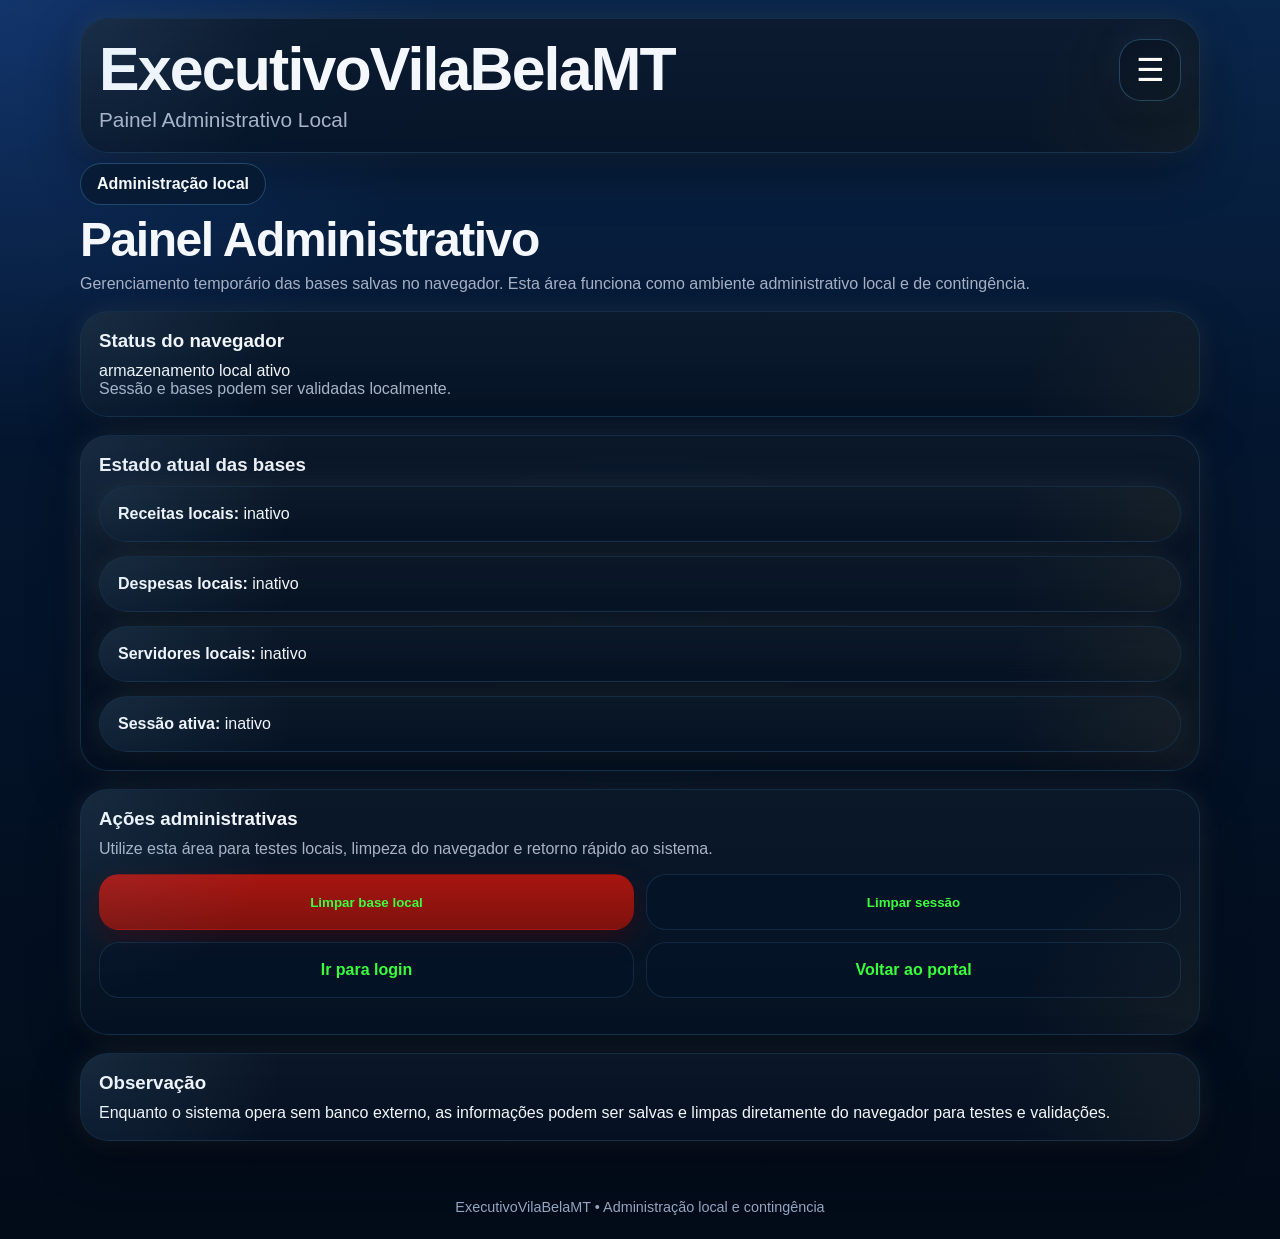
==== admin.html @ 212ea582 "Update admin.html" ====
<!DOCTYPE html>
<html lang="pt-BR">
<head>
  <meta charset="UTF-8" />
  <meta name="viewport" content="width=device-width, initial-scale=1.0" />
  <title>Admin — ExecutivoVilaBelaMT</title>
  <meta name="theme-color" content="#04162f" />
  <link rel="icon" href="favicon.png" />
  <link rel="stylesheet" href="style.css" />
</head>
<body data-page="admin">
  <header class="topbar">
    <div class="brand-block cover-glass">
      <div>
        <h1>ExecutivoVilaBelaMT</h1>
        <p>Painel Administrativo Local</p>
      </div>
      <button class="menu-toggle" id="menuToggle" aria-label="Abrir menu">☰</button>
    </div>

    <nav class="menu-panel" id="mobileMenu">
      <a href="index.html">Início</a>
      <a href="login.html">Login</a>
      <a href="admin.html" class="active">Admin</a>
      <a href="executivo.html">Executivo</a>
      <a href="legislativo.html">Legislativo</a>
      <a href="controle.html">Controle</a>
      <a href="#" id="logoutLink">Sair</a>
    </nav>
  </header>

  <main class="container">
    <section class="section">
      <div class="hero-badge">Administração local</div>
      <h2 class="panel-heading">Painel Administrativo</h2>
      <p class="muted-text">
        Gerenciamento temporário das bases salvas no navegador. Esta área funciona
        como ambiente administrativo local e de contingência.
      </p>
    </section>

    <section class="section">
      <article class="card">
        <h3>Status do navegador</h3>
        <p>armazenamento local ativo</p>
        <p class="muted-text">Sessão e bases podem ser validadas localmente.</p>
      </article>
    </section>

    <section class="section">
      <article class="card">
        <h3>Estado atual das bases</h3>
        <div id="adminStatusGrid" class="status-stack"></div>
      </article>
    </section>

    <section class="section">
      <article class="card">
        <h3>Ações administrativas</h3>
        <p class="muted-text">Utilize esta área para testes locais, limpeza do navegador e retorno rápido ao sistema.</p>
        <div class="action-stack">
          <button id="btnLimparBase" class="btn btn-primary">Limpar base local</button>
          <button id="btnLimparSessao" class="btn btn-secondary">Limpar sessão</button>
          <a href="login.html" class="btn btn-secondary">Ir para login</a>
          <a href="index.html" class="btn btn-secondary">Voltar ao portal</a>
        </div>
        <div id="adminMensagem" class="message-box"></div>
      </article>
    </section>

    <section class="section">
      <article class="card">
        <h3>Observação</h3>
        <p>
          Enquanto o sistema opera sem banco externo, as informações podem ser
          salvas e limpas diretamente do navegador para testes e validações.
        </p>
      </article>
    </section>
  </main>

  <footer class="footer">
    ExecutivoVilaBelaMT • Administração local e contingência
  </footer>

  <script src="script.js"></script>
</body>
</html>
---- style.css ----
:root{
  --bg:#020b18;
  --bg2:#04162f;
  --bg3:#09264b;
  --panel:rgba(2, 15, 33, .84);
  --panel-soft:rgba(4, 20, 40, .72);
  --line:rgba(103, 190, 255, .15);
  --line-strong:rgba(103, 190, 255, .28);
  --gold:rgba(220, 180, 70, .25);
  --text:#f4f7fb;
  --muted:#a8b3c7;
  --green:#39ff3d;
  --red:#a81510;
  --red2:#7e120d;
  --shadow:0 18px 50px rgba(0,0,0,.42);
  --glowBlue:0 0 34px rgba(86, 150, 255, .10);
  --glowGold:0 0 30px rgba(216,177,63,.08);
  --radius:28px;
}

*{box-sizing:border-box;margin:0;padding:0}
html{scroll-behavior:smooth}
body{
  font-family:Arial, Helvetica, sans-serif;
  color:var(--text);
  background:
    radial-gradient(circle at top left, rgba(60,120,255,.18), transparent 25%),
    radial-gradient(circle at center, rgba(120,180,255,.06), transparent 20%),
    linear-gradient(180deg, var(--bg3), var(--bg2) 35%, var(--bg));
  min-height:100vh;
}
body::before{
  content:"";
  position:fixed;
  inset:0;
  pointer-events:none;
  background:
    repeating-linear-gradient(
      180deg,
      rgba(255,255,255,.010) 0px,
      rgba(255,255,255,.010) 1px,
      transparent 1px,
      transparent 7px
    );
  opacity:.18;
}

.topbar,.container,.footer{
  width:min(100% - 20px, 1120px);
  margin-inline:auto;
  position:relative;
  z-index:1;
}

.topbar{padding:18px 0 10px}
.container{padding-bottom:32px}

.brand-block,
.card,
.hero-card,
.stat-card,
.chart-card,
.form-panel{
  background:
    linear-gradient(180deg, rgba(255,255,255,.04), rgba(255,255,255,.015)),
    var(--panel);
  border:1px solid var(--line);
  border-radius:var(--radius);
  box-shadow:var(--shadow), var(--glowBlue), var(--glowGold);
  backdrop-filter:blur(12px);
  -webkit-backdrop-filter:blur(12px);
  position:relative;
  overflow:hidden;
}

.cover-glass::before,
.holo-panel::before,
.card::before,
.hero-card::before,
.stat-card::before,
.chart-card::before,
.form-panel::before{
  content:"";
  position:absolute;
  inset:0;
  pointer-events:none;
  background:
    radial-gradient(circle at top left, rgba(130,200,255,.10), transparent 18%),
    radial-gradient(circle at bottom right, rgba(216,177,63,.06), transparent 16%);
}

.brand-block{
  padding:20px 18px;
  display:flex;
  align-items:flex-start;
  justify-content:space-between;
  gap:12px;
}

.brand-block h1{
  font-size:clamp(2rem, 6vw, 3.8rem);
  line-height:1;
  font-weight:900;
  letter-spacing:-.03em;
}
.brand-block p{
  color:var(--muted);
  margin-top:8px;
  font-size:clamp(.96rem, 2.8vw, 1.3rem);
}

.menu-toggle{
  width:62px;
  height:62px;
  border:none;
  border-radius:22px;
  background:rgba(6,20,38,.84);
  border:1px solid var(--line-strong);
  color:#fff;
  font-size:2rem;
  box-shadow:var(--shadow), var(--glowBlue);
}

.menu-panel{
  display:none;
  grid-template-columns:1fr;
  gap:12px;
  margin-top:12px;
  padding:16px;
  background:rgba(3,15,31,.86);
  border:1px solid var(--line);
  border-radius:24px;
  box-shadow:var(--shadow), var(--glowBlue);
}
.menu-panel.open{display:grid}
.menu-panel a{
  min-height:56px;
  display:flex;
  align-items:center;
  justify-content:center;
  border-radius:999px;
  color:var(--green);
  background:rgba(3,12,27,.72);
  border:1px solid rgba(103,190,255,.11);
  font-weight:800;
}
.menu-panel a.active{
  border-color:var(--gold);
}

.section{margin-bottom:18px}
.section-title,
.panel-heading{
  font-size:clamp(1.9rem, 5.5vw, 3rem);
  line-height:1.05;
  font-weight:900;
  letter-spacing:-.03em;
  margin:10px 0 10px;
}
.muted-text{color:var(--muted)}
.text-block p,.text-block div{margin-bottom:10px}

.hero-card,.form-panel{padding:20px 18px}
.hero-card h2{
  font-size:clamp(2.2rem, 8vw, 4.3rem);
  line-height:1.02;
  font-weight:900;
  letter-spacing:-.04em;
  margin:14px 0 12px;
}
.hero-card p,.form-panel p{color:var(--muted);font-size:1.05rem}

.hero-badge{
  display:inline-flex;
  align-items:center;
  min-height:42px;
  padding:8px 16px;
  border-radius:999px;
  background:rgba(7,25,48,.76);
  border:1px solid var(--line-strong);
  font-weight:800;
}

.action-grid,.action-stack{
  display:grid;
  grid-template-columns:1fr;
  gap:12px;
  margin-top:16px;
}

.btn{
  min-height:56px;
  display:flex;
  align-items:center;
  justify-content:center;
  border-radius:20px;
  font-weight:800;
  text-decoration:none;
  border:1px solid transparent;
}
.btn-primary{
  background:linear-gradient(180deg, var(--red), var(--red2));
  color:var(--green);
  box-shadow:0 10px 26px rgba(96,0,0,.36);
}
.btn-secondary{
  background:rgba(5,20,39,.78);
  color:var(--green);
  border-color:rgba(103,190,255,.13);
}

.stats-grid,.grid-2,.cards-list,.charts-grid,.partnership-grid,.status-stack{
  display:grid;
  grid-template-columns:1fr;
  gap:14px;
}

.stat-card,.card,.chart-card{
  padding:18px;
}
.stat-card span{
  display:block;
  color:var(--muted);
  margin-bottom:10px;
}
.stat-card strong{
  display:block;
  font-size:clamp(1.8rem, 6vw, 2.8rem);
  line-height:1;
  font-weight:900;
  letter-spacing:-.03em;
  margin-bottom:10px;
}
.stat-card small{color:var(--muted)}

.card h3,.chart-card h4{margin-bottom:10px}
.card ul{padding-left:18px;color:var(--muted)}
.card li{margin:6px 0}
.compact-card p{margin:8px 0}

.monitor-card{
  background:rgba(4,18,35,.76);
  border:1px solid rgba(103,190,255,.11);
  border-radius:24px;
  padding:18px;
  box-shadow:var(--shadow);
}
.monitor-card h4{margin-bottom:10px}
.monitor-card p{margin:4px 0;color:var(--muted)}

.badge{
  display:inline-flex;
  align-items:center;
  justify-content:center;
  padding:5px 10px;
  border-radius:999px;
  font-size:.78rem;
  font-weight:800;
  margin-top:10px;
}
.ok{background:rgba(57,255,61,.12);color:#88ff9d;border:1px solid rgba(57,255,61,.18)}
.warn{background:rgba(255,205,75,.13);color:#ffd97f;border:1px solid rgba(255,205,75,.20)}
.alert{background:rgba(255,92,92,.12);color:#ff9a9a;border:1px solid rgba(255,92,92,.18)}

.form-grid{
  display:grid;
  gap:12px;
  margin-top:18px;
}
.form-grid label{font-weight:800}
.form-grid input,.form-grid select{
  min-height:56px;
  width:100%;
  border-radius:20px;
  border:1px solid rgba(103,190,255,.12);
  background:rgba(5,20,39,.74);
  color:#fff;
  padding:0 16px;
  outline:none;
}
.message-box{
  min-height:18px;
  color:#ffd97f;
  font-weight:700;
}

.update-box{
  margin-top:12px;
  padding:14px 16px;
  border-radius:20px;
  background:rgba(3,16,31,.70);
  border:1px solid rgba(103,190,255,.12);
  display:inline-block;
}

.table-wrap{overflow:auto}
.data-table{
  width:100%;
  border-collapse:collapse;
  min-width:620px;
}
.data-table th,.data-table td{
  padding:10px;
  border-bottom:1px solid rgba(255,255,255,.08);
  text-align:left;
  font-size:.95rem;
}
.data-table th{color:#d8e4f8}

.chart-card canvas{
  width:100% !important;
  height:300px !important;
  display:block;
}

.footer{
  text-align:center;
  color:#93a5bf;
  padding:8px 0 24px;
  font-size:.9rem;
}

@media (min-width: 760px){
  .stats-grid{grid-template-columns:repeat(2,1fr)}
  .grid-2{grid-template-columns:repeat(2,1fr)}
  .charts-grid{grid-template-columns:repeat(2,1fr)}
  .cards-list{grid-template-columns:repeat(2,1fr)}
  .partnership-grid{grid-template-columns:repeat(2,1fr)}
  .action-grid,.action-stack{grid-template-columns:repeat(2,1fr)}
}

@media (min-width: 1080px){
  .stats-grid{grid-template-columns:repeat(4,1fr)}
  .cards-list{grid-template-columns:repeat(3,1fr)}
  }
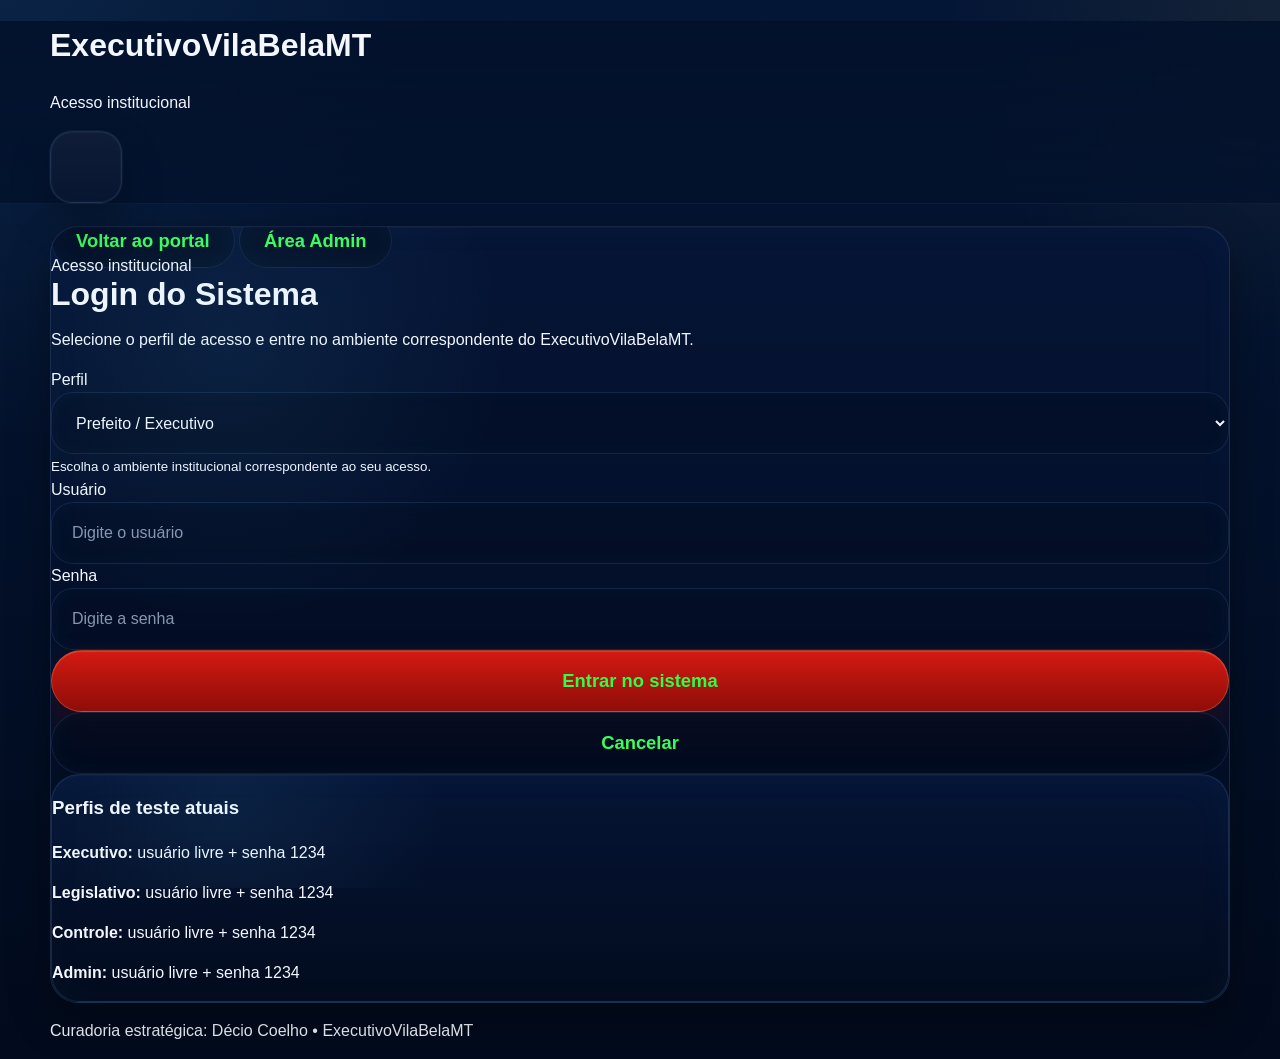
==== commit eb3435b7: "Update admin.html" ====
--- a/admin.html
+++ b/admin.html
@@ -3,84 +3,142 @@
 <head>
   <meta charset="UTF-8" />
   <meta name="viewport" content="width=device-width, initial-scale=1.0" />
-  <title>Admin — ExecutivoVilaBelaMT</title>
-  <meta name="theme-color" content="#04162f" />
-  <link rel="icon" href="favicon.png" />
+  <title>Admin | ExecutivoVilaBelaMT</title>
+  <meta
+    name="description"
+    content="Painel administrativo local do ExecutivoVilaBelaMT para controle de sessão, base de dados e operações do sistema."
+  />
+  <meta name="theme-color" content="#03112b" />
+
+  <link rel="icon" type="image/png" href="favicon.png" />
   <link rel="stylesheet" href="style.css" />
 </head>
-<body data-page="admin">
-  <header class="topbar">
-    <div class="brand-block cover-glass">
-      <div>
-        <h1>ExecutivoVilaBelaMT</h1>
-        <p>Painel Administrativo Local</p>
+<body data-require-session="false">
+  <header class="site-header ultra-shell">
+    <div class="container header-inner">
+      <div class="brand-block">
+        <h1 class="site-brand">ExecutivoVilaBelaMT</h1>
+        <p class="site-subtitle">Painel Administrativo Local</p>
       </div>
-      <button class="menu-toggle" id="menuToggle" aria-label="Abrir menu">☰</button>
+
+      <button
+        class="menu-toggle"
+        type="button"
+        aria-label="Abrir menu"
+        aria-expanded="false"
+      >
+        <span></span>
+        <span></span>
+        <span></span>
+      </button>
+
+      <nav class="main-nav">
+        <a href="index.html" data-nav="index.html">Início</a>
+        <a href="login.html" data-nav="login.html">Login</a>
+        <a href="executivo.html" data-nav="executivo.html">Executivo</a>
+        <a href="legislativo.html" data-nav="legislativo.html">Legislativo</a>
+        <a href="controle.html" data-nav="controle.html">Controle</a>
+        <a href="admin.html" data-nav="admin.html">Admin</a>
+        <a href="#" data-logout>Sair</a>
+      </nav>
     </div>
-
-    <nav class="menu-panel" id="mobileMenu">
-      <a href="index.html">Início</a>
-      <a href="login.html">Login</a>
-      <a href="admin.html" class="active">Admin</a>
-      <a href="executivo.html">Executivo</a>
-      <a href="legislativo.html">Legislativo</a>
-      <a href="controle.html">Controle</a>
-      <a href="#" id="logoutLink">Sair</a>
-    </nav>
   </header>
 
-  <main class="container">
-    <section class="section">
-      <div class="hero-badge">Administração local</div>
-      <h2 class="panel-heading">Painel Administrativo</h2>
-      <p class="muted-text">
-        Gerenciamento temporário das bases salvas no navegador. Esta área funciona
-        como ambiente administrativo local e de contingência.
-      </p>
-    </section>
+  <main>
+    <section class="section ultra-shell">
+      <div class="container narrow-container">
+        <div class="admin-shell glass-card">
 
-    <section class="section">
-      <article class="card">
-        <h3>Status do navegador</h3>
-        <p>armazenamento local ativo</p>
-        <p class="muted-text">Sessão e bases podem ser validadas localmente.</p>
-      </article>
-    </section>
+          <div class="hero-topline" data-session-label>
+            Administração local
+          </div>
 
-    <section class="section">
-      <article class="card">
-        <h3>Estado atual das bases</h3>
-        <div id="adminStatusGrid" class="status-stack"></div>
-      </article>
-    </section>
+          <h2 class="section-title">Painel Administrativo</h2>
+          <p class="section-text">
+            Gerenciamento temporário das bases salvas no navegador. Este ambiente
+            permite testes, importação/exportação de dados e controle da sessão.
+          </p>
 
-    <section class="section">
-      <article class="card">
-        <h3>Ações administrativas</h3>
-        <p class="muted-text">Utilize esta área para testes locais, limpeza do navegador e retorno rápido ao sistema.</p>
-        <div class="action-stack">
-          <button id="btnLimparBase" class="btn btn-primary">Limpar base local</button>
-          <button id="btnLimparSessao" class="btn btn-secondary">Limpar sessão</button>
-          <a href="login.html" class="btn btn-secondary">Ir para login</a>
-          <a href="index.html" class="btn btn-secondary">Voltar ao portal</a>
+          <div class="admin-grid">
+
+            <div class="info-card glass-card">
+              <h3>Status do sistema</h3>
+              <div data-admin-status></div>
+            </div>
+
+            <div class="info-card glass-card">
+              <h3>Importar base de dados</h3>
+              <p>
+                Envie um arquivo JSON para substituir os dados locais do sistema.
+              </p>
+              <input
+                type="file"
+                id="inputJsonDados"
+                accept=".json"
+              />
+            </div>
+
+            <div class="info-card glass-card">
+              <h3>Exportar dados</h3>
+              <p>Baixar a base atual do sistema em formato JSON.</p>
+              <button class="btn btn-primary" data-export-json>
+                Exportar JSON
+              </button>
+            </div>
+
+            <div class="info-card glass-card">
+              <h3>Exportar relatório</h3>
+              <p>Gerar versão para impressão ou PDF direto do navegador.</p>
+              <button class="btn btn-secondary" data-export-print>
+                Exportar Relatório
+              </button>
+            </div>
+
+            <div class="info-card glass-card">
+              <h3>Limpar base local</h3>
+              <p>
+                Remove todos os dados armazenados no navegador e restaura o padrão.
+              </p>
+              <button class="btn btn-danger" data-clear-data>
+                Limpar Dados
+              </button>
+            </div>
+
+            <div class="info-card glass-card">
+              <h3>Encerrar sessão</h3>
+              <p>Remove a sessão ativa do usuário atual.</p>
+              <button class="btn btn-secondary" data-clear-session>
+                Limpar Sessão
+              </button>
+            </div>
+
+            <div class="info-card glass-card">
+              <h3>Navegação rápida</h3>
+              <div class="admin-actions">
+                <a class="btn btn-secondary" href="login.html">Ir para Login</a>
+                <a class="btn btn-secondary" href="index.html">Voltar ao Portal</a>
+              </div>
+            </div>
+
+            <div class="info-card glass-card">
+              <h3>Observação</h3>
+              <p>
+                Esta versão opera sem banco externo. Os dados são armazenados
+                localmente no navegador e podem ser manipulados para testes,
+                simulações e validações institucionais.
+              </p>
+            </div>
+
+          </div>
         </div>
-        <div id="adminMensagem" class="message-box"></div>
-      </article>
-    </section>
-
-    <section class="section">
-      <article class="card">
-        <h3>Observação</h3>
-        <p>
-          Enquanto o sistema opera sem banco externo, as informações podem ser
-          salvas e limpas diretamente do navegador para testes e validações.
-        </p>
-      </article>
+      </div>
     </section>
   </main>
 
-  <footer class="footer">
-    ExecutivoVilaBelaMT • Administração local e contingência
+  <footer class="site-footer ultra-shell">
+    <div class="container">
+      <p>ExecutivoVilaBelaMT • Administração local e contingência</p>
+    </div>
   </footer>
 
   <script src="script.js"></script>
--- a/style.css
+++ b/style.css
@@ -1,335 +1,900 @@
-:root{
-  --bg:#020b18;
-  --bg2:#04162f;
-  --bg3:#09264b;
-  --panel:rgba(2, 15, 33, .84);
-  --panel-soft:rgba(4, 20, 40, .72);
-  --line:rgba(103, 190, 255, .15);
-  --line-strong:rgba(103, 190, 255, .28);
-  --gold:rgba(220, 180, 70, .25);
-  --text:#f4f7fb;
-  --muted:#a8b3c7;
-  --green:#39ff3d;
-  --red:#a81510;
-  --red2:#7e120d;
-  --shadow:0 18px 50px rgba(0,0,0,.42);
-  --glowBlue:0 0 34px rgba(86, 150, 255, .10);
-  --glowGold:0 0 30px rgba(216,177,63,.08);
-  --radius:28px;
-}
-
-*{box-sizing:border-box;margin:0;padding:0}
-html{scroll-behavior:smooth}
-body{
-  font-family:Arial, Helvetica, sans-serif;
-  color:var(--text);
+:root {
+  --bg: #03132f;
+  --bg-2: #061b45;
+  --panel: rgba(4, 18, 49, 0.82);
+  --panel-strong: rgba(3, 14, 38, 0.94);
+  --line: rgba(120, 180, 255, 0.16);
+  --line-strong: rgba(255, 208, 72, 0.45);
+  --text: #f3f7ff;
+  --muted: #b6c3df;
+  --soft: #8fa6d8;
+  --green: #39ff5a;
+  --green-soft: #16d94f;
+  --red: #b30f0f;
+  --red-soft: #e24040;
+  --gold: #d8b847;
+  --cyan: #54c7ff;
+  --shadow: 0 18px 40px rgba(0, 0, 0, 0.34);
+  --shadow-soft: 0 10px 24px rgba(0, 0, 0, 0.22);
+  --radius-xl: 28px;
+  --radius-lg: 22px;
+  --radius-md: 16px;
+  --radius-sm: 12px;
+  --max: 1180px;
+  --header-h: 92px;
+}
+
+* {
+  box-sizing: border-box;
+}
+
+html {
+  scroll-behavior: smooth;
+}
+
+html,
+body {
+  margin: 0;
+  padding: 0;
   background:
-    radial-gradient(circle at top left, rgba(60,120,255,.18), transparent 25%),
-    radial-gradient(circle at center, rgba(120,180,255,.06), transparent 20%),
-    linear-gradient(180deg, var(--bg3), var(--bg2) 35%, var(--bg));
-  min-height:100vh;
-}
-body::before{
-  content:"";
-  position:fixed;
-  inset:0;
-  pointer-events:none;
+    radial-gradient(circle at top left, rgba(84, 199, 255, 0.08), transparent 26%),
+    radial-gradient(circle at top right, rgba(216, 184, 71, 0.08), transparent 20%),
+    linear-gradient(180deg, #041636 0%, #03112b 42%, #020b1d 100%);
+  color: var(--text);
+  font-family: Arial, Helvetica, sans-serif;
+  min-height: 100%;
+}
+
+body {
+  line-height: 1.5;
+  overflow-x: hidden;
+}
+
+img {
+  max-width: 100%;
+  display: block;
+}
+
+a {
+  color: inherit;
+  text-decoration: none;
+}
+
+button,
+input,
+select,
+textarea {
+  font: inherit;
+}
+
+button {
+  cursor: pointer;
+  border: 0;
+}
+
+.container {
+  width: min(calc(100% - 28px), var(--max));
+  margin: 0 auto;
+}
+
+.page-shell {
+  padding-top: 20px;
+  padding-bottom: 42px;
+}
+
+.site-header {
+  position: sticky;
+  top: 0;
+  z-index: 80;
+  backdrop-filter: blur(14px);
+  -webkit-backdrop-filter: blur(14px);
+  background: linear-gradient(180deg, rgba(3, 17, 43, 0.92), rgba(3, 17, 43, 0.72));
+  border-bottom: 1px solid rgba(255, 255, 255, 0.05);
+}
+
+.site-header__inner {
+  min-height: var(--header-h);
+  display: flex;
+  align-items: center;
+  justify-content: space-between;
+  gap: 18px;
+  width: min(calc(100% - 28px), var(--max));
+  margin: 0 auto;
+  padding: 14px 0;
+}
+
+.brand {
+  min-width: 0;
+}
+
+.brand__title {
+  margin: 0;
+  font-size: clamp(2rem, 4vw, 3.3rem);
+  line-height: 0.98;
+  font-weight: 900;
+  letter-spacing: -0.03em;
+}
+
+.brand__subtitle {
+  margin-top: 8px;
+  color: var(--muted);
+  font-size: clamp(1rem, 2vw, 1.15rem);
+  line-height: 1.2;
+}
+
+.menu-toggle {
+  flex: 0 0 auto;
+  width: 72px;
+  height: 72px;
+  border-radius: 22px;
   background:
-    repeating-linear-gradient(
-      180deg,
-      rgba(255,255,255,.010) 0px,
-      rgba(255,255,255,.010) 1px,
-      transparent 1px,
-      transparent 7px
-    );
-  opacity:.18;
-}
-
-.topbar,.container,.footer{
-  width:min(100% - 20px, 1120px);
-  margin-inline:auto;
-  position:relative;
-  z-index:1;
-}
-
-.topbar{padding:18px 0 10px}
-.container{padding-bottom:32px}
-
-.brand-block,
-.card,
+    linear-gradient(180deg, rgba(255, 255, 255, 0.05), rgba(255, 255, 255, 0.015)),
+    rgba(5, 18, 47, 0.74);
+  border: 1px solid rgba(130, 175, 255, 0.15);
+  box-shadow:
+    inset 0 0 0 1px rgba(255, 255, 255, 0.03),
+    0 0 0 1px rgba(84, 199, 255, 0.06),
+    0 18px 40px rgba(0, 0, 0, 0.28);
+  display: inline-flex;
+  align-items: center;
+  justify-content: center;
+  position: relative;
+}
+
+.menu-toggle:hover {
+  border-color: rgba(216, 184, 71, 0.34);
+}
+
+.menu-toggle__bars,
+.menu-toggle__bars::before,
+.menu-toggle__bars::after {
+  width: 30px;
+  height: 4px;
+  border-radius: 999px;
+  background: #f3f7ff;
+  display: block;
+  content: "";
+  transition: 0.25s ease;
+}
+
+.menu-toggle__bars {
+  position: relative;
+}
+
+.menu-toggle__bars::before {
+  position: absolute;
+  top: -10px;
+  left: 0;
+}
+
+.menu-toggle__bars::after {
+  position: absolute;
+  top: 10px;
+  left: 0;
+}
+
+.menu-toggle.is-open .menu-toggle__bars {
+  background: transparent;
+}
+
+.menu-toggle.is-open .menu-toggle__bars::before {
+  transform: translateY(10px) rotate(45deg);
+}
+
+.menu-toggle.is-open .menu-toggle__bars::after {
+  transform: translateY(-10px) rotate(-45deg);
+}
+
+.main-nav {
+  display: none;
+  width: min(calc(100% - 28px), var(--max));
+  margin: 0 auto 10px;
+  padding-bottom: 12px;
+}
+
+.main-nav.is-open {
+  display: block;
+}
+
+.main-nav__panel {
+  background:
+    linear-gradient(180deg, rgba(5, 19, 49, 0.86), rgba(3, 12, 31, 0.94)),
+    rgba(3, 13, 33, 0.9);
+  border: 1px solid rgba(108, 170, 255, 0.12);
+  border-radius: 28px;
+  padding: 18px;
+  box-shadow:
+    inset 0 0 0 1px rgba(255, 255, 255, 0.02),
+    0 24px 60px rgba(0, 0, 0, 0.32);
+}
+
+.main-nav__list {
+  display: grid;
+  gap: 14px;
+}
+
+.nav-btn {
+  display: flex;
+  align-items: center;
+  justify-content: center;
+  min-height: 66px;
+  padding: 16px 20px;
+  border-radius: 999px;
+  background: rgba(2, 10, 28, 0.72);
+  border: 1px solid rgba(104, 169, 255, 0.14);
+  color: var(--green);
+  font-size: 1.18rem;
+  font-weight: 700;
+  text-align: center;
+  box-shadow: inset 0 0 20px rgba(84, 199, 255, 0.04);
+  transition: 0.2s ease;
+}
+
+.nav-btn:hover,
+.nav-btn:focus-visible {
+  border-color: rgba(216, 184, 71, 0.42);
+  box-shadow:
+    inset 0 0 22px rgba(84, 199, 255, 0.08),
+    0 0 0 1px rgba(216, 184, 71, 0.12);
+}
+
+.nav-btn.is-active {
+  border-color: var(--line-strong);
+}
+
+.nav-btn.is-muted {
+  color: #d8dee9;
+  opacity: 0.82;
+}
+
 .hero-card,
-.stat-card,
+.glass-card,
+.section-card,
+.metric-card,
 .chart-card,
-.form-panel{
+.monitor-card,
+.login-card,
+.admin-card,
+.status-card,
+.reading-card,
+.footer-card {
+  position: relative;
+  overflow: hidden;
+  border-radius: var(--radius-xl);
   background:
-    linear-gradient(180deg, rgba(255,255,255,.04), rgba(255,255,255,.015)),
-    var(--panel);
-  border:1px solid var(--line);
-  border-radius:var(--radius);
-  box-shadow:var(--shadow), var(--glowBlue), var(--glowGold);
-  backdrop-filter:blur(12px);
-  -webkit-backdrop-filter:blur(12px);
-  position:relative;
-  overflow:hidden;
-}
-
-.cover-glass::before,
-.holo-panel::before,
-.card::before,
+    linear-gradient(180deg, rgba(6, 22, 58, 0.84), rgba(3, 11, 29, 0.96)),
+    rgba(3, 14, 35, 0.9);
+  border: 1px solid var(--line);
+  box-shadow:
+    inset 0 0 40px rgba(84, 199, 255, 0.03),
+    inset 0 1px 0 rgba(255, 255, 255, 0.03),
+    var(--shadow);
+}
+
 .hero-card::before,
-.stat-card::before,
+.glass-card::before,
+.section-card::before,
+.metric-card::before,
 .chart-card::before,
-.form-panel::before{
-  content:"";
-  position:absolute;
-  inset:0;
-  pointer-events:none;
-  background:
-    radial-gradient(circle at top left, rgba(130,200,255,.10), transparent 18%),
-    radial-gradient(circle at bottom right, rgba(216,177,63,.06), transparent 16%);
-}
-
-.brand-block{
-  padding:20px 18px;
-  display:flex;
-  align-items:flex-start;
-  justify-content:space-between;
-  gap:12px;
-}
-
-.brand-block h1{
-  font-size:clamp(2rem, 6vw, 3.8rem);
-  line-height:1;
-  font-weight:900;
-  letter-spacing:-.03em;
-}
-.brand-block p{
-  color:var(--muted);
-  margin-top:8px;
-  font-size:clamp(.96rem, 2.8vw, 1.3rem);
-}
-
-.menu-toggle{
-  width:62px;
-  height:62px;
-  border:none;
-  border-radius:22px;
-  background:rgba(6,20,38,.84);
-  border:1px solid var(--line-strong);
-  color:#fff;
-  font-size:2rem;
-  box-shadow:var(--shadow), var(--glowBlue);
-}
-
-.menu-panel{
-  display:none;
-  grid-template-columns:1fr;
-  gap:12px;
-  margin-top:12px;
-  padding:16px;
-  background:rgba(3,15,31,.86);
-  border:1px solid var(--line);
-  border-radius:24px;
-  box-shadow:var(--shadow), var(--glowBlue);
-}
-.menu-panel.open{display:grid}
-.menu-panel a{
-  min-height:56px;
-  display:flex;
-  align-items:center;
-  justify-content:center;
-  border-radius:999px;
-  color:var(--green);
-  background:rgba(3,12,27,.72);
-  border:1px solid rgba(103,190,255,.11);
-  font-weight:800;
-}
-.menu-panel a.active{
-  border-color:var(--gold);
-}
-
-.section{margin-bottom:18px}
-.section-title,
-.panel-heading{
-  font-size:clamp(1.9rem, 5.5vw, 3rem);
-  line-height:1.05;
-  font-weight:900;
-  letter-spacing:-.03em;
-  margin:10px 0 10px;
-}
-.muted-text{color:var(--muted)}
-.text-block p,.text-block div{margin-bottom:10px}
-
-.hero-card,.form-panel{padding:20px 18px}
-.hero-card h2{
-  font-size:clamp(2.2rem, 8vw, 4.3rem);
-  line-height:1.02;
-  font-weight:900;
-  letter-spacing:-.04em;
-  margin:14px 0 12px;
-}
-.hero-card p,.form-panel p{color:var(--muted);font-size:1.05rem}
-
-.hero-badge{
-  display:inline-flex;
-  align-items:center;
-  min-height:42px;
-  padding:8px 16px;
-  border-radius:999px;
-  background:rgba(7,25,48,.76);
-  border:1px solid var(--line-strong);
-  font-weight:800;
-}
-
-.action-grid,.action-stack{
-  display:grid;
-  grid-template-columns:1fr;
-  gap:12px;
-  margin-top:16px;
-}
-
-.btn{
-  min-height:56px;
-  display:flex;
-  align-items:center;
-  justify-content:center;
-  border-radius:20px;
-  font-weight:800;
-  text-decoration:none;
-  border:1px solid transparent;
-}
-.btn-primary{
-  background:linear-gradient(180deg, var(--red), var(--red2));
-  color:var(--green);
-  box-shadow:0 10px 26px rgba(96,0,0,.36);
-}
-.btn-secondary{
-  background:rgba(5,20,39,.78);
-  color:var(--green);
-  border-color:rgba(103,190,255,.13);
-}
-
-.stats-grid,.grid-2,.cards-list,.charts-grid,.partnership-grid,.status-stack{
-  display:grid;
-  grid-template-columns:1fr;
-  gap:14px;
-}
-
-.stat-card,.card,.chart-card{
-  padding:18px;
-}
-.stat-card span{
-  display:block;
-  color:var(--muted);
-  margin-bottom:10px;
-}
-.stat-card strong{
-  display:block;
-  font-size:clamp(1.8rem, 6vw, 2.8rem);
-  line-height:1;
-  font-weight:900;
-  letter-spacing:-.03em;
-  margin-bottom:10px;
-}
-.stat-card small{color:var(--muted)}
-
-.card h3,.chart-card h4{margin-bottom:10px}
-.card ul{padding-left:18px;color:var(--muted)}
-.card li{margin:6px 0}
-.compact-card p{margin:8px 0}
-
-.monitor-card{
-  background:rgba(4,18,35,.76);
-  border:1px solid rgba(103,190,255,.11);
-  border-radius:24px;
-  padding:18px;
-  box-shadow:var(--shadow);
-}
-.monitor-card h4{margin-bottom:10px}
-.monitor-card p{margin:4px 0;color:var(--muted)}
-
-.badge{
-  display:inline-flex;
-  align-items:center;
-  justify-content:center;
-  padding:5px 10px;
-  border-radius:999px;
-  font-size:.78rem;
-  font-weight:800;
-  margin-top:10px;
-}
-.ok{background:rgba(57,255,61,.12);color:#88ff9d;border:1px solid rgba(57,255,61,.18)}
-.warn{background:rgba(255,205,75,.13);color:#ffd97f;border:1px solid rgba(255,205,75,.20)}
-.alert{background:rgba(255,92,92,.12);color:#ff9a9a;border:1px solid rgba(255,92,92,.18)}
-
-.form-grid{
-  display:grid;
-  gap:12px;
-  margin-top:18px;
-}
-.form-grid label{font-weight:800}
-.form-grid input,.form-grid select{
-  min-height:56px;
-  width:100%;
-  border-radius:20px;
-  border:1px solid rgba(103,190,255,.12);
-  background:rgba(5,20,39,.74);
-  color:#fff;
-  padding:0 16px;
-  outline:none;
-}
-.message-box{
-  min-height:18px;
-  color:#ffd97f;
-  font-weight:700;
-}
-
-.update-box{
-  margin-top:12px;
-  padding:14px 16px;
-  border-radius:20px;
-  background:rgba(3,16,31,.70);
-  border:1px solid rgba(103,190,255,.12);
-  display:inline-block;
-}
-
-.table-wrap{overflow:auto}
-.data-table{
-  width:100%;
-  border-collapse:collapse;
-  min-width:620px;
-}
-.data-table th,.data-table td{
-  padding:10px;
-  border-bottom:1px solid rgba(255,255,255,.08);
-  text-align:left;
-  font-size:.95rem;
-}
-.data-table th{color:#d8e4f8}
-
-.chart-card canvas{
-  width:100% !important;
-  height:300px !important;
-  display:block;
-}
-
-.footer{
-  text-align:center;
-  color:#93a5bf;
-  padding:8px 0 24px;
-  font-size:.9rem;
-}
-
-@media (min-width: 760px){
-  .stats-grid{grid-template-columns:repeat(2,1fr)}
-  .grid-2{grid-template-columns:repeat(2,1fr)}
-  .charts-grid{grid-template-columns:repeat(2,1fr)}
-  .cards-list{grid-template-columns:repeat(2,1fr)}
-  .partnership-grid{grid-template-columns:repeat(2,1fr)}
-  .action-grid,.action-stack{grid-template-columns:repeat(2,1fr)}
-}
-
-@media (min-width: 1080px){
-  .stats-grid{grid-template-columns:repeat(4,1fr)}
-  .cards-list{grid-template-columns:repeat(3,1fr)}
-  }
+.monitor-card::before,
+.login-card::before,
+.admin-card::before,
+.status-card::before,
+.reading-card::before,
+.footer-card::before {
+  content: "";
+  position: absolute;
+  inset: -20% auto auto -10%;
+  width: 50%;
+  height: 70%;
+  background: radial-gradient(circle, rgba(84, 199, 255, 0.08), transparent 70%);
+  pointer-events: none;
+}
+
+.hero-card {
+  padding: clamp(26px, 5vw, 42px);
+  margin-top: 18px;
+}
+
+.hero-card--compact {
+  padding-top: 24px;
+}
+
+.hero-chip,
+.section-chip,
+.panel-chip,
+.status-chip,
+.risk-chip {
+  display: inline-flex;
+  align-items: center;
+  justify-content: center;
+  min-height: 42px;
+  padding: 10px 18px;
+  border-radius: 999px;
+  font-weight: 700;
+  font-size: 0.98rem;
+  letter-spacing: 0.01em;
+  border: 1px solid rgba(113, 180, 255, 0.22);
+  background: rgba(4, 18, 46, 0.6);
+  color: var(--text);
+}
+
+.hero-chip,
+.panel-chip {
+  border-color: rgba(216, 184, 71, 0.34);
+}
+
+.section-chip {
+  color: #dff4ff;
+}
+
+.hero-title {
+  margin: 18px 0 14px;
+  font-size: clamp(2.3rem, 8vw, 4.9rem);
+  line-height: 0.96;
+  letter-spacing: -0.04em;
+  font-weight: 900;
+}
+
+.hero-text {
+  max-width: 720px;
+  color: var(--muted);
+  font-size: clamp(1.06rem, 2.2vw, 1.3rem);
+}
+
+.hero-actions,
+.login-actions,
+.admin-actions,
+.cta-stack {
+  display: grid;
+  gap: 14px;
+  margin-top: 22px;
+}
+
+.btn,
+.btn-secondary,
+.btn-danger,
+.btn-ghost,
+.btn-success {
+  min-height: 62px;
+  width: 100%;
+  border-radius: 999px;
+  padding: 16px 24px;
+  font-size: 1.15rem;
+  font-weight: 800;
+  text-align: center;
+  transition: 0.2s ease;
+}
+
+.btn {
+  color: #0c280e;
+  background: linear-gradient(180deg, #d31a12 0%, #8f0d09 100%);
+  color: #2cff46;
+  border: 1px solid rgba(255, 215, 120, 0.22);
+  box-shadow:
+    inset 0 1px 0 rgba(255, 255, 255, 0.15),
+    0 16px 34px rgba(119, 11, 9, 0.26);
+}
+
+.btn:hover,
+.btn:focus-visible {
+  transform: translateY(-1px);
+  filter: brightness(1.03);
+}
+
+.btn-secondary,
+.btn-ghost,
+.btn-success {
+  background: rgba(2, 11, 29, 0.66);
+  border: 1px solid rgba(104, 169, 255, 0.14);
+  color: var(--green);
+  box-shadow: inset 0 0 24px rgba(84, 199, 255, 0.04);
+}
+
+.btn-secondary:hover,
+.btn-ghost:hover,
+.btn-success:hover {
+  border-color: rgba(216, 184, 71, 0.34);
+}
+
+.btn-danger {
+  background: linear-gradient(180deg, #b30f0f 0%, #7d0909 100%);
+  border: 1px solid rgba(255, 205, 130, 0.22);
+  color: #8cff61;
+}
+
+.section {
+  margin-top: 22px;
+}
+
+.section-title {
+  margin: 0 0 16px;
+  font-size: clamp(1.5rem, 3vw, 2rem);
+  line-height: 1.05;
+  font-weight: 900;
+}
+
+.section-subtitle {
+  margin: 8px 0 0;
+  color: var(--muted);
+}
+
+.section-card,
+.reading-card,
+.footer-card,
+.login-card,
+.admin-card {
+  padding: 24px;
+}
+
+.metrics-grid,
+.readings-grid,
+.monitor-grid,
+.access-grid,
+.charts-grid {
+  display: grid;
+  gap: 16px;
+}
+
+.metrics-grid {
+  grid-template-columns: repeat(2, minmax(0, 1fr));
+}
+
+.metric-card {
+  padding: 24px;
+  min-height: 180px;
+}
+
+.metric-label {
+  color: var(--muted);
+  font-size: 1rem;
+  margin-bottom: 10px;
+}
+
+.metric-value {
+  font-size: clamp(2rem, 5vw, 3rem);
+  line-height: 1;
+  font-weight: 900;
+  letter-spacing: -0.04em;
+  margin: 0 0 10px;
+}
+
+.metric-note {
+  color: var(--muted);
+  margin: 0;
+}
+
+.list-clean {
+  margin: 0;
+  padding-left: 18px;
+  color: var(--muted);
+}
+
+.list-clean li + li {
+  margin-top: 8px;
+}
+
+.reading-card h3,
+.chart-card h3,
+.monitor-card h3,
+.login-card h3,
+.admin-card h3 {
+  margin: 0 0 10px;
+  font-size: 1.15rem;
+}
+
+.monitor-card {
+  padding: 22px;
+}
+
+.monitor-card__stats {
+  display: grid;
+  gap: 4px;
+  margin: 10px 0 14px;
+  color: var(--muted);
+}
+
+.risk-chip {
+  min-height: 38px;
+  padding: 8px 14px;
+  font-size: 0.92rem;
+  font-weight: 800;
+}
+
+.risk-chip.estavel {
+  color: #7fff90;
+  border-color: rgba(40, 210, 90, 0.24);
+  background: rgba(10, 64, 29, 0.36);
+}
+
+.risk-chip.atencao {
+  color: #ffe28d;
+  border-color: rgba(235, 186, 60, 0.22);
+  background: rgba(73, 58, 14, 0.32);
+}
+
+.risk-chip.risco {
+  color: #ff8f8f;
+  border-color: rgba(226, 66, 66, 0.24);
+  background: rgba(84, 15, 15, 0.34);
+}
+
+.table-wrap {
+  width: 100%;
+  overflow-x: auto;
+  border-radius: 18px;
+}
+
+.table {
+  width: 100%;
+  min-width: 720px;
+  border-collapse: collapse;
+  color: var(--text);
+}
+
+.table th,
+.table td {
+  text-align: left;
+  padding: 12px 10px;
+  border-bottom: 1px solid rgba(255, 255, 255, 0.06);
+  vertical-align: top;
+}
+
+.table th {
+  color: #dce7ff;
+  font-size: 0.98rem;
+}
+
+.table td {
+  color: var(--muted);
+}
+
+.table strong {
+  color: var(--text);
+}
+
+.form-grid {
+  display: grid;
+  gap: 16px;
+}
+
+.field {
+  display: grid;
+  gap: 8px;
+}
+
+.field label {
+  font-weight: 800;
+  font-size: 1rem;
+}
+
+.input,
+.select,
+.textarea,
+input[type="text"],
+input[type="password"],
+input[type="email"],
+select,
+textarea {
+  width: 100%;
+  min-height: 62px;
+  border-radius: 22px;
+  padding: 16px 20px;
+  border: 1px solid rgba(104, 169, 255, 0.14);
+  background: rgba(3, 15, 38, 0.7);
+  color: var(--text);
+  outline: none;
+  box-shadow: inset 0 0 20px rgba(84, 199, 255, 0.035);
+}
+
+textarea,
+.textarea {
+  min-height: 130px;
+  resize: vertical;
+}
+
+.input::placeholder,
+textarea::placeholder,
+input::placeholder {
+  color: rgba(182, 195, 223, 0.75);
+}
+
+.input:focus,
+.select:focus,
+.textarea:focus,
+input:focus,
+select:focus,
+textarea:focus {
+  border-color: rgba(216, 184, 71, 0.45);
+  box-shadow:
+    0 0 0 2px rgba(216, 184, 71, 0.1),
+    inset 0 0 24px rgba(84, 199, 255, 0.05);
+}
+
+.helper {
+  color: var(--muted);
+  font-size: 0.97rem;
+}
+
+.login-card,
+.admin-card {
+  max-width: 760px;
+  margin: 18px auto 0;
+}
+
+.status-stack {
+  display: grid;
+  gap: 14px;
+}
+
+.status-card {
+  padding: 18px 20px;
+}
+
+.status-card strong {
+  display: block;
+  margin-bottom: 4px;
+}
+
+.alerts-stack {
+  display: grid;
+  gap: 12px;
+}
+
+.alert-card {
+  padding: 18px;
+  border-radius: 18px;
+  background: rgba(4, 18, 48, 0.7);
+  border: 1px solid rgba(104, 169, 255, 0.12);
+}
+
+.alert-card strong {
+  color: #ffffff;
+}
+
+.alert-card.is-danger {
+  border-left: 4px solid #ff3d3d;
+}
+
+.alert-card.is-warning {
+  border-left: 4px solid #ffc84d;
+}
+
+.alert-card.is-success {
+  border-left: 4px solid #3cff72;
+}
+
+.charts-grid {
+  grid-template-columns: repeat(2, minmax(0, 1fr));
+}
+
+.chart-card {
+  padding: 18px;
+}
+
+.chart-card canvas {
+  width: 100% !important;
+  max-width: 100%;
+  height: 320px !important;
+  display: block;
+}
+
+.footer-card {
+  margin-top: 22px;
+  text-align: center;
+  color: var(--muted);
+}
+
+.footer-card strong {
+  color: var(--text);
+}
+
+.hidden {
+  display: none !important;
+}
+
+.center {
+  text-align: center;
+}
+
+.mt-0 { margin-top: 0 !important; }
+.mt-1 { margin-top: 10px !important; }
+.mt-2 { margin-top: 16px !important; }
+.mt-3 { margin-top: 22px !important; }
+.mt-4 { margin-top: 30px !important; }
+
+@media (max-width: 980px) {
+  .metrics-grid,
+  .readings-grid,
+  .monitor-grid,
+  .access-grid,
+  .charts-grid {
+    grid-template-columns: 1fr;
+  }
+
+  .chart-card canvas {
+    height: 280px !important;
+  }
+}
+
+@media (max-width: 720px) {
+  :root {
+    --header-h: 84px;
+  }
+
+  .site-header__inner {
+    align-items: flex-start;
+    padding-top: 16px;
+    padding-bottom: 16px;
+  }
+
+  .menu-toggle {
+    width: 62px;
+    height: 62px;
+    border-radius: 18px;
+  }
+
+  .main-nav__panel {
+    padding: 14px;
+    border-radius: 24px;
+  }
+
+  .nav-btn {
+    min-height: 62px;
+    font-size: 1.08rem;
+  }
+
+  .hero-card,
+  .section-card,
+  .reading-card,
+  .metric-card,
+  .chart-card,
+  .monitor-card,
+  .login-card,
+  .admin-card,
+  .footer-card {
+    border-radius: 24px;
+  }
+
+  .hero-card,
+  .section-card,
+  .reading-card,
+  .login-card,
+  .admin-card,
+  .footer-card {
+    padding: 20px;
+  }
+
+  .metric-card {
+    padding: 20px;
+    min-height: auto;
+  }
+
+  .btn,
+  .btn-secondary,
+  .btn-danger,
+  .btn-ghost,
+  .btn-success {
+    min-height: 58px;
+    font-size: 1.06rem;
+  }
+
+  .metric-value {
+    font-size: clamp(2rem, 8vw, 2.7rem);
+  }
+
+  .brand__title {
+    font-size: clamp(1.65rem, 8vw, 2.8rem);
+  }
+
+  .brand__subtitle {
+    font-size: 0.98rem;
+  }
+
+  .hero-title {
+    font-size: clamp(2rem, 11vw, 3.6rem);
+  }
+
+  .hero-text {
+    font-size: 1.02rem;
+  }
+
+  .table {
+    min-width: 640px;
+  }
+}
+
+@media (max-width: 520px) {
+  .container,
+  .site-header__inner,
+  .main-nav {
+    width: min(calc(100% - 18px), var(--max));
+  }
+
+  .page-shell {
+    padding-top: 12px;
+  }
+
+  .brand__title {
+    font-size: clamp(1.55rem, 9vw, 2.2rem);
+  }
+
+  .brand__subtitle {
+    line-height: 1.25;
+  }
+
+  .menu-toggle {
+    width: 56px;
+    height: 56px;
+  }
+
+  .menu-toggle__bars,
+  .menu-toggle__bars::before,
+  .menu-toggle__bars::after {
+    width: 24px;
+    height: 3px;
+  }
+
+  .menu-toggle__bars::before {
+    top: -8px;
+  }
+
+  .menu-toggle__bars::after {
+    top: 8px;
+  }
+
+  .hero-card,
+  .section-card,
+  .reading-card,
+  .metric-card,
+  .chart-card,
+  .monitor-card,
+  .login-card,
+  .admin-card,
+  .footer-card {
+    border-radius: 22px;
+  }
+
+  .hero-card,
+  .section-card,
+  .reading-card,
+  .login-card,
+  .admin-card,
+  .footer-card,
+  .metric-card,
+  .monitor-card,
+  .chart-card {
+    padding: 18px;
+  }
+
+  .hero-chip,
+  .section-chip,
+  .panel-chip,
+  .status-chip,
+  .risk-chip {
+    min-height: 38px;
+    padding: 8px 14px;
+    font-size: 0.92rem;
+  }
+
+  .btn,
+  .btn-secondary,
+  .btn-danger,
+  .btn-ghost,
+  .btn-success {
+    min-height: 56px;
+    padding: 14px 18px;
+  }
+
+  .charts-grid {
+    gap: 14px;
+  }
+
+  .chart-card canvas {
+    height: 240px !important;
+  }
+
+  .table {
+    min-width: 580px;
+  }
+}
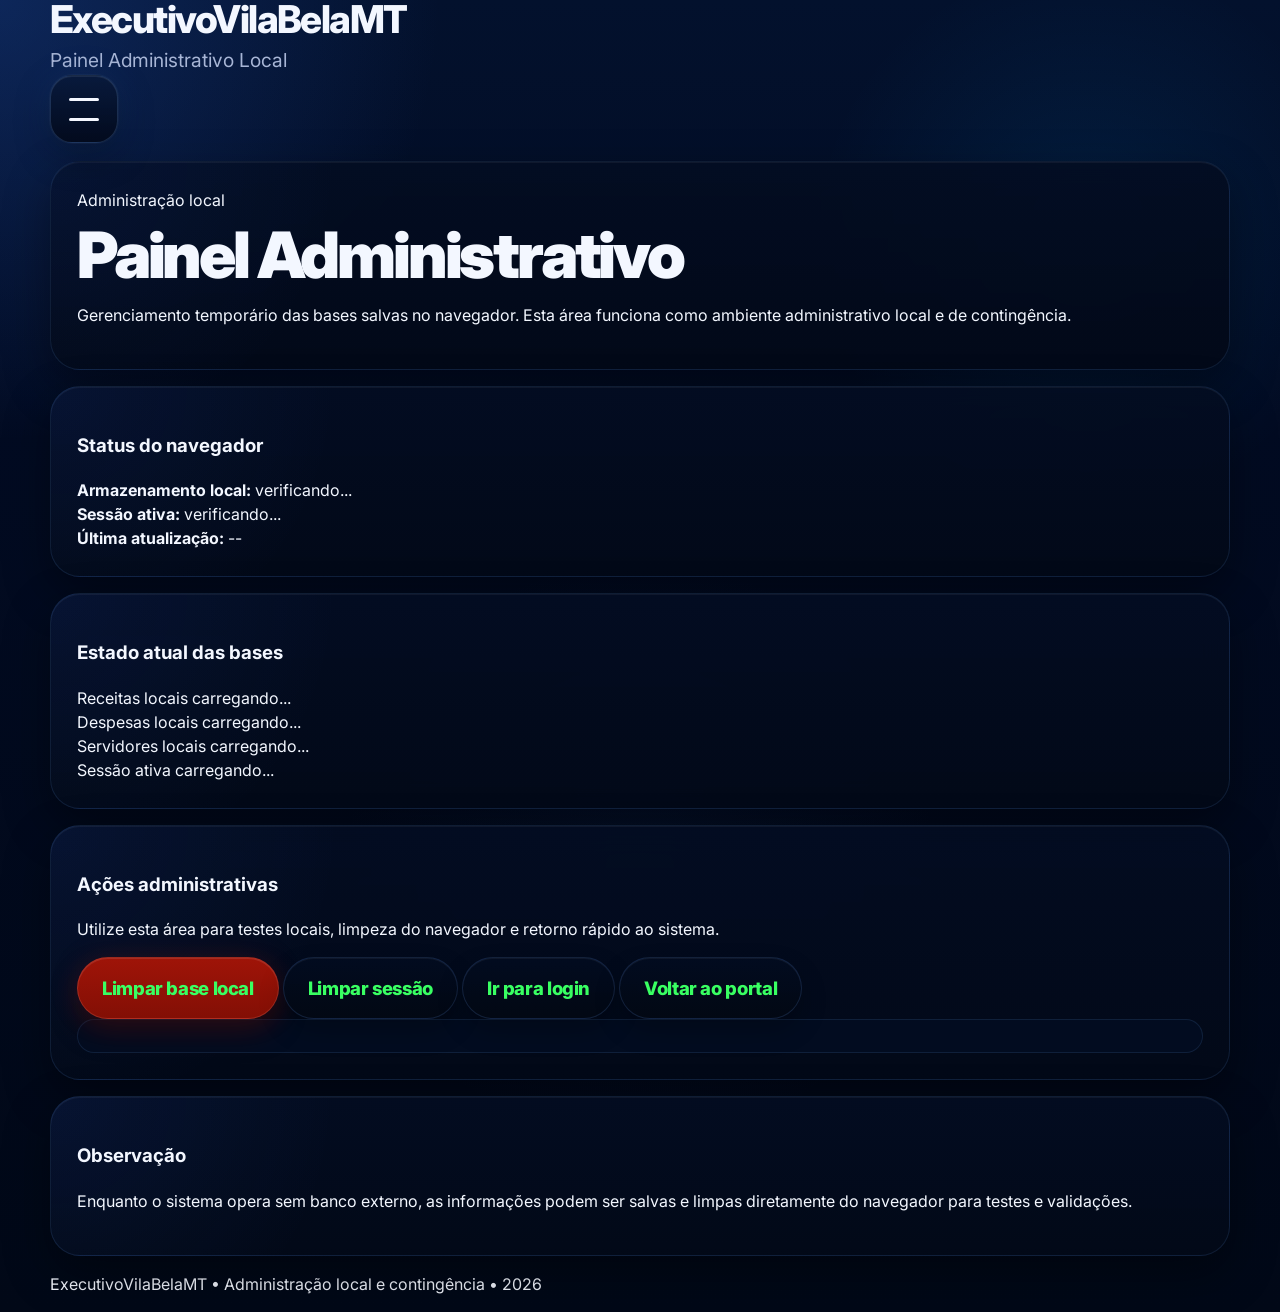
==== commit 37d5f52e: "Update admin.html" ====
--- a/admin.html
+++ b/admin.html
@@ -3,22 +3,30 @@
 <head>
   <meta charset="UTF-8" />
   <meta name="viewport" content="width=device-width, initial-scale=1.0" />
-  <title>Admin | ExecutivoVilaBelaMT</title>
+  <title>Admin — ExecutivoVilaBelaMT</title>
   <meta
     name="description"
-    content="Painel administrativo local do ExecutivoVilaBelaMT para controle de sessão, base de dados e operações do sistema."
+    content="Painel administrativo local do ExecutivoVilaBelaMT para validação de sessão, limpeza de base local e contingência operacional."
   />
-  <meta name="theme-color" content="#03112b" />
+  <meta name="theme-color" content="#04143a" />
 
-  <link rel="icon" type="image/png" href="favicon.png" />
+  <link rel="preconnect" href="https://fonts.googleapis.com" />
+  <link rel="preconnect" href="https://fonts.gstatic.com" crossorigin />
+  <link
+    href="https://fonts.googleapis.com/css2?family=Inter:wght@400;500;600;700;800&display=swap"
+    rel="stylesheet"
+  />
+
   <link rel="stylesheet" href="style.css" />
 </head>
-<body data-require-session="false">
-  <header class="site-header ultra-shell">
-    <div class="container header-inner">
+<body data-page="admin">
+  <div class="site-bg-glow"></div>
+
+  <header class="topbar topbar--hero">
+    <div class="container topbar__inner">
       <div class="brand-block">
-        <h1 class="site-brand">ExecutivoVilaBelaMT</h1>
-        <p class="site-subtitle">Painel Administrativo Local</p>
+        <h1 class="brand-title">ExecutivoVilaBelaMT</h1>
+        <p class="brand-subtitle">Painel Administrativo Local</p>
       </div>
 
       <button
@@ -26,121 +34,128 @@
         type="button"
         aria-label="Abrir menu"
         aria-expanded="false"
+        data-menu-toggle
       >
         <span></span>
         <span></span>
         <span></span>
       </button>
-
-      <nav class="main-nav">
-        <a href="index.html" data-nav="index.html">Início</a>
-        <a href="login.html" data-nav="login.html">Login</a>
-        <a href="executivo.html" data-nav="executivo.html">Executivo</a>
-        <a href="legislativo.html" data-nav="legislativo.html">Legislativo</a>
-        <a href="controle.html" data-nav="controle.html">Controle</a>
-        <a href="admin.html" data-nav="admin.html">Admin</a>
-        <a href="#" data-logout>Sair</a>
-      </nav>
     </div>
   </header>
 
+  <div class="menu-overlay" data-menu-overlay data-menu-close></div>
+
+  <aside class="menu-drawer" data-menu-drawer>
+    <div class="menu-drawer__head">
+      <strong>Menu institucional</strong>
+      <button class="menu-close" type="button" aria-label="Fechar menu" data-menu-close>×</button>
+    </div>
+
+    <nav class="menu-nav">
+      <a href="index.html">Início</a>
+      <a href="login.html">Login</a>
+      <a href="executivo.html">Executivo</a>
+      <a href="legislativo.html">Legislativo</a>
+      <a href="controle.html">Controle</a>
+      <a href="admin.html">Admin</a>
+    </nav>
+  </aside>
+
   <main>
-    <section class="section ultra-shell">
-      <div class="container narrow-container">
-        <div class="admin-shell glass-card">
+    <section class="section">
+      <div class="container">
+        <div class="page-shell">
+          <article class="glass-card">
+            <div class="hero-chip">Administração local</div>
+            <h2 class="page-title">Painel Administrativo</h2>
+            <p class="page-text">
+              Gerenciamento temporário das bases salvas no navegador. Esta área funciona
+              como ambiente administrativo local e de contingência.
+            </p>
+          </article>
 
-          <div class="hero-topline" data-session-label>
-            Administração local
-          </div>
+          <article class="glass-card">
+            <h3>Status do navegador</h3>
+            <div class="status-panel">
+              <div class="status-line">
+                <strong>Armazenamento local:</strong>
+                <span id="adminStorageStatus">verificando...</span>
+              </div>
+              <div class="status-line">
+                <strong>Sessão ativa:</strong>
+                <span id="adminSessionStatus">verificando...</span>
+              </div>
+              <div class="status-line">
+                <strong>Última atualização:</strong>
+                <span id="adminLastUpdate">--</span>
+              </div>
+            </div>
+          </article>
 
-          <h2 class="section-title">Painel Administrativo</h2>
-          <p class="section-text">
-            Gerenciamento temporário das bases salvas no navegador. Este ambiente
-            permite testes, importação/exportação de dados e controle da sessão.
-          </p>
+          <article class="glass-card">
+            <h3>Estado atual das bases</h3>
+            <div id="adminBasesStatus" class="status-grid">
+              <div class="status-item">
+                <span class="status-item__label">Receitas locais</span>
+                <span class="status-pill status-pill--neutral" id="statusReceitasLocais">carregando...</span>
+              </div>
+              <div class="status-item">
+                <span class="status-item__label">Despesas locais</span>
+                <span class="status-pill status-pill--neutral" id="statusDespesasLocais">carregando...</span>
+              </div>
+              <div class="status-item">
+                <span class="status-item__label">Servidores locais</span>
+                <span class="status-pill status-pill--neutral" id="statusServidoresLocais">carregando...</span>
+              </div>
+              <div class="status-item">
+                <span class="status-item__label">Sessão ativa</span>
+                <span class="status-pill status-pill--neutral" id="statusSessaoAtiva">carregando...</span>
+              </div>
+            </div>
+          </article>
 
-          <div class="admin-grid">
+          <article class="glass-card">
+            <h3>Ações administrativas</h3>
+            <p class="page-text">
+              Utilize esta área para testes locais, limpeza do navegador e retorno
+              rápido ao sistema.
+            </p>
 
-            <div class="info-card glass-card">
-              <h3>Status do sistema</h3>
-              <div data-admin-status></div>
+            <div class="action-stack">
+              <button type="button" class="btn btn-primary btn-block" id="btnLimparBaseLocal">
+                Limpar base local
+              </button>
+              <button type="button" class="btn btn-secondary btn-block" id="btnLimparSessao">
+                Limpar sessão
+              </button>
+              <a href="login.html" class="btn btn-secondary btn-block">Ir para login</a>
+              <a href="index.html" class="btn btn-secondary btn-block">Voltar ao portal</a>
             </div>
 
-            <div class="info-card glass-card">
-              <h3>Importar base de dados</h3>
-              <p>
-                Envie um arquivo JSON para substituir os dados locais do sistema.
-              </p>
-              <input
-                type="file"
-                id="inputJsonDados"
-                accept=".json"
-              />
-            </div>
+            <div id="adminMensagem" class="status-box status-box--hidden" aria-live="polite"></div>
+          </article>
 
-            <div class="info-card glass-card">
-              <h3>Exportar dados</h3>
-              <p>Baixar a base atual do sistema em formato JSON.</p>
-              <button class="btn btn-primary" data-export-json>
-                Exportar JSON
-              </button>
-            </div>
-
-            <div class="info-card glass-card">
-              <h3>Exportar relatório</h3>
-              <p>Gerar versão para impressão ou PDF direto do navegador.</p>
-              <button class="btn btn-secondary" data-export-print>
-                Exportar Relatório
-              </button>
-            </div>
-
-            <div class="info-card glass-card">
-              <h3>Limpar base local</h3>
-              <p>
-                Remove todos os dados armazenados no navegador e restaura o padrão.
-              </p>
-              <button class="btn btn-danger" data-clear-data>
-                Limpar Dados
-              </button>
-            </div>
-
-            <div class="info-card glass-card">
-              <h3>Encerrar sessão</h3>
-              <p>Remove a sessão ativa do usuário atual.</p>
-              <button class="btn btn-secondary" data-clear-session>
-                Limpar Sessão
-              </button>
-            </div>
-
-            <div class="info-card glass-card">
-              <h3>Navegação rápida</h3>
-              <div class="admin-actions">
-                <a class="btn btn-secondary" href="login.html">Ir para Login</a>
-                <a class="btn btn-secondary" href="index.html">Voltar ao Portal</a>
-              </div>
-            </div>
-
-            <div class="info-card glass-card">
-              <h3>Observação</h3>
-              <p>
-                Esta versão opera sem banco externo. Os dados são armazenados
-                localmente no navegador e podem ser manipulados para testes,
-                simulações e validações institucionais.
-              </p>
-            </div>
-
-          </div>
+          <article class="glass-card">
+            <h3>Observação</h3>
+            <p class="page-text">
+              Enquanto o sistema opera sem banco externo, as informações podem ser
+              salvas e limpas diretamente do navegador para testes e validações.
+            </p>
+          </article>
         </div>
       </div>
     </section>
   </main>
 
-  <footer class="site-footer ultra-shell">
+  <footer class="site-footer">
     <div class="container">
-      <p>ExecutivoVilaBelaMT • Administração local e contingência</p>
+      <p>
+        ExecutivoVilaBelaMT • Administração local e contingência •
+        <span data-ano-atual></span>
+      </p>
     </div>
   </footer>
 
   <script src="script.js"></script>
 </body>
-</html>
+                </html>
--- a/style.css
+++ b/style.css
@@ -1,27 +1,34 @@
 :root {
-  --bg: #03132f;
-  --bg-2: #061b45;
-  --panel: rgba(4, 18, 49, 0.82);
-  --panel-strong: rgba(3, 14, 38, 0.94);
-  --line: rgba(120, 180, 255, 0.16);
-  --line-strong: rgba(255, 208, 72, 0.45);
+  --bg: #020b22;
+  --bg-2: #04142f;
+  --bg-3: #071d42;
+  --surface: rgba(4, 15, 38, 0.82);
+  --surface-strong: rgba(3, 10, 28, 0.94);
+  --surface-soft: rgba(8, 25, 58, 0.72);
+  --line: rgba(110, 170, 255, 0.18);
+  --line-strong: rgba(255, 210, 84, 0.28);
   --text: #f3f7ff;
-  --muted: #b6c3df;
-  --soft: #8fa6d8;
-  --green: #39ff5a;
-  --green-soft: #16d94f;
-  --red: #b30f0f;
-  --red-soft: #e24040;
-  --gold: #d8b847;
-  --cyan: #54c7ff;
-  --shadow: 0 18px 40px rgba(0, 0, 0, 0.34);
-  --shadow-soft: 0 10px 24px rgba(0, 0, 0, 0.22);
-  --radius-xl: 28px;
-  --radius-lg: 22px;
-  --radius-md: 16px;
-  --radius-sm: 12px;
-  --max: 1180px;
-  --header-h: 92px;
+  --muted: #a8b6d6;
+  --muted-2: #7f92bb;
+  --green: #39ff62;
+  --green-soft: rgba(57, 255, 98, 0.12);
+  --green-line: rgba(57, 255, 98, 0.28);
+  --gold: #d9b236;
+  --gold-soft: rgba(217, 178, 54, 0.12);
+  --red: #9f1408;
+  --red-2: #c21f10;
+  --red-soft: rgba(194, 31, 16, 0.18);
+  --blue-glow: rgba(63, 140, 255, 0.22);
+  --shadow-xl: 0 30px 80px rgba(0, 0, 0, 0.42);
+  --shadow-lg: 0 18px 46px rgba(0, 0, 0, 0.36);
+  --shadow-md: 0 10px 26px rgba(0, 0, 0, 0.26);
+  --radius-xl: 30px;
+  --radius-lg: 24px;
+  --radius-md: 18px;
+  --radius-sm: 14px;
+  --maxw: 1180px;
+  --header-h: 88px;
+  --font: Inter, ui-sans-serif, system-ui, -apple-system, BlinkMacSystemFont, "Segoe UI", sans-serif;
 }
 
 * {
@@ -30,24 +37,25 @@
 
 html {
   scroll-behavior: smooth;
-}
-
-html,
+  -webkit-text-size-adjust: 100%;
+}
+
 body {
   margin: 0;
-  padding: 0;
+  min-height: 100vh;
+  color: var(--text);
+  font-family: var(--font);
   background:
-    radial-gradient(circle at top left, rgba(84, 199, 255, 0.08), transparent 26%),
-    radial-gradient(circle at top right, rgba(216, 184, 71, 0.08), transparent 20%),
-    linear-gradient(180deg, #041636 0%, #03112b 42%, #020b1d 100%);
-  color: var(--text);
-  font-family: Arial, Helvetica, sans-serif;
-  min-height: 100%;
-}
-
-body {
+    radial-gradient(circle at top left, rgba(33, 81, 176, 0.34), transparent 24%),
+    radial-gradient(circle at 85% 18%, rgba(0, 157, 255, 0.10), transparent 18%),
+    radial-gradient(circle at 50% 65%, rgba(39, 82, 160, 0.08), transparent 28%),
+    linear-gradient(180deg, #03112d 0%, #020b22 32%, #010817 100%);
   line-height: 1.5;
   overflow-x: hidden;
+}
+
+body.menu-open {
+  overflow: hidden;
 }
 
 img {
@@ -72,396 +80,513 @@
   border: 0;
 }
 
+canvas {
+  display: block;
+  width: 100% !important;
+  max-width: 100%;
+  height: 320px !important;
+}
+
+.site-shell {
+  position: relative;
+  min-height: 100vh;
+}
+
+.bg-grid {
+  position: fixed;
+  inset: 0;
+  pointer-events: none;
+  opacity: 0.18;
+  background-image:
+    linear-gradient(rgba(255,255,255,0.03) 1px, transparent 1px),
+    linear-gradient(90deg, rgba(255,255,255,0.03) 1px, transparent 1px);
+  background-size: 36px 36px;
+  mask-image: linear-gradient(180deg, rgba(0,0,0,0.75), transparent 88%);
+}
+
+.bg-orb {
+  position: fixed;
+  border-radius: 999px;
+  filter: blur(40px);
+  pointer-events: none;
+  opacity: 0.55;
+}
+
+.bg-orb.orb-1 {
+  width: 280px;
+  height: 280px;
+  top: 90px;
+  left: -70px;
+  background: rgba(54, 120, 255, 0.20);
+}
+
+.bg-orb.orb-2 {
+  width: 260px;
+  height: 260px;
+  top: 30%;
+  right: -90px;
+  background: rgba(0, 132, 255, 0.12);
+}
+
+.bg-orb.orb-3 {
+  width: 220px;
+  height: 220px;
+  bottom: 10%;
+  left: 50%;
+  transform: translateX(-50%);
+  background: rgba(217, 178, 54, 0.08);
+}
+
 .container {
-  width: min(calc(100% - 28px), var(--max));
+  width: min(100% - 28px, var(--maxw));
   margin: 0 auto;
-}
-
-.page-shell {
-  padding-top: 20px;
-  padding-bottom: 42px;
 }
 
 .site-header {
   position: sticky;
   top: 0;
-  z-index: 80;
-  backdrop-filter: blur(14px);
-  -webkit-backdrop-filter: blur(14px);
-  background: linear-gradient(180deg, rgba(3, 17, 43, 0.92), rgba(3, 17, 43, 0.72));
-  border-bottom: 1px solid rgba(255, 255, 255, 0.05);
-}
-
-.site-header__inner {
+  z-index: 1200;
+  backdrop-filter: blur(16px);
+  -webkit-backdrop-filter: blur(16px);
+  background: linear-gradient(180deg, rgba(2, 10, 26, 0.92), rgba(2, 10, 26, 0.72));
+  border-bottom: 1px solid rgba(255,255,255,0.06);
+}
+
+.site-header-inner {
   min-height: var(--header-h);
   display: flex;
   align-items: center;
   justify-content: space-between;
-  gap: 18px;
-  width: min(calc(100% - 28px), var(--max));
-  margin: 0 auto;
-  padding: 14px 0;
+  gap: 16px;
 }
 
 .brand {
   min-width: 0;
 }
 
-.brand__title {
+.brand-title {
   margin: 0;
-  font-size: clamp(2rem, 4vw, 3.3rem);
-  line-height: 0.98;
-  font-weight: 900;
-  letter-spacing: -0.03em;
-}
-
-.brand__subtitle {
-  margin-top: 8px;
-  color: var(--muted);
-  font-size: clamp(1rem, 2vw, 1.15rem);
-  line-height: 1.2;
+  font-size: clamp(1.65rem, 3vw, 2.6rem);
+  line-height: 1;
+  letter-spacing: -0.04em;
+  font-weight: 800;
+}
+
+.brand-subtitle {
+  margin: 8px 0 0;
+  color: var(--muted);
+  font-size: clamp(0.95rem, 1.8vw, 1.2rem);
 }
 
 .menu-toggle {
-  flex: 0 0 auto;
-  width: 72px;
-  height: 72px;
+  position: relative;
+  width: 68px;
+  height: 68px;
+  flex: 0 0 68px;
   border-radius: 22px;
   background:
-    linear-gradient(180deg, rgba(255, 255, 255, 0.05), rgba(255, 255, 255, 0.015)),
-    rgba(5, 18, 47, 0.74);
-  border: 1px solid rgba(130, 175, 255, 0.15);
+    linear-gradient(180deg, rgba(8, 25, 58, 0.86), rgba(3, 10, 28, 0.96));
+  border: 1px solid rgba(128, 180, 255, 0.18);
   box-shadow:
-    inset 0 0 0 1px rgba(255, 255, 255, 0.03),
-    0 0 0 1px rgba(84, 199, 255, 0.06),
-    0 18px 40px rgba(0, 0, 0, 0.28);
+    inset 0 1px 0 rgba(255,255,255,0.08),
+    0 0 0 1px rgba(255,255,255,0.03),
+    0 12px 34px rgba(0,0,0,0.34),
+    0 0 35px rgba(64, 138, 255, 0.12);
   display: inline-flex;
   align-items: center;
   justify-content: center;
-  position: relative;
-}
-
-.menu-toggle:hover {
-  border-color: rgba(216, 184, 71, 0.34);
-}
-
-.menu-toggle__bars,
-.menu-toggle__bars::before,
-.menu-toggle__bars::after {
+  z-index: 1400;
+}
+
+.menu-toggle:hover,
+.menu-toggle:focus-visible {
+  outline: none;
+  transform: translateY(-1px);
+  box-shadow:
+    inset 0 1px 0 rgba(255,255,255,0.08),
+    0 0 0 1px rgba(255,255,255,0.03),
+    0 14px 38px rgba(0,0,0,0.36),
+    0 0 42px rgba(64, 138, 255, 0.18);
+}
+
+.menu-toggle .bar,
+.menu-toggle::before,
+.menu-toggle::after {
+  content: "";
+  position: absolute;
   width: 30px;
-  height: 4px;
+  height: 3px;
   border-radius: 999px;
-  background: #f3f7ff;
-  display: block;
-  content: "";
-  transition: 0.25s ease;
-}
-
-.menu-toggle__bars {
-  position: relative;
-}
-
-.menu-toggle__bars::before {
-  position: absolute;
-  top: -10px;
-  left: 0;
-}
-
-.menu-toggle__bars::after {
-  position: absolute;
-  top: 10px;
-  left: 0;
-}
-
-.menu-toggle.is-open .menu-toggle__bars {
-  background: transparent;
-}
-
-.menu-toggle.is-open .menu-toggle__bars::before {
-  transform: translateY(10px) rotate(45deg);
-}
-
-.menu-toggle.is-open .menu-toggle__bars::after {
-  transform: translateY(-10px) rotate(-45deg);
-}
-
-.main-nav {
-  display: none;
-  width: min(calc(100% - 28px), var(--max));
-  margin: 0 auto 10px;
-  padding-bottom: 12px;
-}
-
-.main-nav.is-open {
-  display: block;
-}
-
-.main-nav__panel {
-  background:
-    linear-gradient(180deg, rgba(5, 19, 49, 0.86), rgba(3, 12, 31, 0.94)),
-    rgba(3, 13, 33, 0.9);
-  border: 1px solid rgba(108, 170, 255, 0.12);
+  background: #f4f7ff;
+  transition: transform 0.28s ease, opacity 0.2s ease, top 0.28s ease;
+}
+
+.menu-toggle .bar {
+  top: 32px;
+}
+
+.menu-toggle::before {
+  top: 22px;
+}
+
+.menu-toggle::after {
+  top: 42px;
+}
+
+.menu-toggle.is-active .bar {
+  opacity: 0;
+}
+
+.menu-toggle.is-active::before {
+  top: 32px;
+  transform: rotate(45deg);
+}
+
+.menu-toggle.is-active::after {
+  top: 32px;
+  transform: rotate(-45deg);
+}
+
+.menu-overlay {
+  position: fixed;
+  inset: 0;
+  z-index: 1300;
+  background: rgba(2, 8, 20, 0.62);
+  backdrop-filter: blur(8px);
+  -webkit-backdrop-filter: blur(8px);
+  opacity: 0;
+  visibility: hidden;
+  transition: opacity 0.28s ease, visibility 0.28s ease;
+}
+
+.menu-overlay.is-open {
+  opacity: 1;
+  visibility: visible;
+}
+
+.menu-drawer {
+  position: fixed;
+  top: calc(var(--header-h) + 10px);
+  right: 14px;
+  left: 14px;
+  z-index: 1350;
   border-radius: 28px;
   padding: 18px;
-  box-shadow:
-    inset 0 0 0 1px rgba(255, 255, 255, 0.02),
-    0 24px 60px rgba(0, 0, 0, 0.32);
-}
-
-.main-nav__list {
+  background:
+    radial-gradient(circle at top left, rgba(57, 255, 98, 0.04), transparent 22%),
+    radial-gradient(circle at bottom right, rgba(217, 178, 54, 0.06), transparent 24%),
+    linear-gradient(180deg, rgba(3, 12, 32, 0.96), rgba(2, 9, 24, 0.98));
+  border: 1px solid rgba(122, 166, 255, 0.14);
+  box-shadow: var(--shadow-xl);
+  transform: translateY(-12px) scale(0.985);
+  opacity: 0;
+  pointer-events: none;
+  transition: transform 0.28s ease, opacity 0.28s ease;
+  max-height: calc(100vh - var(--header-h) - 24px);
+  overflow-y: auto;
+}
+
+.menu-drawer.is-open {
+  transform: translateY(0) scale(1);
+  opacity: 1;
+  pointer-events: auto;
+}
+
+.menu-title {
+  margin: 0 0 14px;
+  font-size: 0.95rem;
+  color: var(--muted);
+  text-transform: uppercase;
+  letter-spacing: 0.12em;
+}
+
+.menu-grid {
   display: grid;
-  gap: 14px;
-}
-
-.nav-btn {
+  gap: 12px;
+}
+
+.menu-link {
+  min-height: 62px;
+  padding: 16px 22px;
+  border-radius: 999px;
   display: flex;
   align-items: center;
   justify-content: center;
-  min-height: 66px;
-  padding: 16px 20px;
+  text-align: center;
+  font-size: clamp(1rem, 2vw, 1.2rem);
+  font-weight: 700;
+  color: var(--green);
+  border: 1px solid rgba(88, 148, 255, 0.16);
+  background: linear-gradient(180deg, rgba(2, 11, 30, 0.92), rgba(2, 9, 23, 0.98));
+  box-shadow:
+    inset 0 1px 0 rgba(255,255,255,0.06),
+    0 10px 26px rgba(0,0,0,0.24),
+    0 0 20px rgba(45, 123, 255, 0.07);
+}
+
+.menu-link:hover,
+.menu-link:focus-visible {
+  outline: none;
+  transform: translateY(-1px);
+  border-color: rgba(217, 178, 54, 0.26);
+}
+
+.menu-link.is-current {
+  color: #fff3c2;
+  border-color: rgba(217, 178, 54, 0.42);
+  box-shadow:
+    inset 0 1px 0 rgba(255,255,255,0.06),
+    0 10px 26px rgba(0,0,0,0.24),
+    0 0 26px rgba(217, 178, 54, 0.10);
+}
+
+.menu-link.is-muted {
+  color: var(--muted);
+}
+
+.page-main {
+  padding: 22px 0 80px;
+}
+
+.hero-cover {
+  position: relative;
+  overflow: hidden;
+  margin-bottom: 24px;
+  border-radius: 34px;
+  border: 1px solid rgba(112, 164, 255, 0.12);
+  background:
+    radial-gradient(circle at 0% 0%, rgba(71, 127, 255, 0.22), transparent 30%),
+    radial-gradient(circle at 100% 0%, rgba(0, 140, 255, 0.11), transparent 25%),
+    linear-gradient(135deg, rgba(3, 15, 42, 0.98), rgba(2, 9, 24, 0.98));
+  box-shadow: var(--shadow-xl);
+}
+
+.hero-cover::after {
+  content: "";
+  position: absolute;
+  inset: 0;
+  background:
+    linear-gradient(120deg, transparent 0%, rgba(255,255,255,0.06) 18%, transparent 34%);
+  opacity: 0.65;
+  pointer-events: none;
+}
+
+.hero-cover-inner {
+  position: relative;
+  z-index: 1;
+  padding: 28px 24px;
+}
+
+.badge {
+  display: inline-flex;
+  align-items: center;
+  gap: 10px;
+  min-height: 46px;
+  padding: 0 18px;
   border-radius: 999px;
-  background: rgba(2, 10, 28, 0.72);
-  border: 1px solid rgba(104, 169, 255, 0.14);
+  font-size: 0.98rem;
+  font-weight: 700;
+  color: #eef5ff;
+  border: 1px solid rgba(100, 165, 255, 0.18);
+  background: rgba(3, 14, 36, 0.68);
+  box-shadow:
+    inset 0 1px 0 rgba(255,255,255,0.05),
+    0 6px 20px rgba(0,0,0,0.22);
+}
+
+.badge.gold {
+  color: #fff1c4;
+  border-color: rgba(217, 178, 54, 0.28);
+  background: rgba(40, 28, 3, 0.22);
+}
+
+.badge.green {
+  color: #e8ffef;
+  border-color: var(--green-line);
+  background: var(--green-soft);
+}
+
+.hero-grid {
+  display: grid;
+  gap: 22px;
+}
+
+.hero-card {
+  position: relative;
+  overflow: hidden;
+  border-radius: 34px;
+  padding: 30px 24px;
+  border: 1px solid rgba(110, 170, 255, 0.12);
+  background:
+    radial-gradient(circle at top left, rgba(83, 138, 255, 0.10), transparent 28%),
+    linear-gradient(180deg, rgba(3, 14, 36, 0.94), rgba(2, 9, 24, 0.98));
+  box-shadow: var(--shadow-xl);
+}
+
+.hero-card::before {
+  content: "";
+  position: absolute;
+  inset: 0;
+  pointer-events: none;
+  border-radius: inherit;
+  box-shadow:
+    inset 0 0 0 1px rgba(255,255,255,0.03),
+    inset 0 1px 0 rgba(255,255,255,0.05);
+}
+
+.hero-title {
+  margin: 18px 0 14px;
+  font-size: clamp(2.3rem, 7vw, 4.8rem);
+  line-height: 0.98;
+  letter-spacing: -0.055em;
+  font-weight: 900;
+}
+
+.hero-text {
+  margin: 0;
+  color: var(--muted);
+  font-size: clamp(1rem, 2.3vw, 1.34rem);
+  max-width: 840px;
+}
+
+.hero-actions {
+  margin-top: 24px;
+  display: grid;
+  gap: 12px;
+}
+
+.btn {
+  min-height: 62px;
+  border-radius: 999px;
+  padding: 14px 24px;
+  display: inline-flex;
+  align-items: center;
+  justify-content: center;
+  text-align: center;
+  font-size: clamp(1rem, 2.2vw, 1.16rem);
+  font-weight: 800;
+  letter-spacing: -0.02em;
+  transition: transform 0.2s ease, box-shadow 0.2s ease, border-color 0.2s ease;
+}
+
+.btn:hover,
+.btn:focus-visible {
+  outline: none;
+  transform: translateY(-1px);
+}
+
+.btn-primary {
   color: var(--green);
-  font-size: 1.18rem;
-  font-weight: 700;
-  text-align: center;
-  box-shadow: inset 0 0 20px rgba(84, 199, 255, 0.04);
-  transition: 0.2s ease;
-}
-
-.nav-btn:hover,
-.nav-btn:focus-visible {
-  border-color: rgba(216, 184, 71, 0.42);
+  background: linear-gradient(180deg, #9f1408, #830f05);
+  border: 1px solid rgba(255, 144, 124, 0.20);
   box-shadow:
-    inset 0 0 22px rgba(84, 199, 255, 0.08),
-    0 0 0 1px rgba(216, 184, 71, 0.12);
-}
-
-.nav-btn.is-active {
-  border-color: var(--line-strong);
-}
-
-.nav-btn.is-muted {
-  color: #d8dee9;
-  opacity: 0.82;
-}
-
-.hero-card,
-.glass-card,
-.section-card,
-.metric-card,
-.chart-card,
-.monitor-card,
-.login-card,
-.admin-card,
-.status-card,
-.reading-card,
-.footer-card {
+    inset 0 1px 0 rgba(255,255,255,0.10),
+    0 14px 28px rgba(73, 8, 2, 0.36),
+    0 0 30px rgba(194, 31, 16, 0.16);
+}
+
+.btn-secondary {
+  color: var(--green);
+  background: linear-gradient(180deg, rgba(2, 12, 32, 0.95), rgba(2, 8, 20, 0.98));
+  border: 1px solid rgba(104, 161, 255, 0.16);
+  box-shadow:
+    inset 0 1px 0 rgba(255,255,255,0.05),
+    0 12px 26px rgba(0,0,0,0.22);
+}
+
+.btn-gold {
+  color: #0a1222;
+  background: linear-gradient(180deg, #dfbf4f, #c8a022);
+  border: 1px solid rgba(255, 245, 201, 0.22);
+  box-shadow:
+    inset 0 1px 0 rgba(255,255,255,0.20),
+    0 14px 28px rgba(92, 64, 0, 0.30);
+}
+
+.section {
+  margin-top: 18px;
+}
+
+.card,
+.glass-card {
   position: relative;
   overflow: hidden;
   border-radius: var(--radius-xl);
+  padding: 22px 20px;
+  border: 1px solid rgba(110, 170, 255, 0.12);
   background:
-    linear-gradient(180deg, rgba(6, 22, 58, 0.84), rgba(3, 11, 29, 0.96)),
-    rgba(3, 14, 35, 0.9);
-  border: 1px solid var(--line);
+    radial-gradient(circle at top left, rgba(50, 110, 255, 0.08), transparent 24%),
+    linear-gradient(180deg, rgba(3, 13, 34, 0.92), rgba(2, 9, 24, 0.98));
   box-shadow:
-    inset 0 0 40px rgba(84, 199, 255, 0.03),
-    inset 0 1px 0 rgba(255, 255, 255, 0.03),
-    var(--shadow);
-}
-
-.hero-card::before,
-.glass-card::before,
-.section-card::before,
-.metric-card::before,
-.chart-card::before,
-.monitor-card::before,
-.login-card::before,
-.admin-card::before,
-.status-card::before,
-.reading-card::before,
-.footer-card::before {
-  content: "";
-  position: absolute;
-  inset: -20% auto auto -10%;
-  width: 50%;
-  height: 70%;
-  background: radial-gradient(circle, rgba(84, 199, 255, 0.08), transparent 70%);
-  pointer-events: none;
-}
-
-.hero-card {
-  padding: clamp(26px, 5vw, 42px);
-  margin-top: 18px;
-}
-
-.hero-card--compact {
-  padding-top: 24px;
-}
-
-.hero-chip,
-.section-chip,
-.panel-chip,
-.status-chip,
-.risk-chip {
-  display: inline-flex;
-  align-items: center;
-  justify-content: center;
-  min-height: 42px;
-  padding: 10px 18px;
-  border-radius: 999px;
-  font-weight: 700;
-  font-size: 0.98rem;
-  letter-spacing: 0.01em;
-  border: 1px solid rgba(113, 180, 255, 0.22);
-  background: rgba(4, 18, 46, 0.6);
-  color: var(--text);
-}
-
-.hero-chip,
-.panel-chip {
-  border-color: rgba(216, 184, 71, 0.34);
-}
-
-.section-chip {
-  color: #dff4ff;
-}
-
-.hero-title {
-  margin: 18px 0 14px;
-  font-size: clamp(2.3rem, 8vw, 4.9rem);
-  line-height: 0.96;
-  letter-spacing: -0.04em;
-  font-weight: 900;
-}
-
-.hero-text {
-  max-width: 720px;
-  color: var(--muted);
-  font-size: clamp(1.06rem, 2.2vw, 1.3rem);
-}
-
-.hero-actions,
-.login-actions,
-.admin-actions,
-.cta-stack {
-  display: grid;
-  gap: 14px;
-  margin-top: 22px;
-}
-
-.btn,
-.btn-secondary,
-.btn-danger,
-.btn-ghost,
-.btn-success {
-  min-height: 62px;
-  width: 100%;
-  border-radius: 999px;
-  padding: 16px 24px;
-  font-size: 1.15rem;
+    inset 0 1px 0 rgba(255,255,255,0.05),
+    var(--shadow-lg);
+}
+
+.glass-card {
+  backdrop-filter: blur(14px);
+  -webkit-backdrop-filter: blur(14px);
+}
+
+.card + .card,
+.glass-card + .glass-card {
+  margin-top: 16px;
+}
+
+.section-title {
+  margin: 0 0 14px;
+  font-size: clamp(1.4rem, 3vw, 2rem);
+  line-height: 1.08;
   font-weight: 800;
-  text-align: center;
-  transition: 0.2s ease;
-}
-
-.btn {
-  color: #0c280e;
-  background: linear-gradient(180deg, #d31a12 0%, #8f0d09 100%);
-  color: #2cff46;
-  border: 1px solid rgba(255, 215, 120, 0.22);
-  box-shadow:
-    inset 0 1px 0 rgba(255, 255, 255, 0.15),
-    0 16px 34px rgba(119, 11, 9, 0.26);
-}
-
-.btn:hover,
-.btn:focus-visible {
-  transform: translateY(-1px);
-  filter: brightness(1.03);
-}
-
-.btn-secondary,
-.btn-ghost,
-.btn-success {
-  background: rgba(2, 11, 29, 0.66);
-  border: 1px solid rgba(104, 169, 255, 0.14);
-  color: var(--green);
-  box-shadow: inset 0 0 24px rgba(84, 199, 255, 0.04);
-}
-
-.btn-secondary:hover,
-.btn-ghost:hover,
-.btn-success:hover {
-  border-color: rgba(216, 184, 71, 0.34);
-}
-
-.btn-danger {
-  background: linear-gradient(180deg, #b30f0f 0%, #7d0909 100%);
-  border: 1px solid rgba(255, 205, 130, 0.22);
-  color: #8cff61;
-}
-
-.section {
-  margin-top: 22px;
-}
-
-.section-title {
-  margin: 0 0 16px;
-  font-size: clamp(1.5rem, 3vw, 2rem);
-  line-height: 1.05;
-  font-weight: 900;
+  letter-spacing: -0.035em;
 }
 
 .section-subtitle {
-  margin: 8px 0 0;
-  color: var(--muted);
-}
-
-.section-card,
-.reading-card,
-.footer-card,
-.login-card,
-.admin-card {
-  padding: 24px;
-}
-
-.metrics-grid,
-.readings-grid,
-.monitor-grid,
-.access-grid,
-.charts-grid {
+  margin: 0;
+  color: var(--muted);
+  font-size: 1rem;
+}
+
+.kpis-grid,
+.info-grid,
+.links-grid,
+.charts-grid,
+.profile-grid,
+.partners-grid,
+.sources-grid,
+.layers-grid,
+.monitor-grid {
   display: grid;
   gap: 16px;
 }
 
-.metrics-grid {
-  grid-template-columns: repeat(2, minmax(0, 1fr));
-}
-
-.metric-card {
-  padding: 24px;
-  min-height: 180px;
-}
-
-.metric-label {
-  color: var(--muted);
-  font-size: 1rem;
-  margin-bottom: 10px;
-}
-
-.metric-value {
+.kpi-card {
+  border-radius: 24px;
+  padding: 18px;
+  border: 1px solid rgba(110, 170, 255, 0.12);
+  background:
+    radial-gradient(circle at top left, rgba(70, 125, 255, 0.08), transparent 24%),
+    linear-gradient(180deg, rgba(3, 13, 34, 0.92), rgba(2, 9, 24, 0.98));
+  box-shadow: var(--shadow-md);
+}
+
+.kpi-label {
+  color: var(--muted);
+  font-size: 0.98rem;
+  margin: 0 0 8px;
+}
+
+.kpi-value {
+  margin: 0;
   font-size: clamp(2rem, 5vw, 3rem);
   line-height: 1;
+  letter-spacing: -0.045em;
   font-weight: 900;
-  letter-spacing: -0.04em;
-  margin: 0 0 10px;
-}
-
-.metric-note {
-  color: var(--muted);
-  margin: 0;
+}
+
+.kpi-note {
+  margin: 10px 0 0;
+  color: var(--muted-2);
+  font-size: 0.96rem;
 }
 
 .list-clean {
@@ -474,49 +599,66 @@
   margin-top: 8px;
 }
 
-.reading-card h3,
-.chart-card h3,
-.monitor-card h3,
-.login-card h3,
-.admin-card h3 {
-  margin: 0 0 10px;
-  font-size: 1.15rem;
+.label-chip {
+  display: inline-flex;
+  align-items: center;
+  min-height: 34px;
+  padding: 0 14px;
+  border-radius: 999px;
+  font-size: 0.9rem;
+  font-weight: 700;
+  border: 1px solid rgba(110, 170, 255, 0.14);
+  background: rgba(2, 11, 30, 0.84);
+}
+
+.label-chip.stable {
+  color: #7cff99;
+  border-color: rgba(76, 255, 125, 0.24);
+  background: rgba(10, 59, 24, 0.34);
+}
+
+.label-chip.attention {
+  color: #ffd56c;
+  border-color: rgba(255, 205, 79, 0.24);
+  background: rgba(92, 64, 0, 0.28);
+}
+
+.label-chip.risk {
+  color: #ff8f87;
+  border-color: rgba(255, 120, 120, 0.24);
+  background: rgba(94, 14, 14, 0.30);
 }
 
 .monitor-card {
-  padding: 22px;
-}
-
-.monitor-card__stats {
-  display: grid;
-  gap: 4px;
-  margin: 10px 0 14px;
-  color: var(--muted);
-}
-
-.risk-chip {
-  min-height: 38px;
-  padding: 8px 14px;
-  font-size: 0.92rem;
+  display: flex;
+  flex-direction: column;
+  gap: 10px;
+}
+
+.monitor-card h3 {
+  margin: 0;
+  font-size: 1.22rem;
+}
+
+.monitor-card p {
+  margin: 0;
+  color: var(--muted);
+}
+
+.muted {
+  color: var(--muted);
+}
+
+.small {
+  font-size: 0.94rem;
+}
+
+.tiny {
+  font-size: 0.86rem;
+}
+
+.strong {
   font-weight: 800;
-}
-
-.risk-chip.estavel {
-  color: #7fff90;
-  border-color: rgba(40, 210, 90, 0.24);
-  background: rgba(10, 64, 29, 0.36);
-}
-
-.risk-chip.atencao {
-  color: #ffe28d;
-  border-color: rgba(235, 186, 60, 0.22);
-  background: rgba(73, 58, 14, 0.32);
-}
-
-.risk-chip.risco {
-  color: #ff8f8f;
-  border-color: rgba(226, 66, 66, 0.24);
-  background: rgba(84, 15, 15, 0.34);
 }
 
 .table-wrap {
@@ -525,168 +667,309 @@
   border-radius: 18px;
 }
 
-.table {
+.data-table {
   width: 100%;
+  border-collapse: collapse;
   min-width: 720px;
-  border-collapse: collapse;
+}
+
+.data-table th,
+.data-table td {
+  padding: 12px 14px;
+  border-bottom: 1px solid rgba(255,255,255,0.06);
+  text-align: left;
+  white-space: nowrap;
+}
+
+.data-table th {
+  color: var(--muted);
+  font-size: 0.9rem;
+  font-weight: 700;
+}
+
+.data-table td {
   color: var(--text);
 }
 
-.table th,
-.table td {
-  text-align: left;
-  padding: 12px 10px;
-  border-bottom: 1px solid rgba(255, 255, 255, 0.06);
-  vertical-align: top;
-}
-
-.table th {
-  color: #dce7ff;
+.form-card {
+  max-width: 780px;
+  margin: 0 auto;
+}
+
+.form-row {
+  display: grid;
+  gap: 10px;
+  margin-bottom: 18px;
+}
+
+.form-row label {
+  font-size: 1rem;
+  font-weight: 700;
+}
+
+.form-help {
+  color: var(--muted);
   font-size: 0.98rem;
-}
-
-.table td {
-  color: var(--muted);
-}
-
-.table strong {
-  color: var(--text);
-}
-
-.form-grid {
-  display: grid;
-  gap: 16px;
-}
-
-.field {
-  display: grid;
-  gap: 8px;
-}
-
-.field label {
-  font-weight: 800;
-  font-size: 1rem;
+  margin-top: -4px;
 }
 
 .input,
 .select,
-.textarea,
-input[type="text"],
-input[type="password"],
-input[type="email"],
-select,
 textarea {
   width: 100%;
   min-height: 62px;
   border-radius: 22px;
-  padding: 16px 20px;
-  border: 1px solid rgba(104, 169, 255, 0.14);
-  background: rgba(3, 15, 38, 0.7);
+  padding: 16px 18px;
   color: var(--text);
-  outline: none;
-  box-shadow: inset 0 0 20px rgba(84, 199, 255, 0.035);
-}
-
-textarea,
-.textarea {
-  min-height: 130px;
+  background: rgba(5, 18, 46, 0.92);
+  border: 1px solid rgba(89, 146, 255, 0.18);
+  box-shadow:
+    inset 0 1px 0 rgba(255,255,255,0.03),
+    0 8px 20px rgba(0,0,0,0.18);
+}
+
+textarea {
+  min-height: 140px;
   resize: vertical;
 }
 
 .input::placeholder,
-textarea::placeholder,
-input::placeholder {
-  color: rgba(182, 195, 223, 0.75);
+textarea::placeholder {
+  color: #6e85b0;
 }
 
 .input:focus,
 .select:focus,
-.textarea:focus,
-input:focus,
-select:focus,
 textarea:focus {
-  border-color: rgba(216, 184, 71, 0.45);
+  outline: none;
+  border-color: rgba(217, 178, 54, 0.35);
   box-shadow:
-    0 0 0 2px rgba(216, 184, 71, 0.1),
-    inset 0 0 24px rgba(84, 199, 255, 0.05);
-}
-
-.helper {
-  color: var(--muted);
-  font-size: 0.97rem;
-}
-
-.login-card,
-.admin-card {
-  max-width: 760px;
-  margin: 18px auto 0;
-}
-
-.status-stack {
+    0 0 0 3px rgba(217, 178, 54, 0.10),
+    0 10px 24px rgba(0,0,0,0.22);
+}
+
+.form-actions {
+  display: grid;
+  gap: 12px;
+  margin-top: 8px;
+}
+
+.status-box {
+  padding: 16px 18px;
+  border-radius: 22px;
+  border: 1px solid rgba(110, 170, 255, 0.12);
+  background: rgba(3, 13, 34, 0.88);
+}
+
+.status-box strong {
+  display: block;
+  margin-bottom: 6px;
+}
+
+.footer-note {
+  margin-top: 24px;
+  text-align: center;
+  color: var(--muted-2);
+  font-size: 0.95rem;
+}
+
+.hologram-card {
+  position: relative;
+  overflow: hidden;
+}
+
+.hologram-card::before {
+  content: "";
+  position: absolute;
+  inset: 0;
+  background:
+    repeating-linear-gradient(
+      180deg,
+      rgba(112, 175, 255, 0.025) 0px,
+      rgba(112, 175, 255, 0.025) 2px,
+      transparent 2px,
+      transparent 8px
+    );
+  opacity: 0.6;
+  pointer-events: none;
+}
+
+.layers-grid {
+  grid-template-columns: 1fr;
+}
+
+.layer-item {
+  border-radius: 22px;
+  padding: 18px;
+  border: 1px solid rgba(110, 170, 255, 0.12);
+  background:
+    radial-gradient(circle at top left, rgba(70, 125, 255, 0.08), transparent 22%),
+    linear-gradient(180deg, rgba(3, 13, 34, 0.86), rgba(2, 9, 24, 0.98));
+}
+
+.layer-kicker {
+  margin: 0 0 8px;
+  color: var(--gold);
+  text-transform: uppercase;
+  letter-spacing: 0.08em;
+  font-size: 0.82rem;
+  font-weight: 800;
+}
+
+.layer-title {
+  margin: 0 0 8px;
+  font-size: 1.12rem;
+  font-weight: 800;
+}
+
+.layer-text {
+  margin: 0;
+  color: var(--muted);
+}
+
+.partner-card,
+.source-card {
+  min-height: 100%;
+}
+
+.partner-card h3,
+.source-card h3 {
+  margin: 0 0 12px;
+  font-size: 1.14rem;
+}
+
+.partner-card ul,
+.source-card ul {
+  margin: 0;
+  padding-left: 18px;
+  color: var(--muted);
+}
+
+.partner-card li + li,
+.source-card li + li {
+  margin-top: 7px;
+}
+
+.charts-grid {
+  grid-template-columns: 1fr;
+}
+
+.chart-card {
+  border-radius: 24px;
+  padding: 18px;
+  border: 1px solid rgba(110, 170, 255, 0.12);
+  background:
+    radial-gradient(circle at top left, rgba(70, 125, 255, 0.08), transparent 22%),
+    linear-gradient(180deg, rgba(3, 13, 34, 0.92), rgba(2, 9, 24, 0.98));
+  box-shadow: var(--shadow-md);
+}
+
+.chart-card h3 {
+  margin: 0 0 12px;
+  font-size: 1.1rem;
+}
+
+.portal-links {
+  display: grid;
+  gap: 12px;
+}
+
+.portal-card {
+  border-radius: 24px;
+  padding: 20px;
+  border: 1px solid rgba(110, 170, 255, 0.12);
+  background:
+    radial-gradient(circle at top left, rgba(70, 125, 255, 0.08), transparent 24%),
+    linear-gradient(180deg, rgba(3, 13, 34, 0.92), rgba(2, 9, 24, 0.98));
+}
+
+.portal-card h3 {
+  margin: 0 0 8px;
+  font-size: 1.16rem;
+}
+
+.portal-card p {
+  margin: 0 0 14px;
+  color: var(--muted);
+}
+
+.page-intro {
+  margin-bottom: 18px;
+}
+
+.page-title {
+  margin: 12px 0 10px;
+  font-size: clamp(2.1rem, 6vw, 4rem);
+  line-height: 0.98;
+  font-weight: 900;
+  letter-spacing: -0.05em;
+}
+
+.page-desc {
+  margin: 0;
+  color: var(--muted);
+  font-size: clamp(1rem, 2.2vw, 1.18rem);
+}
+
+.page-actions {
+  display: grid;
+  gap: 12px;
+  margin-top: 20px;
+}
+
+.inline-stats {
   display: grid;
   gap: 14px;
 }
 
-.status-card {
-  padding: 18px 20px;
-}
-
-.status-card strong {
-  display: block;
-  margin-bottom: 4px;
-}
-
-.alerts-stack {
+.inline-stat {
+  border-radius: 20px;
+  padding: 16px;
+  border: 1px solid rgba(110, 170, 255, 0.12);
+  background: rgba(2, 11, 30, 0.84);
+}
+
+.inline-stat .label {
+  color: var(--muted);
+  font-size: 0.95rem;
+}
+
+.inline-stat .value {
+  margin-top: 8px;
+  font-size: clamp(1.7rem, 4.6vw, 2.4rem);
+  font-weight: 900;
+  letter-spacing: -0.04em;
+}
+
+.alert-list {
   display: grid;
   gap: 12px;
 }
 
-.alert-card {
-  padding: 18px;
+.alert-item {
+  border-left: 4px solid #39ff62;
   border-radius: 18px;
-  background: rgba(4, 18, 48, 0.7);
-  border: 1px solid rgba(104, 169, 255, 0.12);
-}
-
-.alert-card strong {
-  color: #ffffff;
-}
-
-.alert-card.is-danger {
-  border-left: 4px solid #ff3d3d;
-}
-
-.alert-card.is-warning {
-  border-left: 4px solid #ffc84d;
-}
-
-.alert-card.is-success {
-  border-left: 4px solid #3cff72;
-}
-
-.charts-grid {
-  grid-template-columns: repeat(2, minmax(0, 1fr));
-}
-
-.chart-card {
-  padding: 18px;
-}
-
-.chart-card canvas {
-  width: 100% !important;
-  max-width: 100%;
-  height: 320px !important;
-  display: block;
-}
-
-.footer-card {
-  margin-top: 22px;
-  text-align: center;
-  color: var(--muted);
-}
-
-.footer-card strong {
-  color: var(--text);
+  padding: 14px 16px;
+  background: rgba(2, 11, 30, 0.84);
+  border-top: 1px solid rgba(255,255,255,0.04);
+  border-right: 1px solid rgba(255,255,255,0.04);
+  border-bottom: 1px solid rgba(255,255,255,0.04);
+}
+
+.alert-item.risk {
+  border-left-color: #ff5b52;
+}
+
+.alert-item.attention {
+  border-left-color: #ffd257;
+}
+
+.alert-item p {
+  margin: 0;
+}
+
+.hero-compact {
+  padding-top: 18px;
 }
 
 .hidden {
@@ -698,203 +981,258 @@
 }
 
 .mt-0 { margin-top: 0 !important; }
-.mt-1 { margin-top: 10px !important; }
+.mt-1 { margin-top: 8px !important; }
 .mt-2 { margin-top: 16px !important; }
-.mt-3 { margin-top: 22px !important; }
-.mt-4 { margin-top: 30px !important; }
-
-@media (max-width: 980px) {
-  .metrics-grid,
-  .readings-grid,
+.mt-3 { margin-top: 24px !important; }
+.mt-4 { margin-top: 32px !important; }
+
+@media (min-width: 700px) {
+  .hero-actions,
+  .page-actions,
+  .form-actions,
+  .portal-links,
+  .menu-grid {
+    grid-template-columns: repeat(2, minmax(0, 1fr));
+  }
+
+  .kpis-grid,
+  .info-grid,
+  .links-grid,
+  .sources-grid,
+  .partners-grid,
   .monitor-grid,
-  .access-grid,
+  .inline-stats {
+    grid-template-columns: repeat(2, minmax(0, 1fr));
+  }
+
   .charts-grid {
+    grid-template-columns: repeat(2, minmax(0, 1fr));
+  }
+
+  .layers-grid {
+    grid-template-columns: repeat(2, minmax(0, 1fr));
+  }
+
+  .hero-cover-inner,
+  .hero-card,
+  .card,
+  .glass-card {
+    padding: 26px;
+  }
+}
+
+@media (min-width: 980px) {
+  .hero-grid {
+    grid-template-columns: 1.2fr 0.8fr;
+    align-items: stretch;
+  }
+
+  .kpis-grid {
+    grid-template-columns: repeat(4, minmax(0, 1fr));
+  }
+
+  .info-grid {
+    grid-template-columns: repeat(3, minmax(0, 1fr));
+  }
+
+  .partners-grid,
+  .sources-grid {
+    grid-template-columns: repeat(2, minmax(0, 1fr));
+  }
+
+  .monitor-grid {
+    grid-template-columns: repeat(3, minmax(0, 1fr));
+  }
+
+  .menu-drawer {
+    left: auto;
+    width: 420px;
+  }
+}
+
+@media (max-width: 899px) {
+  canvas {
+    height: 280px !important;
+  }
+}
+
+@media (max-width: 640px) {
+  :root {
+    --header-h: 82px;
+  }
+
+  .container {
+    width: min(100% - 18px, var(--maxw));
+  }
+
+  .site-header-inner {
+    align-items: flex-start;
+    padding-top: 14px;
+    padding-bottom: 14px;
+  }
+
+  .brand-title {
+    font-size: clamp(1.85rem, 10vw, 3.4rem);
+  }
+
+  .brand-subtitle {
+    font-size: 0.94rem;
+    max-width: 230px;
+  }
+
+  .menu-toggle {
+    width: 60px;
+    height: 60px;
+    flex-basis: 60px;
+    border-radius: 20px;
+  }
+
+  .menu-toggle .bar {
+    top: 28px;
+  }
+
+  .menu-toggle::before {
+    top: 19px;
+  }
+
+  .menu-toggle::after {
+    top: 37px;
+  }
+
+  .menu-toggle.is-active::before,
+  .menu-toggle.is-active::after {
+    top: 28px;
+  }
+
+  .hero-cover,
+  .hero-card,
+  .card,
+  .glass-card {
+    border-radius: 28px;
+  }
+
+  .hero-cover-inner,
+  .hero-card,
+  .card,
+  .glass-card {
+    padding: 20px 16px;
+  }
+
+  .hero-title,
+  .page-title {
+    font-size: clamp(2.3rem, 12vw, 4rem);
+  }
+
+  .hero-text,
+  .page-desc {
+    font-size: 1rem;
+  }
+
+  .btn,
+  .menu-link {
+    min-height: 58px;
+  }
+
+  .badge {
+    min-height: 42px;
+    padding: 0 15px;
+    font-size: 0.88rem;
+  }
+
+  .section-title {
+    font-size: 1.8rem;
+  }
+
+  .kpi-value {
+    font-size: 2.2rem;
+  }
+
+  .form-card {
+    max-width: 100%;
+  }
+
+  canvas {
+    height: 240px !important;
+  }
+
+  .charts-grid,
+  .info-grid,
+  .kpis-grid,
+  .portal-links,
+  .links-grid,
+  .sources-grid,
+  .partners-grid,
+  .layers-grid,
+  .monitor-grid,
+  .inline-stats,
+  .hero-actions,
+  .page-actions,
+  .form-actions,
+  .menu-grid {
     grid-template-columns: 1fr;
   }
-
-  .chart-card canvas {
-    height: 280px !important;
-  }
-}
-
-@media (max-width: 720px) {
-  :root {
-    --header-h: 84px;
-  }
-
-  .site-header__inner {
-    align-items: flex-start;
-    padding-top: 16px;
-    padding-bottom: 16px;
-  }
-
-  .menu-toggle {
-    width: 62px;
-    height: 62px;
-    border-radius: 18px;
-  }
-
-  .main-nav__panel {
+}
+
+@media (max-width: 420px) {
+  .brand-title {
+    font-size: clamp(1.9rem, 11vw, 3rem);
+  }
+
+  .brand-subtitle {
+    font-size: 0.9rem;
+  }
+
+  .menu-drawer {
+    top: calc(var(--header-h) + 8px);
+    right: 9px;
+    left: 9px;
+    border-radius: 24px;
     padding: 14px;
-    border-radius: 24px;
-  }
-
-  .nav-btn {
-    min-height: 62px;
-    font-size: 1.08rem;
-  }
-
-  .hero-card,
-  .section-card,
-  .reading-card,
-  .metric-card,
-  .chart-card,
-  .monitor-card,
-  .login-card,
-  .admin-card,
-  .footer-card {
-    border-radius: 24px;
-  }
-
-  .hero-card,
-  .section-card,
-  .reading-card,
-  .login-card,
-  .admin-card,
-  .footer-card {
-    padding: 20px;
-  }
-
-  .metric-card {
-    padding: 20px;
-    min-height: auto;
+  }
+
+  .hero-title,
+  .page-title {
+    font-size: clamp(2.2rem, 12.5vw, 3.2rem);
+  }
+
+  .kpi-value {
+    font-size: 2rem;
   }
 
   .btn,
-  .btn-secondary,
-  .btn-danger,
-  .btn-ghost,
-  .btn-success {
-    min-height: 58px;
-    font-size: 1.06rem;
-  }
-
-  .metric-value {
-    font-size: clamp(2rem, 8vw, 2.7rem);
-  }
-
-  .brand__title {
-    font-size: clamp(1.65rem, 8vw, 2.8rem);
-  }
-
-  .brand__subtitle {
-    font-size: 0.98rem;
-  }
-
-  .hero-title {
-    font-size: clamp(2rem, 11vw, 3.6rem);
-  }
-
-  .hero-text {
-    font-size: 1.02rem;
-  }
-
-  .table {
-    min-width: 640px;
-  }
-}
-
-@media (max-width: 520px) {
-  .container,
-  .site-header__inner,
-  .main-nav {
-    width: min(calc(100% - 18px), var(--max));
-  }
-
-  .page-shell {
-    padding-top: 12px;
-  }
-
-  .brand__title {
-    font-size: clamp(1.55rem, 9vw, 2.2rem);
-  }
-
-  .brand__subtitle {
-    line-height: 1.25;
-  }
-
-  .menu-toggle {
-    width: 56px;
-    height: 56px;
-  }
-
-  .menu-toggle__bars,
-  .menu-toggle__bars::before,
-  .menu-toggle__bars::after {
-    width: 24px;
-    height: 3px;
-  }
-
-  .menu-toggle__bars::before {
-    top: -8px;
-  }
-
-  .menu-toggle__bars::after {
-    top: 8px;
-  }
-
-  .hero-card,
-  .section-card,
-  .reading-card,
-  .metric-card,
-  .chart-card,
-  .monitor-card,
-  .login-card,
-  .admin-card,
-  .footer-card {
-    border-radius: 22px;
-  }
-
-  .hero-card,
-  .section-card,
-  .reading-card,
-  .login-card,
-  .admin-card,
-  .footer-card,
-  .metric-card,
-  .monitor-card,
-  .chart-card {
-    padding: 18px;
-  }
-
-  .hero-chip,
-  .section-chip,
-  .panel-chip,
-  .status-chip,
-  .risk-chip {
-    min-height: 38px;
-    padding: 8px 14px;
-    font-size: 0.92rem;
-  }
-
-  .btn,
-  .btn-secondary,
-  .btn-danger,
-  .btn-ghost,
-  .btn-success {
-    min-height: 56px;
-    padding: 14px 18px;
-  }
-
-  .charts-grid {
-    gap: 14px;
-  }
-
-  .chart-card canvas {
-    height: 240px !important;
-  }
-
-  .table {
-    min-width: 580px;
-  }
-}
+  .menu-link {
+    font-size: 1rem;
+  }
+}
+
+/* Estados específicos por página */
+body.page-login .page-main,
+body.page-admin .page-main,
+body.page-executivo .page-main,
+body.page-legislativo .page-main,
+body.page-controle .page-main {
+  padding-top: 20px;
+}
+
+body.page-login .hero-cover,
+body.page-admin .hero-cover,
+body.page-executivo .hero-cover,
+body.page-legislativo .hero-cover,
+body.page-controle .hero-cover {
+  margin-bottom: 20px;
+}
+
+/* Blindagem para conteúdo vindo do JS */
+[data-menu],
+[data-mobile-menu],
+#siteMenu,
+#mobileMenu {
+  display: none;
+}
+
+.menu-drawer.is-open[data-menu],
+.menu-drawer.is-open[data-mobile-menu],
+#siteMenu.is-open,
+#mobileMenu.is-open {
+  display: block;
+    }
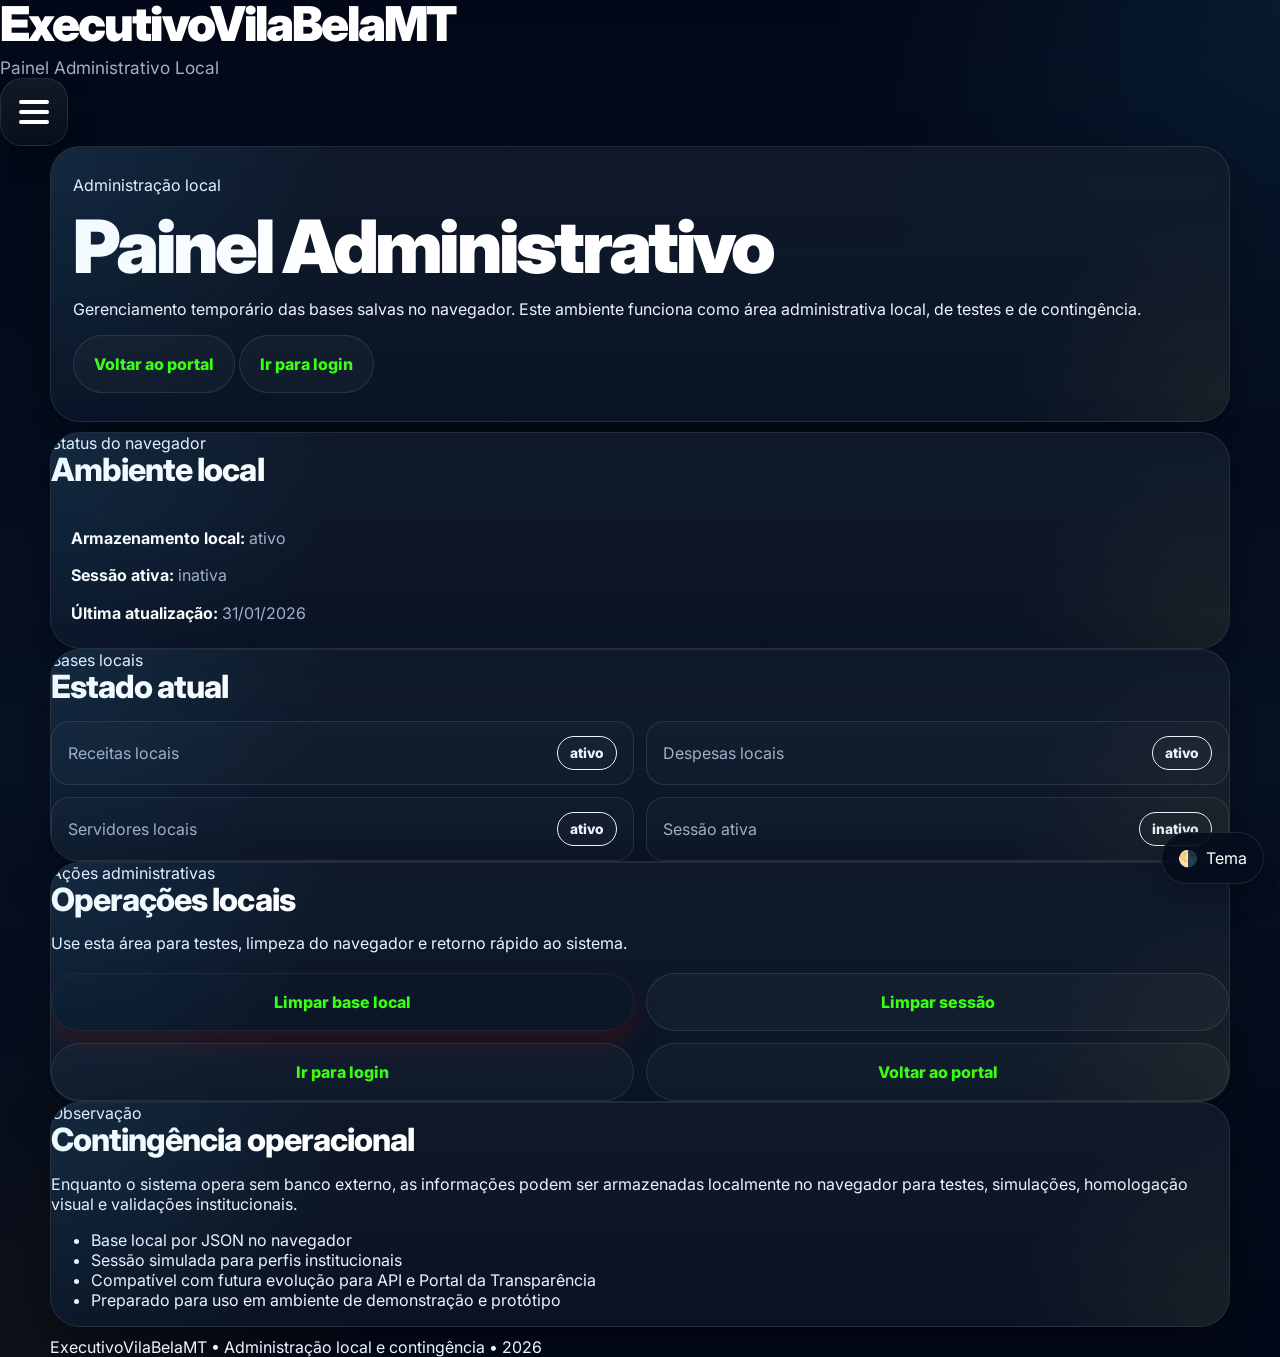
==== commit e0ab1ff0: "Update admin.html" ====
--- a/admin.html
+++ b/admin.html
@@ -3,159 +3,201 @@
 <head>
   <meta charset="UTF-8" />
   <meta name="viewport" content="width=device-width, initial-scale=1.0" />
+
   <title>Admin — ExecutivoVilaBelaMT</title>
+
   <meta
     name="description"
-    content="Painel administrativo local do ExecutivoVilaBelaMT para validação de sessão, limpeza de base local e contingência operacional."
+    content="Painel administrativo local do ExecutivoVilaBelaMT para validação de sessão, limpeza da base local e contingência operacional."
   />
   <meta name="theme-color" content="#04143a" />
+
+  <meta property="og:title" content="Admin — ExecutivoVilaBelaMT" />
+  <meta
+    property="og:description"
+    content="Painel administrativo local para apoio operacional e contingência do sistema."
+  />
+  <meta property="og:type" content="website" />
+  <meta property="og:locale" content="pt_BR" />
 
   <link rel="preconnect" href="https://fonts.googleapis.com" />
   <link rel="preconnect" href="https://fonts.gstatic.com" crossorigin />
   <link
-    href="https://fonts.googleapis.com/css2?family=Inter:wght@400;500;600;700;800&display=swap"
+    href="https://fonts.googleapis.com/css2?family=Inter:wght@400;500;600;700;800;900&display=swap"
     rel="stylesheet"
   />
 
   <link rel="stylesheet" href="style.css" />
 </head>
-<body data-page="admin">
-  <div class="site-bg-glow"></div>
-
-  <header class="topbar topbar--hero">
-    <div class="container topbar__inner">
-      <div class="brand-block">
-        <h1 class="brand-title">ExecutivoVilaBelaMT</h1>
-        <p class="brand-subtitle">Painel Administrativo Local</p>
+<body data-page="admin" class="page-admin">
+  <div class="site-shell">
+    <div class="bg-grid"></div>
+    <div class="bg-orb orb-1"></div>
+    <div class="bg-orb orb-2"></div>
+    <div class="bg-orb orb-3"></div>
+
+    <header class="site-header">
+      <div class="site-header__inner">
+        <div class="brand">
+          <h1 class="brand-title">ExecutivoVilaBelaMT</h1>
+          <p class="brand-subtitle">Painel Administrativo Local</p>
+        </div>
+
+        <button
+          class="menu-toggle"
+          type="button"
+          aria-label="Abrir menu"
+          aria-expanded="false"
+          data-menu-toggle
+        >
+          <span class="bar"></span>
+        </button>
       </div>
 
-      <button
-        class="menu-toggle"
-        type="button"
-        aria-label="Abrir menu"
-        aria-expanded="false"
-        data-menu-toggle
-      >
-        <span></span>
-        <span></span>
-        <span></span>
-      </button>
-    </div>
-  </header>
-
-  <div class="menu-overlay" data-menu-overlay data-menu-close></div>
-
-  <aside class="menu-drawer" data-menu-drawer>
-    <div class="menu-drawer__head">
-      <strong>Menu institucional</strong>
-      <button class="menu-close" type="button" aria-label="Fechar menu" data-menu-close>×</button>
-    </div>
-
-    <nav class="menu-nav">
-      <a href="index.html">Início</a>
-      <a href="login.html">Login</a>
-      <a href="executivo.html">Executivo</a>
-      <a href="legislativo.html">Legislativo</a>
-      <a href="controle.html">Controle</a>
-      <a href="admin.html">Admin</a>
-    </nav>
-  </aside>
-
-  <main>
-    <section class="section">
-      <div class="container">
-        <div class="page-shell">
-          <article class="glass-card">
-            <div class="hero-chip">Administração local</div>
+      <nav class="main-nav container"></nav>
+    </header>
+
+    <div class="menu-overlay" data-menu-overlay data-menu-close></div>
+
+    <aside class="menu-drawer" data-menu-drawer data-menu>
+      <p class="menu-title">Navegação institucional</p>
+
+      <div class="menu-grid">
+        <a class="menu-link" href="index.html">Início</a>
+        <a class="menu-link" href="login.html">Login</a>
+        <a class="menu-link" href="executivo.html">Executivo</a>
+        <a class="menu-link" href="legislativo.html">Legislativo</a>
+        <a class="menu-link" href="controle.html">Controle</a>
+        <a class="menu-link is-current" href="admin.html">Admin</a>
+      </div>
+    </aside>
+
+    <main class="page-main">
+      <section class="hero-cover">
+        <div class="hero-cover-inner container">
+          <article class="hero-card hero-compact">
+            <span class="badge gold">Administração local</span>
+
             <h2 class="page-title">Painel Administrativo</h2>
-            <p class="page-text">
-              Gerenciamento temporário das bases salvas no navegador. Esta área funciona
-              como ambiente administrativo local e de contingência.
+
+            <p class="page-desc">
+              Gerenciamento temporário das bases salvas no navegador. Este ambiente
+              funciona como área administrativa local, de testes e de contingência.
             </p>
-          </article>
-
-          <article class="glass-card">
-            <h3>Status do navegador</h3>
-            <div class="status-panel">
-              <div class="status-line">
-                <strong>Armazenamento local:</strong>
-                <span id="adminStorageStatus">verificando...</span>
-              </div>
-              <div class="status-line">
-                <strong>Sessão ativa:</strong>
-                <span id="adminSessionStatus">verificando...</span>
-              </div>
-              <div class="status-line">
-                <strong>Última atualização:</strong>
-                <span id="adminLastUpdate">--</span>
-              </div>
+
+            <div class="page-actions">
+              <a class="btn btn-secondary" href="index.html">Voltar ao portal</a>
+              <a class="btn btn-secondary" href="login.html">Ir para login</a>
             </div>
           </article>
-
-          <article class="glass-card">
-            <h3>Estado atual das bases</h3>
-            <div id="adminBasesStatus" class="status-grid">
-              <div class="status-item">
-                <span class="status-item__label">Receitas locais</span>
-                <span class="status-pill status-pill--neutral" id="statusReceitasLocais">carregando...</span>
+        </div>
+      </section>
+
+      <section class="section">
+        <div class="container">
+          <div class="info-grid">
+            <article class="card glass-card">
+              <span class="badge">Status do navegador</span>
+              <h3 class="section-title mt-2">Ambiente local</h3>
+
+              <div class="status-panel">
+                <div class="status-line">
+                  <strong>Armazenamento local:</strong>
+                  <span id="adminStorageStatus">verificando...</span>
+                </div>
+                <div class="status-line">
+                  <strong>Sessão ativa:</strong>
+                  <span id="adminSessionStatus">verificando...</span>
+                </div>
+                <div class="status-line">
+                  <strong>Última atualização:</strong>
+                  <span id="adminLastUpdate">--</span>
+                </div>
               </div>
-              <div class="status-item">
-                <span class="status-item__label">Despesas locais</span>
-                <span class="status-pill status-pill--neutral" id="statusDespesasLocais">carregando...</span>
+            </article>
+
+            <article class="card glass-card">
+              <span class="badge green">Bases locais</span>
+              <h3 class="section-title mt-2">Estado atual</h3>
+
+              <div class="status-grid">
+                <div class="status-item">
+                  <span class="status-item__label">Receitas locais</span>
+                  <span class="status-pill status-pill--neutral" id="statusReceitasLocais">carregando...</span>
+                </div>
+
+                <div class="status-item">
+                  <span class="status-item__label">Despesas locais</span>
+                  <span class="status-pill status-pill--neutral" id="statusDespesasLocais">carregando...</span>
+                </div>
+
+                <div class="status-item">
+                  <span class="status-item__label">Servidores locais</span>
+                  <span class="status-pill status-pill--neutral" id="statusServidoresLocais">carregando...</span>
+                </div>
+
+                <div class="status-item">
+                  <span class="status-item__label">Sessão ativa</span>
+                  <span class="status-pill status-pill--neutral" id="statusSessaoAtiva">carregando...</span>
+                </div>
               </div>
-              <div class="status-item">
-                <span class="status-item__label">Servidores locais</span>
-                <span class="status-pill status-pill--neutral" id="statusServidoresLocais">carregando...</span>
+            </article>
+
+            <article class="card glass-card">
+              <span class="badge">Ações administrativas</span>
+              <h3 class="section-title mt-2">Operações locais</h3>
+
+              <p class="section-subtitle">
+                Use esta área para testes, limpeza do navegador e retorno rápido
+                ao sistema.
+              </p>
+
+              <div class="form-actions mt-3">
+                <button type="button" class="btn btn-primary" id="btnLimparBaseLocal">
+                  Limpar base local
+                </button>
+
+                <button type="button" class="btn btn-secondary" id="btnLimparSessao">
+                  Limpar sessão
+                </button>
+
+                <a href="login.html" class="btn btn-secondary">Ir para login</a>
+                <a href="index.html" class="btn btn-secondary">Voltar ao portal</a>
               </div>
-              <div class="status-item">
-                <span class="status-item__label">Sessão ativa</span>
-                <span class="status-pill status-pill--neutral" id="statusSessaoAtiva">carregando...</span>
-              </div>
-            </div>
-          </article>
-
-          <article class="glass-card">
-            <h3>Ações administrativas</h3>
-            <p class="page-text">
-              Utilize esta área para testes locais, limpeza do navegador e retorno
-              rápido ao sistema.
-            </p>
-
-            <div class="action-stack">
-              <button type="button" class="btn btn-primary btn-block" id="btnLimparBaseLocal">
-                Limpar base local
-              </button>
-              <button type="button" class="btn btn-secondary btn-block" id="btnLimparSessao">
-                Limpar sessão
-              </button>
-              <a href="login.html" class="btn btn-secondary btn-block">Ir para login</a>
-              <a href="index.html" class="btn btn-secondary btn-block">Voltar ao portal</a>
-            </div>
-
-            <div id="adminMensagem" class="status-box status-box--hidden" aria-live="polite"></div>
-          </article>
-
-          <article class="glass-card">
-            <h3>Observação</h3>
-            <p class="page-text">
-              Enquanto o sistema opera sem banco externo, as informações podem ser
-              salvas e limpas diretamente do navegador para testes e validações.
-            </p>
-          </article>
+
+              <div id="adminMensagem" class="status-box status-box--hidden" aria-live="polite"></div>
+            </article>
+
+            <article class="card glass-card">
+              <span class="badge gold">Observação</span>
+              <h3 class="section-title mt-2">Contingência operacional</h3>
+
+              <p class="section-subtitle">
+                Enquanto o sistema opera sem banco externo, as informações podem ser
+                armazenadas localmente no navegador para testes, simulações,
+                homologação visual e validações institucionais.
+              </p>
+
+              <ul class="list-clean mt-3">
+                <li>Base local por JSON no navegador</li>
+                <li>Sessão simulada para perfis institucionais</li>
+                <li>Compatível com futura evolução para API e Portal da Transparência</li>
+                <li>Preparado para uso em ambiente de demonstração e protótipo</li>
+              </ul>
+            </article>
+          </div>
         </div>
-      </div>
-    </section>
-  </main>
-
-  <footer class="site-footer">
-    <div class="container">
-      <p>
+      </section>
+    </main>
+
+    <footer class="footer-note">
+      <div class="container">
         ExecutivoVilaBelaMT • Administração local e contingência •
         <span data-ano-atual></span>
-      </p>
-    </div>
-  </footer>
+      </div>
+    </footer>
+  </div>
 
   <script src="script.js"></script>
 </body>
-                </html>
+  </html>
--- a/style.css
+++ b/style.css
@@ -1,34 +1,49 @@
 :root {
-  --bg: #020b22;
-  --bg-2: #04142f;
-  --bg-3: #071d42;
-  --surface: rgba(4, 15, 38, 0.82);
-  --surface-strong: rgba(3, 10, 28, 0.94);
-  --surface-soft: rgba(8, 25, 58, 0.72);
-  --line: rgba(110, 170, 255, 0.18);
-  --line-strong: rgba(255, 210, 84, 0.28);
-  --text: #f3f7ff;
-  --muted: #a8b6d6;
-  --muted-2: #7f92bb;
-  --green: #39ff62;
-  --green-soft: rgba(57, 255, 98, 0.12);
-  --green-line: rgba(57, 255, 98, 0.28);
-  --gold: #d9b236;
-  --gold-soft: rgba(217, 178, 54, 0.12);
-  --red: #9f1408;
-  --red-2: #c21f10;
-  --red-soft: rgba(194, 31, 16, 0.18);
-  --blue-glow: rgba(63, 140, 255, 0.22);
-  --shadow-xl: 0 30px 80px rgba(0, 0, 0, 0.42);
-  --shadow-lg: 0 18px 46px rgba(0, 0, 0, 0.36);
-  --shadow-md: 0 10px 26px rgba(0, 0, 0, 0.26);
-  --radius-xl: 30px;
-  --radius-lg: 24px;
-  --radius-md: 18px;
-  --radius-sm: 14px;
-  --maxw: 1180px;
-  --header-h: 88px;
-  --font: Inter, ui-sans-serif, system-ui, -apple-system, BlinkMacSystemFont, "Segoe UI", sans-serif;
+  --bg: #020817;
+  --bg-soft: #071224;
+  --panel: rgba(7, 18, 36, 0.82);
+  --panel-strong: rgba(5, 14, 28, 0.92);
+  --panel-light: rgba(255, 255, 255, 0.04);
+  --line: rgba(255, 255, 255, 0.10);
+  --line-strong: rgba(255, 215, 64, 0.24);
+  --text: #eef4ff;
+  --muted: #9fb0c9;
+  --title: #ffffff;
+  --green: #39ff14;
+  --green-2: #22c55e;
+  --gold: #d4af37;
+  --blue: #3bb8ff;
+  --red: #ff6b6b;
+  --warn: #f4d35e;
+  --ok: #4ade80;
+  --shadow: 0 20px 50px rgba(0, 0, 0, 0.34);
+  --shadow-soft: 0 12px 30px rgba(0, 0, 0, 0.22);
+  --radius: 26px;
+  --radius-lg: 30px;
+  --radius-sm: 18px;
+}
+
+/* MODO CLARO */
+body.light-mode {
+  --bg: #eef4fb;
+  --bg-soft: #dfe9f6;
+  --panel: rgba(255, 255, 255, 0.82);
+  --panel-strong: rgba(255, 255, 255, 0.94);
+  --panel-light: rgba(15, 23, 42, 0.03);
+  --line: rgba(15, 23, 42, 0.08);
+  --line-strong: rgba(180, 135, 0, 0.24);
+  --text: #0f172a;
+  --muted: #475569;
+  --title: #020617;
+  --green: #15803d;
+  --green-2: #16a34a;
+  --gold: #a16207;
+  --blue: #2563eb;
+  --red: #dc2626;
+  --warn: #ca8a04;
+  --ok: #16a34a;
+  --shadow: 0 18px 40px rgba(15, 23, 42, 0.10);
+  --shadow-soft: 0 10px 24px rgba(15, 23, 42, 0.08);
 }
 
 * {
@@ -37,35 +52,32 @@
 
 html {
   scroll-behavior: smooth;
-  -webkit-text-size-adjust: 100%;
 }
 
 body {
   margin: 0;
+  color: var(--text);
+  background:
+    radial-gradient(circle at top right, rgba(59, 184, 255, 0.10), transparent 24%),
+    radial-gradient(circle at bottom left, rgba(212, 175, 55, 0.06), transparent 20%),
+    linear-gradient(180deg, var(--bg) 0%, var(--bg-soft) 55%, var(--bg) 100%);
+  font-family: Inter, Arial, Helvetica, sans-serif;
   min-height: 100vh;
-  color: var(--text);
-  font-family: var(--font);
-  background:
-    radial-gradient(circle at top left, rgba(33, 81, 176, 0.34), transparent 24%),
-    radial-gradient(circle at 85% 18%, rgba(0, 157, 255, 0.10), transparent 18%),
-    radial-gradient(circle at 50% 65%, rgba(39, 82, 160, 0.08), transparent 28%),
-    linear-gradient(180deg, #03112d 0%, #020b22 32%, #010817 100%);
-  line-height: 1.5;
-  overflow-x: hidden;
+  transition: background 0.25s ease, color 0.25s ease;
 }
 
 body.menu-open {
   overflow: hidden;
-}
-
-img {
-  max-width: 100%;
-  display: block;
 }
 
 a {
   color: inherit;
   text-decoration: none;
+}
+
+img {
+  display: block;
+  max-width: 100%;
 }
 
 button,
@@ -77,186 +89,138 @@
 
 button {
   cursor: pointer;
-  border: 0;
-}
-
-canvas {
-  display: block;
-  width: 100% !important;
-  max-width: 100%;
-  height: 320px !important;
-}
-
-.site-shell {
-  position: relative;
-  min-height: 100vh;
-}
-
-.bg-grid {
+}
+
+.site-bg-glow {
   position: fixed;
   inset: 0;
   pointer-events: none;
-  opacity: 0.18;
-  background-image:
-    linear-gradient(rgba(255,255,255,0.03) 1px, transparent 1px),
-    linear-gradient(90deg, rgba(255,255,255,0.03) 1px, transparent 1px);
-  background-size: 36px 36px;
-  mask-image: linear-gradient(180deg, rgba(0,0,0,0.75), transparent 88%);
-}
-
-.bg-orb {
-  position: fixed;
-  border-radius: 999px;
-  filter: blur(40px);
-  pointer-events: none;
-  opacity: 0.55;
-}
-
-.bg-orb.orb-1 {
-  width: 280px;
-  height: 280px;
-  top: 90px;
-  left: -70px;
-  background: rgba(54, 120, 255, 0.20);
-}
-
-.bg-orb.orb-2 {
-  width: 260px;
-  height: 260px;
-  top: 30%;
-  right: -90px;
-  background: rgba(0, 132, 255, 0.12);
-}
-
-.bg-orb.orb-3 {
-  width: 220px;
-  height: 220px;
-  bottom: 10%;
-  left: 50%;
-  transform: translateX(-50%);
-  background: rgba(217, 178, 54, 0.08);
+  background:
+    radial-gradient(circle at 10% 10%, rgba(59, 184, 255, 0.05), transparent 22%),
+    radial-gradient(circle at 90% 20%, rgba(212, 175, 55, 0.05), transparent 18%);
+  z-index: 0;
 }
 
 .container {
-  width: min(100% - 28px, var(--maxw));
+  width: min(1180px, calc(100% - 28px));
   margin: 0 auto;
-}
-
-.site-header {
+  position: relative;
+  z-index: 1;
+}
+
+.topbar {
   position: sticky;
   top: 0;
-  z-index: 1200;
-  backdrop-filter: blur(16px);
-  -webkit-backdrop-filter: blur(16px);
-  background: linear-gradient(180deg, rgba(2, 10, 26, 0.92), rgba(2, 10, 26, 0.72));
-  border-bottom: 1px solid rgba(255,255,255,0.06);
-}
-
-.site-header-inner {
-  min-height: var(--header-h);
+  z-index: 60;
+  backdrop-filter: blur(12px);
+  -webkit-backdrop-filter: blur(12px);
+}
+
+.topbar--hero {
+  background: linear-gradient(180deg, rgba(2, 8, 23, 0.86), rgba(2, 8, 23, 0.50));
+}
+
+body.light-mode .topbar--hero {
+  background: linear-gradient(180deg, rgba(238, 244, 251, 0.92), rgba(238, 244, 251, 0.70));
+}
+
+.topbar__inner {
+  min-height: 92px;
   display: flex;
   align-items: center;
   justify-content: space-between;
-  gap: 16px;
-}
-
-.brand {
+  gap: 18px;
+  padding: 14px 0;
+}
+
+.brand-block {
   min-width: 0;
 }
 
-.brand-title {
+.brand-title,
+.site-brand {
   margin: 0;
-  font-size: clamp(1.65rem, 3vw, 2.6rem);
-  line-height: 1;
+  color: var(--title);
+  font-size: clamp(1.7rem, 4vw, 3rem);
+  line-height: 1.02;
   letter-spacing: -0.04em;
-  font-weight: 800;
-}
-
-.brand-subtitle {
+  font-weight: 900;
+}
+
+.brand-subtitle,
+.site-subtitle {
   margin: 8px 0 0;
   color: var(--muted);
-  font-size: clamp(0.95rem, 1.8vw, 1.2rem);
+  font-size: clamp(0.94rem, 2vw, 1.08rem);
 }
 
 .menu-toggle {
-  position: relative;
   width: 68px;
   height: 68px;
   flex: 0 0 68px;
+  border: 1px solid var(--line);
   border-radius: 22px;
   background:
-    linear-gradient(180deg, rgba(8, 25, 58, 0.86), rgba(3, 10, 28, 0.96));
-  border: 1px solid rgba(128, 180, 255, 0.18);
-  box-shadow:
-    inset 0 1px 0 rgba(255,255,255,0.08),
-    0 0 0 1px rgba(255,255,255,0.03),
-    0 12px 34px rgba(0,0,0,0.34),
-    0 0 35px rgba(64, 138, 255, 0.12);
-  display: inline-flex;
-  align-items: center;
-  justify-content: center;
-  z-index: 1400;
-}
-
-.menu-toggle:hover,
-.menu-toggle:focus-visible {
-  outline: none;
+    linear-gradient(180deg, rgba(255, 255, 255, 0.05), rgba(255, 255, 255, 0.015)),
+    var(--panel-strong);
+  box-shadow: var(--shadow-soft);
+  display: grid;
+  place-items: center;
+  position: relative;
+  transition: transform 0.2s ease, border-color 0.2s ease;
+}
+
+.menu-toggle:hover {
   transform: translateY(-1px);
-  box-shadow:
-    inset 0 1px 0 rgba(255,255,255,0.08),
-    0 0 0 1px rgba(255,255,255,0.03),
-    0 14px 38px rgba(0,0,0,0.36),
-    0 0 42px rgba(64, 138, 255, 0.18);
-}
-
-.menu-toggle .bar,
+  border-color: var(--line-strong);
+}
+
+.menu-toggle span,
 .menu-toggle::before,
 .menu-toggle::after {
   content: "";
   position: absolute;
   width: 30px;
-  height: 3px;
+  height: 4px;
   border-radius: 999px;
-  background: #f4f7ff;
-  transition: transform 0.28s ease, opacity 0.2s ease, top 0.28s ease;
-}
-
-.menu-toggle .bar {
-  top: 32px;
+  background: var(--title);
+  transition: transform 0.22s ease, opacity 0.22s ease;
+}
+
+.menu-toggle span {
+  opacity: 1;
 }
 
 .menu-toggle::before {
-  top: 22px;
+  transform: translateY(-10px);
 }
 
 .menu-toggle::after {
-  top: 42px;
-}
-
-.menu-toggle.is-active .bar {
+  transform: translateY(10px);
+}
+
+.menu-toggle.is-active span {
   opacity: 0;
 }
 
 .menu-toggle.is-active::before {
-  top: 32px;
   transform: rotate(45deg);
 }
 
 .menu-toggle.is-active::after {
-  top: 32px;
   transform: rotate(-45deg);
 }
 
 .menu-overlay {
   position: fixed;
   inset: 0;
-  z-index: 1300;
-  background: rgba(2, 8, 20, 0.62);
-  backdrop-filter: blur(8px);
-  -webkit-backdrop-filter: blur(8px);
+  background: rgba(2, 8, 23, 0.48);
+  backdrop-filter: blur(6px);
+  -webkit-backdrop-filter: blur(6px);
+  z-index: 70;
   opacity: 0;
   visibility: hidden;
-  transition: opacity 0.28s ease, visibility 0.28s ease;
+  transition: opacity 0.22s ease, visibility 0.22s ease;
 }
 
 .menu-overlay.is-open {
@@ -266,781 +230,652 @@
 
 .menu-drawer {
   position: fixed;
-  top: calc(var(--header-h) + 10px);
+  top: 96px;
   right: 14px;
   left: 14px;
-  z-index: 1350;
+  z-index: 80;
+  background:
+    linear-gradient(180deg, rgba(255, 255, 255, 0.05), rgba(255, 255, 255, 0.015)),
+    var(--panel-strong);
+  border: 1px solid var(--line);
   border-radius: 28px;
-  padding: 18px;
-  background:
-    radial-gradient(circle at top left, rgba(57, 255, 98, 0.04), transparent 22%),
-    radial-gradient(circle at bottom right, rgba(217, 178, 54, 0.06), transparent 24%),
-    linear-gradient(180deg, rgba(3, 12, 32, 0.96), rgba(2, 9, 24, 0.98));
-  border: 1px solid rgba(122, 166, 255, 0.14);
-  box-shadow: var(--shadow-xl);
-  transform: translateY(-12px) scale(0.985);
+  padding: 16px;
+  box-shadow: var(--shadow);
   opacity: 0;
-  pointer-events: none;
-  transition: transform 0.28s ease, opacity 0.28s ease;
-  max-height: calc(100vh - var(--header-h) - 24px);
-  overflow-y: auto;
+  visibility: hidden;
+  transform: translateY(-8px);
+  transition: opacity 0.22s ease, visibility 0.22s ease, transform 0.22s ease;
+  max-height: calc(100vh - 110px);
+  overflow: auto;
 }
 
 .menu-drawer.is-open {
-  transform: translateY(0) scale(1);
   opacity: 1;
-  pointer-events: auto;
-}
-
-.menu-title {
-  margin: 0 0 14px;
-  font-size: 0.95rem;
-  color: var(--muted);
-  text-transform: uppercase;
-  letter-spacing: 0.12em;
-}
-
-.menu-grid {
-  display: grid;
+  visibility: visible;
+  transform: translateY(0);
+}
+
+.menu-drawer__head {
+  display: flex;
+  align-items: center;
+  justify-content: space-between;
   gap: 12px;
-}
-
-.menu-link {
-  min-height: 62px;
-  padding: 16px 22px;
-  border-radius: 999px;
+  margin-bottom: 14px;
+  color: var(--title);
+}
+
+.menu-close {
+  width: 42px;
+  height: 42px;
+  border-radius: 14px;
+  border: 1px solid var(--line);
+  background: var(--panel-light);
+  color: var(--title);
+}
+
+.menu-nav {
+  display: grid;
+  gap: 12px;
+}
+
+.menu-nav a {
   display: flex;
   align-items: center;
   justify-content: center;
-  text-align: center;
-  font-size: clamp(1rem, 2vw, 1.2rem);
-  font-weight: 700;
+  min-height: 58px;
+  border-radius: 999px;
+  border: 1px solid var(--line);
+  background: rgba(255, 255, 255, 0.02);
   color: var(--green);
-  border: 1px solid rgba(88, 148, 255, 0.16);
-  background: linear-gradient(180deg, rgba(2, 11, 30, 0.92), rgba(2, 9, 23, 0.98));
-  box-shadow:
-    inset 0 1px 0 rgba(255,255,255,0.06),
-    0 10px 26px rgba(0,0,0,0.24),
-    0 0 20px rgba(45, 123, 255, 0.07);
-}
-
-.menu-link:hover,
-.menu-link:focus-visible {
-  outline: none;
+  font-weight: 800;
+  transition: border-color 0.2s ease, transform 0.2s ease;
+}
+
+.menu-nav a:hover,
+.menu-nav a:focus-visible {
+  border-color: var(--line-strong);
   transform: translateY(-1px);
-  border-color: rgba(217, 178, 54, 0.26);
-}
-
-.menu-link.is-current {
-  color: #fff3c2;
-  border-color: rgba(217, 178, 54, 0.42);
-  box-shadow:
-    inset 0 1px 0 rgba(255,255,255,0.06),
-    0 10px 26px rgba(0,0,0,0.24),
-    0 0 26px rgba(217, 178, 54, 0.10);
-}
-
-.menu-link.is-muted {
-  color: var(--muted);
-}
-
-.page-main {
-  padding: 22px 0 80px;
-}
-
-.hero-cover {
+}
+
+.hero {
+  padding: 22px 0 8px;
+  position: relative;
+  z-index: 1;
+}
+
+.hero--institutional {
+  padding-top: 20px;
+}
+
+.glass-card,
+.hero-card,
+.info-card,
+.access-card,
+.chart-card,
+.kpi-card,
+.form-card {
   position: relative;
   overflow: hidden;
-  margin-bottom: 24px;
-  border-radius: 34px;
-  border: 1px solid rgba(112, 164, 255, 0.12);
+  border-radius: var(--radius-lg);
+  border: 1px solid var(--line);
   background:
-    radial-gradient(circle at 0% 0%, rgba(71, 127, 255, 0.22), transparent 30%),
-    radial-gradient(circle at 100% 0%, rgba(0, 140, 255, 0.11), transparent 25%),
-    linear-gradient(135deg, rgba(3, 15, 42, 0.98), rgba(2, 9, 24, 0.98));
-  box-shadow: var(--shadow-xl);
-}
-
-.hero-cover::after {
+    linear-gradient(180deg, rgba(255, 255, 255, 0.04), rgba(255, 255, 255, 0.015)),
+    var(--panel);
+  box-shadow: var(--shadow);
+  backdrop-filter: blur(14px);
+  -webkit-backdrop-filter: blur(14px);
+}
+
+.glass-card::before,
+.hero-card::before,
+.info-card::before,
+.access-card::before,
+.chart-card::before,
+.kpi-card::before,
+.form-card::before {
   content: "";
   position: absolute;
   inset: 0;
   background:
-    linear-gradient(120deg, transparent 0%, rgba(255,255,255,0.06) 18%, transparent 34%);
-  opacity: 0.65;
+    radial-gradient(circle at top left, rgba(59, 184, 255, 0.10), transparent 24%),
+    radial-gradient(circle at bottom right, rgba(212, 175, 55, 0.08), transparent 18%);
   pointer-events: none;
 }
 
-.hero-cover-inner {
-  position: relative;
-  z-index: 1;
-  padding: 28px 24px;
-}
-
-.badge {
+.hero-card {
+  padding: 28px 22px;
+}
+
+.hero-chip,
+.hero-topline {
   display: inline-flex;
   align-items: center;
-  gap: 10px;
-  min-height: 46px;
-  padding: 0 18px;
+  min-height: 40px;
+  padding: 8px 14px;
   border-radius: 999px;
-  font-size: 0.98rem;
-  font-weight: 700;
-  color: #eef5ff;
-  border: 1px solid rgba(100, 165, 255, 0.18);
-  background: rgba(3, 14, 36, 0.68);
-  box-shadow:
-    inset 0 1px 0 rgba(255,255,255,0.05),
-    0 6px 20px rgba(0,0,0,0.22);
-}
-
-.badge.gold {
-  color: #fff1c4;
-  border-color: rgba(217, 178, 54, 0.28);
-  background: rgba(40, 28, 3, 0.22);
-}
-
-.badge.green {
-  color: #e8ffef;
-  border-color: var(--green-line);
-  background: var(--green-soft);
-}
-
-.hero-grid {
-  display: grid;
-  gap: 22px;
-}
-
-.hero-card {
-  position: relative;
-  overflow: hidden;
-  border-radius: 34px;
-  padding: 30px 24px;
-  border: 1px solid rgba(110, 170, 255, 0.12);
-  background:
-    radial-gradient(circle at top left, rgba(83, 138, 255, 0.10), transparent 28%),
-    linear-gradient(180deg, rgba(3, 14, 36, 0.94), rgba(2, 9, 24, 0.98));
-  box-shadow: var(--shadow-xl);
-}
-
-.hero-card::before {
-  content: "";
-  position: absolute;
-  inset: 0;
-  pointer-events: none;
-  border-radius: inherit;
-  box-shadow:
-    inset 0 0 0 1px rgba(255,255,255,0.03),
-    inset 0 1px 0 rgba(255,255,255,0.05);
-}
-
-.hero-title {
-  margin: 18px 0 14px;
-  font-size: clamp(2.3rem, 7vw, 4.8rem);
+  border: 1px solid var(--line-strong);
+  background: rgba(255, 255, 255, 0.03);
+  color: #f5e6a2;
+  font-size: 0.92rem;
+  font-weight: 800;
+}
+
+body.light-mode .hero-chip,
+body.light-mode .hero-topline {
+  color: #8a5a00;
+}
+
+.hero-title,
+.page-title {
+  margin: 16px 0 12px;
+  color: var(--title);
+  font-size: clamp(2.1rem, 7vw, 4.6rem);
   line-height: 0.98;
-  letter-spacing: -0.055em;
+  letter-spacing: -0.05em;
   font-weight: 900;
 }
 
-.hero-text {
+.hero-text,
+.page-text,
+.section-text {
   margin: 0;
   color: var(--muted);
-  font-size: clamp(1rem, 2.3vw, 1.34rem);
-  max-width: 840px;
-}
-
-.hero-actions {
-  margin-top: 24px;
+  font-size: clamp(1rem, 2.1vw, 1.16rem);
+  line-height: 1.7;
+}
+
+.hero-actions,
+.access-buttons,
+.login-top-actions,
+.form-actions,
+.actions-grid,
+.action-stack {
   display: grid;
   gap: 12px;
+  margin-top: 20px;
 }
 
 .btn {
-  min-height: 62px;
-  border-radius: 999px;
-  padding: 14px 24px;
   display: inline-flex;
   align-items: center;
   justify-content: center;
+  min-height: 58px;
+  padding: 14px 20px;
+  border-radius: 999px;
+  font-weight: 800;
   text-align: center;
-  font-size: clamp(1rem, 2.2vw, 1.16rem);
+  transition: transform 0.2s ease, border-color 0.2s ease, filter 0.2s ease;
+}
+
+.btn:hover {
+  transform: translateY(-1px);
+  filter: brightness(1.03);
+}
+
+.btn-block {
+  width: 100%;
+}
+
+.btn-primary {
+  background: linear-gradient(180deg, var(--red-2), var(--red));
+  color: var(--green);
+  border: 1px solid rgba(255, 255, 255, 0.06);
+  box-shadow: 0 12px 24px rgba(120, 12, 4, 0.32);
+}
+
+.btn-secondary {
+  background: rgba(255, 255, 255, 0.03);
+  color: var(--green);
+  border: 1px solid var(--line);
+}
+
+.btn-danger {
+  background: linear-gradient(180deg, #c62828, #8e1616);
+  color: #f7fff9;
+  border: 1px solid rgba(255,255,255,0.08);
+}
+
+.section {
+  padding: 10px 0;
+  position: relative;
+  z-index: 1;
+}
+
+.section-title {
+  margin: 0 0 16px;
+  color: var(--title);
+  font-size: clamp(1.35rem, 3vw, 2rem);
+  line-height: 1.08;
+  letter-spacing: -0.03em;
   font-weight: 800;
-  letter-spacing: -0.02em;
-  transition: transform 0.2s ease, box-shadow 0.2s ease, border-color 0.2s ease;
-}
-
-.btn:hover,
-.btn:focus-visible {
-  outline: none;
-  transform: translateY(-1px);
-}
-
-.btn-primary {
-  color: var(--green);
-  background: linear-gradient(180deg, #9f1408, #830f05);
-  border: 1px solid rgba(255, 144, 124, 0.20);
-  box-shadow:
-    inset 0 1px 0 rgba(255,255,255,0.10),
-    0 14px 28px rgba(73, 8, 2, 0.36),
-    0 0 30px rgba(194, 31, 16, 0.16);
-}
-
-.btn-secondary {
-  color: var(--green);
-  background: linear-gradient(180deg, rgba(2, 12, 32, 0.95), rgba(2, 8, 20, 0.98));
-  border: 1px solid rgba(104, 161, 255, 0.16);
-  box-shadow:
-    inset 0 1px 0 rgba(255,255,255,0.05),
-    0 12px 26px rgba(0,0,0,0.22);
-}
-
-.btn-gold {
-  color: #0a1222;
-  background: linear-gradient(180deg, #dfbf4f, #c8a022);
-  border: 1px solid rgba(255, 245, 201, 0.22);
-  box-shadow:
-    inset 0 1px 0 rgba(255,255,255,0.20),
-    0 14px 28px rgba(92, 64, 0, 0.30);
-}
-
-.section {
-  margin-top: 18px;
-}
-
-.card,
-.glass-card {
-  position: relative;
-  overflow: hidden;
-  border-radius: var(--radius-xl);
+}
+
+.kpi-grid,
+.content-grid,
+.charts-grid,
+.layers-grid,
+.stats-grid,
+.status-grid,
+.admin-grid {
+  display: grid;
+  gap: 16px;
+}
+
+.kpi-grid,
+.stats-grid {
+  grid-template-columns: 1fr;
+}
+
+.kpi-card,
+.stat-card {
+  padding: 20px 18px;
+}
+
+.kpi-label,
+.stat-label,
+.stat-card span {
+  display: block;
+  color: var(--muted);
+  font-size: 0.95rem;
+  margin-bottom: 8px;
+}
+
+.kpi-value,
+.stat-value,
+.stat-card strong {
+  display: block;
+  color: var(--title);
+  font-size: clamp(1.9rem, 5vw, 2.8rem);
+  line-height: 1;
+  font-weight: 900;
+  letter-spacing: -0.04em;
+}
+
+.kpi-note,
+.stat-note,
+.stat-card small {
+  display: block;
+  margin-top: 10px;
+  color: var(--muted);
+  font-size: 0.92rem;
+}
+
+.info-card,
+.access-card,
+.chart-card,
+.filter-card,
+.table-container,
+.status-panel {
   padding: 22px 20px;
-  border: 1px solid rgba(110, 170, 255, 0.12);
-  background:
-    radial-gradient(circle at top left, rgba(50, 110, 255, 0.08), transparent 24%),
-    linear-gradient(180deg, rgba(3, 13, 34, 0.92), rgba(2, 9, 24, 0.98));
-  box-shadow:
-    inset 0 1px 0 rgba(255,255,255,0.05),
-    var(--shadow-lg);
-}
-
-.glass-card {
-  backdrop-filter: blur(14px);
-  -webkit-backdrop-filter: blur(14px);
-}
-
-.card + .card,
-.glass-card + .glass-card {
-  margin-top: 16px;
-}
-
-.section-title {
-  margin: 0 0 14px;
-  font-size: clamp(1.4rem, 3vw, 2rem);
-  line-height: 1.08;
+}
+
+.info-card h3,
+.access-card h3,
+.chart-card h3,
+.chart-card h4,
+.filter-card h3,
+.form-card h3 {
+  margin: 0 0 12px;
+  color: var(--title);
+  font-size: 1.08rem;
   font-weight: 800;
-  letter-spacing: -0.035em;
-}
-
-.section-subtitle {
-  margin: 0;
-  color: var(--muted);
-  font-size: 1rem;
-}
-
-.kpis-grid,
-.info-grid,
-.links-grid,
-.charts-grid,
-.profile-grid,
-.partners-grid,
-.sources-grid,
-.layers-grid,
-.monitor-grid {
-  display: grid;
-  gap: 16px;
-}
-
-.kpi-card {
-  border-radius: 24px;
-  padding: 18px;
-  border: 1px solid rgba(110, 170, 255, 0.12);
-  background:
-    radial-gradient(circle at top left, rgba(70, 125, 255, 0.08), transparent 24%),
-    linear-gradient(180deg, rgba(3, 13, 34, 0.92), rgba(2, 9, 24, 0.98));
-  box-shadow: var(--shadow-md);
-}
-
-.kpi-label {
-  color: var(--muted);
-  font-size: 0.98rem;
-  margin: 0 0 8px;
-}
-
-.kpi-value {
-  margin: 0;
-  font-size: clamp(2rem, 5vw, 3rem);
-  line-height: 1;
-  letter-spacing: -0.045em;
-  font-weight: 900;
-}
-
-.kpi-note {
-  margin: 10px 0 0;
-  color: var(--muted-2);
-  font-size: 0.96rem;
-}
-
-.list-clean {
+}
+
+.info-card ul,
+.credentials-list,
+#listaParceriasInstitucionais ul,
+#listaParceriasTecnologicas ul {
   margin: 0;
   padding-left: 18px;
   color: var(--muted);
-}
-
-.list-clean li + li {
-  margin-top: 8px;
-}
-
-.label-chip {
+  line-height: 1.7;
+}
+
+.page-shell {
+  display: grid;
+  gap: 16px;
+}
+
+.narrow-container {
+  width: min(100%, 820px);
+}
+
+.form-card {
+  padding: 24px 20px;
+}
+
+.login-form,
+.form-grid {
+  display: grid;
+  gap: 16px;
+  margin-top: 18px;
+}
+
+.form-group,
+.field {
+  display: grid;
+  gap: 8px;
+}
+
+.form-group label,
+.field label {
+  color: var(--title);
+  font-weight: 700;
+}
+
+.form-group small,
+.field small {
+  color: var(--muted);
+  font-size: 0.9rem;
+}
+
+input,
+select,
+textarea {
+  width: 100%;
+  min-height: 58px;
+  padding: 14px 16px;
+  border-radius: var(--radius-sm);
+  border: 1px solid var(--line);
+  background: rgba(255, 255, 255, 0.03);
+  color: var(--title);
+  outline: none;
+  transition: border-color 0.2s ease, box-shadow 0.2s ease;
+}
+
+input::placeholder,
+textarea::placeholder {
+  color: var(--muted-2);
+}
+
+input:focus,
+select:focus,
+textarea:focus {
+  border-color: var(--line-strong);
+  box-shadow: 0 0 0 3px rgba(212, 175, 55, 0.12);
+}
+
+.status-box {
+  margin-top: 14px;
+  min-height: 22px;
+  padding: 12px 14px;
+  border-radius: var(--radius-sm);
+  border: 1px solid transparent;
+  font-weight: 700;
+}
+
+.status-box--hidden {
+  display: none;
+}
+
+.status-box.erro {
+  display: block;
+  background: rgba(255, 107, 107, 0.08);
+  border-color: rgba(255, 107, 107, 0.16);
+  color: #ffb4b4;
+}
+
+.status-box.sucesso {
+  display: block;
+  background: rgba(74, 222, 128, 0.08);
+  border-color: rgba(74, 222, 128, 0.16);
+  color: #a7f3c2;
+}
+
+.status-panel {
+  display: grid;
+  gap: 12px;
+}
+
+.status-line {
+  color: var(--muted);
+  line-height: 1.6;
+}
+
+.status-line strong {
+  color: var(--title);
+}
+
+.status-grid {
+  display: grid;
+  gap: 12px;
+}
+
+.status-item {
+  display: flex;
+  align-items: center;
+  justify-content: space-between;
+  gap: 12px;
+  padding: 14px 16px;
+  border-radius: var(--radius-sm);
+  background: rgba(255,255,255,0.02);
+  border: 1px solid var(--line);
+}
+
+.status-item__label {
+  color: var(--muted);
+}
+
+.status-pill {
   display: inline-flex;
   align-items: center;
+  justify-content: center;
   min-height: 34px;
-  padding: 0 14px;
+  padding: 6px 12px;
   border-radius: 999px;
-  font-size: 0.9rem;
+  font-size: 0.86rem;
+  font-weight: 800;
+  border: 1px solid currentColor;
+  background: rgba(255,255,255,0.02);
+}
+
+.status-pill--neutral {
+  color: var(--muted);
+}
+
+.status-feedback {
+  margin-top: 8px;
+  color: var(--gold);
   font-weight: 700;
-  border: 1px solid rgba(110, 170, 255, 0.14);
-  background: rgba(2, 11, 30, 0.84);
-}
-
-.label-chip.stable {
-  color: #7cff99;
-  border-color: rgba(76, 255, 125, 0.24);
-  background: rgba(10, 59, 24, 0.34);
-}
-
-.label-chip.attention {
-  color: #ffd56c;
-  border-color: rgba(255, 205, 79, 0.24);
-  background: rgba(92, 64, 0, 0.28);
-}
-
-.label-chip.risk {
-  color: #ff8f87;
-  border-color: rgba(255, 120, 120, 0.24);
-  background: rgba(94, 14, 14, 0.30);
+}
+
+.hero-chip,
+.page-title + .page-text,
+.section-title + .section-text {
+  position: relative;
+  z-index: 1;
+}
+
+.monitor-grid,
+.cards-grid {
+  display: grid;
+  gap: 16px;
 }
 
 .monitor-card {
-  display: flex;
-  flex-direction: column;
-  gap: 10px;
-}
-
-.monitor-card h3 {
-  margin: 0;
-  font-size: 1.22rem;
+  padding: 20px 18px;
+  border-radius: var(--radius-lg);
+  border: 1px solid var(--line);
+  background:
+    linear-gradient(180deg, rgba(255,255,255,0.03), rgba(255,255,255,0.015)),
+    var(--panel);
+  box-shadow: var(--shadow-soft);
+}
+
+.monitor-card h3,
+.monitor-card h4 {
+  margin: 0 0 10px;
+  color: var(--title);
+  font-size: 1.05rem;
 }
 
 .monitor-card p {
-  margin: 0;
-  color: var(--muted);
-}
-
-.muted {
-  color: var(--muted);
-}
-
-.small {
-  font-size: 0.94rem;
-}
-
-.tiny {
-  font-size: 0.86rem;
-}
-
-.strong {
-  font-weight: 800;
-}
-
-.table-wrap {
-  width: 100%;
-  overflow-x: auto;
-  border-radius: 18px;
+  margin: 4px 0;
+  color: var(--muted);
+}
+
+.alerts-grid {
+  display: grid;
+  gap: 12px;
+}
+
+.alert-item {
+  padding: 14px 16px;
+  border-radius: var(--radius-sm);
+  border: 1px solid var(--line);
+  background: rgba(255,255,255,0.02);
+  color: var(--muted);
+  line-height: 1.6;
+}
+
+.alert-item.ok {
+  border-color: rgba(74, 222, 128, 0.20);
+  color: #baf7d2;
+}
+
+.table-container {
+  overflow: auto;
 }
 
 .data-table {
   width: 100%;
+  min-width: 720px;
   border-collapse: collapse;
-  min-width: 720px;
 }
 
 .data-table th,
 .data-table td {
-  padding: 12px 14px;
+  padding: 12px 10px;
+  text-align: left;
   border-bottom: 1px solid rgba(255,255,255,0.06);
-  text-align: left;
-  white-space: nowrap;
 }
 
 .data-table th {
   color: var(--muted);
-  font-size: 0.9rem;
-  font-weight: 700;
+  font-size: 0.94rem;
+  font-weight: 800;
 }
 
 .data-table td {
   color: var(--text);
 }
 
-.form-card {
-  max-width: 780px;
-  margin: 0 auto;
-}
-
-.form-row {
-  display: grid;
-  gap: 10px;
-  margin-bottom: 18px;
-}
-
-.form-row label {
-  font-size: 1rem;
-  font-weight: 700;
-}
-
-.form-help {
-  color: var(--muted);
-  font-size: 0.98rem;
-  margin-top: -4px;
-}
-
-.input,
-.select,
-textarea {
-  width: 100%;
-  min-height: 62px;
-  border-radius: 22px;
-  padding: 16px 18px;
-  color: var(--text);
-  background: rgba(5, 18, 46, 0.92);
-  border: 1px solid rgba(89, 146, 255, 0.18);
-  box-shadow:
-    inset 0 1px 0 rgba(255,255,255,0.03),
-    0 8px 20px rgba(0,0,0,0.18);
-}
-
-textarea {
-  min-height: 140px;
-  resize: vertical;
-}
-
-.input::placeholder,
-textarea::placeholder {
-  color: #6e85b0;
-}
-
-.input:focus,
-.select:focus,
-textarea:focus {
-  outline: none;
-  border-color: rgba(217, 178, 54, 0.35);
-  box-shadow:
-    0 0 0 3px rgba(217, 178, 54, 0.10),
-    0 10px 24px rgba(0,0,0,0.22);
-}
-
-.form-actions {
-  display: grid;
-  gap: 12px;
-  margin-top: 8px;
-}
-
-.status-box {
-  padding: 16px 18px;
-  border-radius: 22px;
-  border: 1px solid rgba(110, 170, 255, 0.12);
-  background: rgba(3, 13, 34, 0.88);
-}
-
-.status-box strong {
-  display: block;
-  margin-bottom: 6px;
-}
-
-.footer-note {
-  margin-top: 24px;
+.hologram-card {
+  padding: 24px 20px;
+}
+
+.layer-box {
+  padding: 18px;
+  border-radius: var(--radius-sm);
+  border: 1px solid var(--line);
+  background: rgba(255,255,255,0.02);
+}
+
+.layer-number {
+  display: inline-flex;
+  align-items: center;
+  justify-content: center;
+  width: 42px;
+  height: 42px;
+  border-radius: 999px;
+  background: rgba(255,255,255,0.03);
+  border: 1px solid var(--line-strong);
+  color: #f2df98;
+  font-weight: 900;
+  margin-bottom: 12px;
+}
+
+.layer-box h3 {
+  margin: 0 0 10px;
+  color: var(--title);
+}
+
+.layer-box p {
+  margin: 0;
+  color: var(--muted);
+  line-height: 1.7;
+}
+
+.chart-card canvas {
+  width: 100% !important;
+  max-width: 100%;
+  height: 320px !important;
+}
+
+.site-footer {
+  padding: 26px 0 34px;
   text-align: center;
-  color: var(--muted-2);
-  font-size: 0.95rem;
-}
-
-.hologram-card {
+  color: var(--muted);
   position: relative;
-  overflow: hidden;
-}
-
-.hologram-card::before {
-  content: "";
-  position: absolute;
-  inset: 0;
-  background:
-    repeating-linear-gradient(
-      180deg,
-      rgba(112, 175, 255, 0.025) 0px,
-      rgba(112, 175, 255, 0.025) 2px,
-      transparent 2px,
-      transparent 8px
-    );
-  opacity: 0.6;
-  pointer-events: none;
-}
-
-.layers-grid {
-  grid-template-columns: 1fr;
-}
-
-.layer-item {
-  border-radius: 22px;
-  padding: 18px;
-  border: 1px solid rgba(110, 170, 255, 0.12);
-  background:
-    radial-gradient(circle at top left, rgba(70, 125, 255, 0.08), transparent 22%),
-    linear-gradient(180deg, rgba(3, 13, 34, 0.86), rgba(2, 9, 24, 0.98));
-}
-
-.layer-kicker {
-  margin: 0 0 8px;
-  color: var(--gold);
-  text-transform: uppercase;
-  letter-spacing: 0.08em;
-  font-size: 0.82rem;
-  font-weight: 800;
-}
-
-.layer-title {
-  margin: 0 0 8px;
-  font-size: 1.12rem;
-  font-weight: 800;
-}
-
-.layer-text {
+  z-index: 1;
+}
+
+.site-footer p {
   margin: 0;
-  color: var(--muted);
-}
-
-.partner-card,
-.source-card {
-  min-height: 100%;
-}
-
-.partner-card h3,
-.source-card h3 {
-  margin: 0 0 12px;
-  font-size: 1.14rem;
-}
-
-.partner-card ul,
-.source-card ul {
-  margin: 0;
-  padding-left: 18px;
-  color: var(--muted);
-}
-
-.partner-card li + li,
-.source-card li + li {
-  margin-top: 7px;
-}
-
-.charts-grid {
-  grid-template-columns: 1fr;
-}
-
-.chart-card {
-  border-radius: 24px;
-  padding: 18px;
-  border: 1px solid rgba(110, 170, 255, 0.12);
-  background:
-    radial-gradient(circle at top left, rgba(70, 125, 255, 0.08), transparent 22%),
-    linear-gradient(180deg, rgba(3, 13, 34, 0.92), rgba(2, 9, 24, 0.98));
-  box-shadow: var(--shadow-md);
-}
-
-.chart-card h3 {
-  margin: 0 0 12px;
-  font-size: 1.1rem;
-}
-
-.portal-links {
-  display: grid;
-  gap: 12px;
-}
-
-.portal-card {
-  border-radius: 24px;
-  padding: 20px;
-  border: 1px solid rgba(110, 170, 255, 0.12);
-  background:
-    radial-gradient(circle at top left, rgba(70, 125, 255, 0.08), transparent 24%),
-    linear-gradient(180deg, rgba(3, 13, 34, 0.92), rgba(2, 9, 24, 0.98));
-}
-
-.portal-card h3 {
-  margin: 0 0 8px;
-  font-size: 1.16rem;
-}
-
-.portal-card p {
-  margin: 0 0 14px;
-  color: var(--muted);
-}
-
-.page-intro {
-  margin-bottom: 18px;
-}
-
-.page-title {
-  margin: 12px 0 10px;
-  font-size: clamp(2.1rem, 6vw, 4rem);
-  line-height: 0.98;
-  font-weight: 900;
-  letter-spacing: -0.05em;
-}
-
-.page-desc {
-  margin: 0;
-  color: var(--muted);
-  font-size: clamp(1rem, 2.2vw, 1.18rem);
-}
-
-.page-actions {
-  display: grid;
-  gap: 12px;
-  margin-top: 20px;
-}
-
-.inline-stats {
-  display: grid;
-  gap: 14px;
-}
-
-.inline-stat {
-  border-radius: 20px;
-  padding: 16px;
-  border: 1px solid rgba(110, 170, 255, 0.12);
-  background: rgba(2, 11, 30, 0.84);
-}
-
-.inline-stat .label {
-  color: var(--muted);
-  font-size: 0.95rem;
-}
-
-.inline-stat .value {
-  margin-top: 8px;
-  font-size: clamp(1.7rem, 4.6vw, 2.4rem);
-  font-weight: 900;
-  letter-spacing: -0.04em;
-}
-
-.alert-list {
-  display: grid;
-  gap: 12px;
-}
-
-.alert-item {
-  border-left: 4px solid #39ff62;
-  border-radius: 18px;
-  padding: 14px 16px;
-  background: rgba(2, 11, 30, 0.84);
-  border-top: 1px solid rgba(255,255,255,0.04);
-  border-right: 1px solid rgba(255,255,255,0.04);
-  border-bottom: 1px solid rgba(255,255,255,0.04);
-}
-
-.alert-item.risk {
-  border-left-color: #ff5b52;
-}
-
-.alert-item.attention {
-  border-left-color: #ffd257;
-}
-
-.alert-item p {
-  margin: 0;
-}
-
-.hero-compact {
-  padding-top: 18px;
-}
-
-.hidden {
-  display: none !important;
-}
-
-.center {
-  text-align: center;
-}
-
-.mt-0 { margin-top: 0 !important; }
-.mt-1 { margin-top: 8px !important; }
-.mt-2 { margin-top: 16px !important; }
-.mt-3 { margin-top: 24px !important; }
-.mt-4 { margin-top: 32px !important; }
-
-@media (min-width: 700px) {
+}
+
+.toggle-theme {
+  position: fixed;
+  right: 16px;
+  bottom: 16px;
+  z-index: 90;
+  min-height: 52px;
+  padding: 0 16px;
+  border-radius: 999px;
+  border: 1px solid var(--line);
+  background: var(--panel-strong);
+  color: var(--title);
+  box-shadow: var(--shadow-soft);
+  display: inline-flex;
+  align-items: center;
+  gap: 8px;
+}
+
+.toggle-theme:hover {
+  border-color: var(--line-strong);
+}
+
+@media (min-width: 760px) {
   .hero-actions,
-  .page-actions,
+  .access-buttons,
+  .login-top-actions,
   .form-actions,
-  .portal-links,
-  .menu-grid {
+  .actions-grid,
+  .action-stack {
     grid-template-columns: repeat(2, minmax(0, 1fr));
   }
 
-  .kpis-grid,
-  .info-grid,
-  .links-grid,
-  .sources-grid,
-  .partners-grid,
+  .kpi-grid,
+  .stats-grid {
+    grid-template-columns: repeat(2, minmax(0, 1fr));
+  }
+
+  .content-grid,
+  .charts-grid,
+  .layers-grid,
+  .status-grid,
+  .admin-grid {
+    grid-template-columns: repeat(2, minmax(0, 1fr));
+  }
+
   .monitor-grid,
-  .inline-stats {
+  .cards-grid {
     grid-template-columns: repeat(2, minmax(0, 1fr));
   }
-
-  .charts-grid {
+}
+
+@media (min-width: 1100px) {
+  .kpi-grid,
+  .stats-grid {
+    grid-template-columns: repeat(4, minmax(0, 1fr));
+  }
+
+  .content-grid {
     grid-template-columns: repeat(2, minmax(0, 1fr));
   }
 
-  .layers-grid {
-    grid-template-columns: repeat(2, minmax(0, 1fr));
-  }
-
-  .hero-cover-inner,
-  .hero-card,
-  .card,
-  .glass-card {
-    padding: 26px;
-  }
-}
-
-@media (min-width: 980px) {
-  .hero-grid {
-    grid-template-columns: 1.2fr 0.8fr;
-    align-items: stretch;
-  }
-
-  .kpis-grid {
-    grid-template-columns: repeat(4, minmax(0, 1fr));
-  }
-
-  .info-grid {
-    grid-template-columns: repeat(3, minmax(0, 1fr));
-  }
-
-  .partners-grid,
-  .sources-grid {
-    grid-template-columns: repeat(2, minmax(0, 1fr));
-  }
-
-  .monitor-grid {
+  .monitor-grid,
+  .cards-grid {
     grid-template-columns: repeat(3, minmax(0, 1fr));
   }
 
@@ -1051,188 +886,73 @@
 }
 
 @media (max-width: 899px) {
-  canvas {
+  .chart-card canvas {
     height: 280px !important;
   }
 }
 
 @media (max-width: 640px) {
-  :root {
-    --header-h: 82px;
-  }
-
-  .container {
-    width: min(100% - 18px, var(--maxw));
-  }
-
-  .site-header-inner {
-    align-items: flex-start;
-    padding-top: 14px;
-    padding-bottom: 14px;
-  }
-
-  .brand-title {
-    font-size: clamp(1.85rem, 10vw, 3.4rem);
-  }
-
-  .brand-subtitle {
-    font-size: 0.94rem;
-    max-width: 230px;
+  .topbar__inner {
+    min-height: 84px;
+    padding: 12px 0;
+  }
+
+  .brand-title,
+  .site-brand {
+    font-size: clamp(1.6rem, 8vw, 2.3rem);
+  }
+
+  .brand-subtitle,
+  .site-subtitle {
+    font-size: 0.92rem;
   }
 
   .menu-toggle {
     width: 60px;
     height: 60px;
     flex-basis: 60px;
-    border-radius: 20px;
-  }
-
-  .menu-toggle .bar {
-    top: 28px;
-  }
-
-  .menu-toggle::before {
-    top: 19px;
-  }
-
+    border-radius: 18px;
+  }
+
+  .menu-toggle span,
+  .menu-toggle::before,
   .menu-toggle::after {
-    top: 37px;
-  }
-
-  .menu-toggle.is-active::before,
-  .menu-toggle.is-active::after {
-    top: 28px;
-  }
-
-  .hero-cover,
+    width: 26px;
+  }
+
   .hero-card,
-  .card,
-  .glass-card {
-    border-radius: 28px;
-  }
-
-  .hero-cover-inner,
+  .glass-card,
+  .info-card,
+  .access-card,
+  .chart-card,
+  .form-card,
+  .table-container,
+  .hologram-card {
+    border-radius: 22px;
+  }
+
   .hero-card,
-  .card,
-  .glass-card {
-    padding: 20px 16px;
+  .info-card,
+  .access-card,
+  .chart-card,
+  .form-card,
+  .filter-card,
+  .table-container,
+  .hologram-card,
+  .status-panel {
+    padding: 18px 16px;
   }
 
   .hero-title,
   .page-title {
-    font-size: clamp(2.3rem, 12vw, 4rem);
-  }
-
-  .hero-text,
-  .page-desc {
-    font-size: 1rem;
-  }
-
-  .btn,
-  .menu-link {
-    min-height: 58px;
-  }
-
-  .badge {
-    min-height: 42px;
-    padding: 0 15px;
-    font-size: 0.88rem;
-  }
-
-  .section-title {
-    font-size: 1.8rem;
-  }
-
-  .kpi-value {
-    font-size: 2.2rem;
-  }
-
-  .form-card {
-    max-width: 100%;
-  }
-
-  canvas {
+    font-size: clamp(2rem, 11vw, 3.4rem);
+  }
+
+  .chart-card canvas {
     height: 240px !important;
   }
 
-  .charts-grid,
-  .info-grid,
-  .kpis-grid,
-  .portal-links,
-  .links-grid,
-  .sources-grid,
-  .partners-grid,
-  .layers-grid,
-  .monitor-grid,
-  .inline-stats,
-  .hero-actions,
-  .page-actions,
-  .form-actions,
-  .menu-grid {
-    grid-template-columns: 1fr;
-  }
-}
-
-@media (max-width: 420px) {
-  .brand-title {
-    font-size: clamp(1.9rem, 11vw, 3rem);
-  }
-
-  .brand-subtitle {
-    font-size: 0.9rem;
-  }
-
-  .menu-drawer {
-    top: calc(var(--header-h) + 8px);
-    right: 9px;
-    left: 9px;
-    border-radius: 24px;
-    padding: 14px;
-  }
-
-  .hero-title,
-  .page-title {
-    font-size: clamp(2.2rem, 12.5vw, 3.2rem);
-  }
-
-  .kpi-value {
-    font-size: 2rem;
-  }
-
-  .btn,
-  .menu-link {
-    font-size: 1rem;
-  }
-}
-
-/* Estados específicos por página */
-body.page-login .page-main,
-body.page-admin .page-main,
-body.page-executivo .page-main,
-body.page-legislativo .page-main,
-body.page-controle .page-main {
-  padding-top: 20px;
-}
-
-body.page-login .hero-cover,
-body.page-admin .hero-cover,
-body.page-executivo .hero-cover,
-body.page-legislativo .hero-cover,
-body.page-controle .hero-cover {
-  margin-bottom: 20px;
-}
-
-/* Blindagem para conteúdo vindo do JS */
-[data-menu],
-[data-mobile-menu],
-#siteMenu,
-#mobileMenu {
-  display: none;
-}
-
-.menu-drawer.is-open[data-menu],
-.menu-drawer.is-open[data-mobile-menu],
-#siteMenu.is-open,
-#mobileMenu.is-open {
-  display: block;
-    }
+  .data-table {
+    min-width: 620px;
+  }
+  }
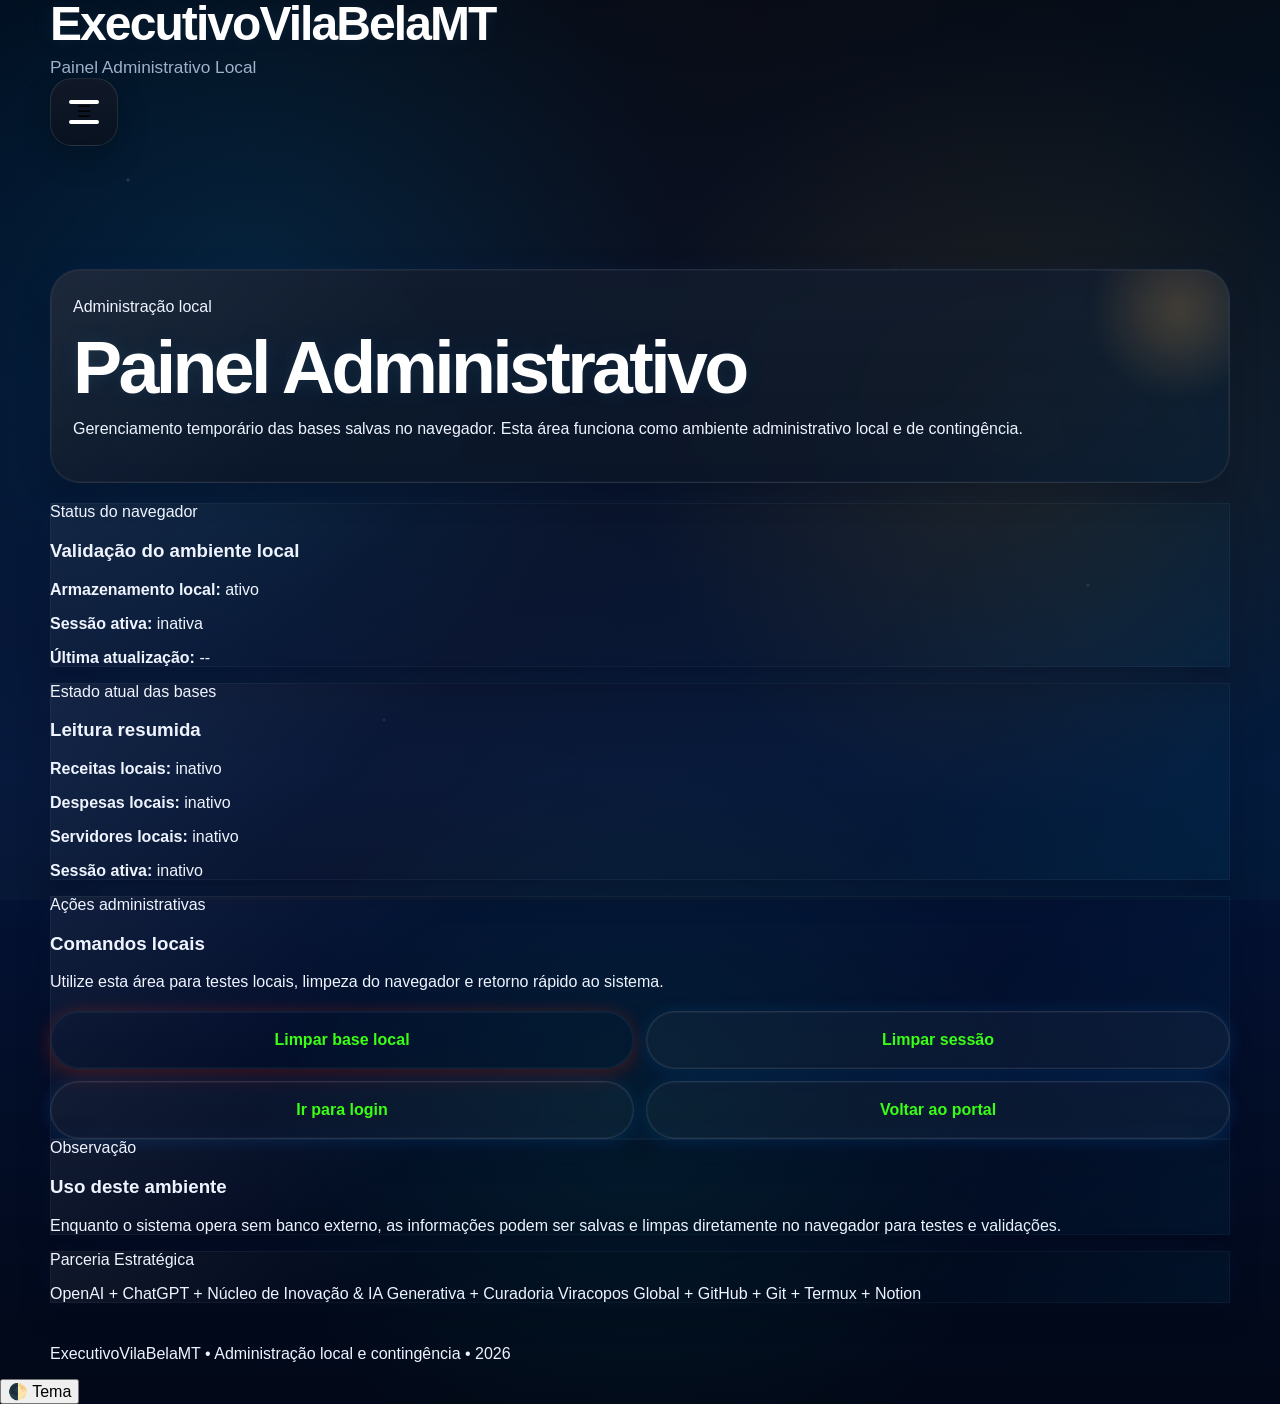
==== commit 3be4ce7e: "Update admin.html" ====
--- a/admin.html
+++ b/admin.html
@@ -3,201 +3,345 @@
 <head>
   <meta charset="UTF-8" />
   <meta name="viewport" content="width=device-width, initial-scale=1.0" />
-
-  <title>Admin — ExecutivoVilaBelaMT</title>
-
+  <title>Administração Local | ExecutivoVilaBelaMT</title>
   <meta
     name="description"
-    content="Painel administrativo local do ExecutivoVilaBelaMT para validação de sessão, limpeza da base local e contingência operacional."
+    content="Painel administrativo local do ExecutivoVilaBelaMT para testes, validação de sessão e gestão temporária das bases no navegador."
   />
-  <meta name="theme-color" content="#04143a" />
-
-  <meta property="og:title" content="Admin — ExecutivoVilaBelaMT" />
-  <meta
-    property="og:description"
-    content="Painel administrativo local para apoio operacional e contingência do sistema."
-  />
-  <meta property="og:type" content="website" />
-  <meta property="og:locale" content="pt_BR" />
-
-  <link rel="preconnect" href="https://fonts.googleapis.com" />
-  <link rel="preconnect" href="https://fonts.gstatic.com" crossorigin />
-  <link
-    href="https://fonts.googleapis.com/css2?family=Inter:wght@400;500;600;700;800;900&display=swap"
-    rel="stylesheet"
-  />
-
+  <link rel="icon" type="image/png" href="favicon.png" />
   <link rel="stylesheet" href="style.css" />
 </head>
-<body data-page="admin" class="page-admin">
+<body data-page="admin" class="page-admin modo-cinema">
   <div class="site-shell">
-    <div class="bg-grid"></div>
-    <div class="bg-orb orb-1"></div>
-    <div class="bg-orb orb-2"></div>
-    <div class="bg-orb orb-3"></div>
-
     <header class="site-header">
-      <div class="site-header__inner">
-        <div class="brand">
-          <h1 class="brand-title">ExecutivoVilaBelaMT</h1>
+      <div class="container header-inner">
+        <div class="brand-block">
+          <a href="index.html" class="brand-link">
+            <h1 class="brand-title">ExecutivoVilaBelaMT</h1>
+          </a>
           <p class="brand-subtitle">Painel Administrativo Local</p>
         </div>
 
-        <button
-          class="menu-toggle"
-          type="button"
-          aria-label="Abrir menu"
-          aria-expanded="false"
-          data-menu-toggle
-        >
-          <span class="bar"></span>
-        </button>
+        <div class="header-actions">
+          <button
+            class="menu-toggle"
+            type="button"
+            aria-label="Abrir menu"
+            aria-expanded="false"
+            data-menu-toggle
+          >
+            ☰
+          </button>
+        </div>
       </div>
-
-      <nav class="main-nav container"></nav>
     </header>
 
-    <div class="menu-overlay" data-menu-overlay data-menu-close></div>
-
-    <aside class="menu-drawer" data-menu-drawer data-menu>
-      <p class="menu-title">Navegação institucional</p>
-
-      <div class="menu-grid">
-        <a class="menu-link" href="index.html">Início</a>
-        <a class="menu-link" href="login.html">Login</a>
-        <a class="menu-link" href="executivo.html">Executivo</a>
-        <a class="menu-link" href="legislativo.html">Legislativo</a>
-        <a class="menu-link" href="controle.html">Controle</a>
-        <a class="menu-link is-current" href="admin.html">Admin</a>
+    <div class="menu-overlay" data-menu-overlay></div>
+
+    <nav class="menu-drawer" data-menu-drawer aria-label="Menu principal">
+      <div class="menu-drawer-header">
+        <strong>Navegação institucional</strong>
       </div>
-    </aside>
+
+      <a class="menu-link" href="index.html">Início</a>
+      <a class="menu-link" href="login.html">Login</a>
+      <a class="menu-link" href="dashboard/executivo.html">Executivo</a>
+      <a class="menu-link" href="dashboard/legislativo.html">Legislativo</a>
+      <a class="menu-link" href="dashboard/controle.html">Controle</a>
+      <a class="menu-link active" href="admin.html">Admin</a>
+
+      <hr class="menu-separator" />
+
+      <button class="theme-toggle" type="button" data-theme-toggle>
+        <span class="theme-toggle-icon">🌓</span>
+        <span>Tema</span>
+      </button>
+    </nav>
 
     <main class="page-main">
-      <section class="hero-cover">
-        <div class="hero-cover-inner container">
-          <article class="hero-card hero-compact">
-            <span class="badge gold">Administração local</span>
-
+      <section class="section">
+        <div class="container">
+          <article class="hero-card">
+            <div class="section-kicker">Administração local</div>
             <h2 class="page-title">Painel Administrativo</h2>
-
-            <p class="page-desc">
-              Gerenciamento temporário das bases salvas no navegador. Este ambiente
-              funciona como área administrativa local, de testes e de contingência.
+            <p class="page-subtitle">
+              Gerenciamento temporário das bases salvas no navegador. Esta área
+              funciona como ambiente administrativo local e de contingência.
             </p>
-
-            <div class="page-actions">
-              <a class="btn btn-secondary" href="index.html">Voltar ao portal</a>
-              <a class="btn btn-secondary" href="login.html">Ir para login</a>
-            </div>
           </article>
         </div>
       </section>
 
-      <section class="section">
-        <div class="container">
-          <div class="info-grid">
-            <article class="card glass-card">
-              <span class="badge">Status do navegador</span>
-              <h3 class="section-title mt-2">Ambiente local</h3>
-
-              <div class="status-panel">
-                <div class="status-line">
-                  <strong>Armazenamento local:</strong>
-                  <span id="adminStorageStatus">verificando...</span>
-                </div>
-                <div class="status-line">
-                  <strong>Sessão ativa:</strong>
-                  <span id="adminSessionStatus">verificando...</span>
-                </div>
-                <div class="status-line">
-                  <strong>Última atualização:</strong>
-                  <span id="adminLastUpdate">--</span>
-                </div>
-              </div>
-            </article>
-
-            <article class="card glass-card">
-              <span class="badge green">Bases locais</span>
-              <h3 class="section-title mt-2">Estado atual</h3>
-
-              <div class="status-grid">
-                <div class="status-item">
-                  <span class="status-item__label">Receitas locais</span>
-                  <span class="status-pill status-pill--neutral" id="statusReceitasLocais">carregando...</span>
-                </div>
-
-                <div class="status-item">
-                  <span class="status-item__label">Despesas locais</span>
-                  <span class="status-pill status-pill--neutral" id="statusDespesasLocais">carregando...</span>
-                </div>
-
-                <div class="status-item">
-                  <span class="status-item__label">Servidores locais</span>
-                  <span class="status-pill status-pill--neutral" id="statusServidoresLocais">carregando...</span>
-                </div>
-
-                <div class="status-item">
-                  <span class="status-item__label">Sessão ativa</span>
-                  <span class="status-pill status-pill--neutral" id="statusSessaoAtiva">carregando...</span>
-                </div>
-              </div>
-            </article>
-
-            <article class="card glass-card">
-              <span class="badge">Ações administrativas</span>
-              <h3 class="section-title mt-2">Operações locais</h3>
-
-              <p class="section-subtitle">
-                Use esta área para testes, limpeza do navegador e retorno rápido
-                ao sistema.
-              </p>
-
-              <div class="form-actions mt-3">
-                <button type="button" class="btn btn-primary" id="btnLimparBaseLocal">
-                  Limpar base local
-                </button>
-
-                <button type="button" class="btn btn-secondary" id="btnLimparSessao">
-                  Limpar sessão
-                </button>
-
-                <a href="login.html" class="btn btn-secondary">Ir para login</a>
-                <a href="index.html" class="btn btn-secondary">Voltar ao portal</a>
-              </div>
-
-              <div id="adminMensagem" class="status-box status-box--hidden" aria-live="polite"></div>
-            </article>
-
-            <article class="card glass-card">
-              <span class="badge gold">Observação</span>
-              <h3 class="section-title mt-2">Contingência operacional</h3>
-
-              <p class="section-subtitle">
-                Enquanto o sistema opera sem banco externo, as informações podem ser
-                armazenadas localmente no navegador para testes, simulações,
-                homologação visual e validações institucionais.
-              </p>
-
-              <ul class="list-clean mt-3">
-                <li>Base local por JSON no navegador</li>
-                <li>Sessão simulada para perfis institucionais</li>
-                <li>Compatível com futura evolução para API e Portal da Transparência</li>
-                <li>Preparado para uso em ambiente de demonstração e protótipo</li>
-              </ul>
-            </article>
-          </div>
+      <section class="section section-tight">
+        <div class="container grid-single">
+          <article class="card">
+            <div class="section-kicker">Status do navegador</div>
+            <h3 class="card-title">Validação do ambiente local</h3>
+            <div class="admin-status-list">
+              <p><strong>Armazenamento local:</strong> <span id="statusStorage">verificando...</span></p>
+              <p><strong>Sessão ativa:</strong> <span id="statusSessao">verificando...</span></p>
+              <p><strong>Última atualização:</strong> <span id="statusAtualizacao">--</span></p>
+            </div>
+          </article>
+
+          <article class="card">
+            <div class="section-kicker">Estado atual das bases</div>
+            <h3 class="card-title">Leitura resumida</h3>
+            <div class="admin-status-list">
+              <p><strong>Receitas locais:</strong> <span id="baseReceitas">carregando...</span></p>
+              <p><strong>Despesas locais:</strong> <span id="baseDespesas">carregando...</span></p>
+              <p><strong>Servidores locais:</strong> <span id="baseServidores">carregando...</span></p>
+              <p><strong>Sessão ativa:</strong> <span id="baseSessao">carregando...</span></p>
+            </div>
+          </article>
+
+          <article class="card">
+            <div class="section-kicker">Ações administrativas</div>
+            <h3 class="card-title">Comandos locais</h3>
+            <p class="card-text">
+              Utilize esta área para testes locais, limpeza do navegador e retorno
+              rápido ao sistema.
+            </p>
+
+            <div class="form-actions stacked">
+              <button type="button" class="btn btn-primary" id="limparBaseLocal">
+                Limpar base local
+              </button>
+              <button type="button" class="btn btn-secondary" id="limparSessao">
+                Limpar sessão
+              </button>
+              <a href="login.html" class="btn btn-secondary">Ir para login</a>
+              <a href="index.html" class="btn btn-secondary">Voltar ao portal</a>
+            </div>
+
+            <div id="adminMensagem" class="status-message" aria-live="polite"></div>
+          </article>
+
+          <article class="card">
+            <div class="section-kicker">Observação</div>
+            <h3 class="card-title">Uso deste ambiente</h3>
+            <p class="card-text">
+              Enquanto o sistema opera sem banco externo, as informações podem ser
+              salvas e limpas diretamente no navegador para testes e validações.
+            </p>
+          </article>
+
+          <article class="card assinatura-card">
+            <div class="section-kicker">Parceria Estratégica</div>
+            <p class="assinatura-admin">
+              OpenAI + ChatGPT + Núcleo de Inovação &amp; IA Generativa +
+              Curadoria Viracopos Global + GitHub + Git + Termux + Notion
+            </p>
+          </article>
         </div>
       </section>
     </main>
 
     <footer class="footer-note">
       <div class="container">
-        ExecutivoVilaBelaMT • Administração local e contingência •
-        <span data-ano-atual></span>
+        <p>
+          ExecutivoVilaBelaMT • Administração local e contingência • 2026
+        </p>
       </div>
     </footer>
   </div>
 
-  <script src="script.js"></script>
+  <div class="floating-theme-toggle">
+    <button type="button" data-theme-toggle aria-label="Alternar tema">
+      <span>🌓</span>
+      <span>Tema</span>
+    </button>
+  </div>
+
+  <script>
+    (function () {
+      const body = document.body;
+      const root = document.documentElement;
+
+      const STORAGE_THEME_KEY = "evbmt-theme";
+      const STORAGE_SESSION_KEY = "evbmt-session";
+      const STORAGE_RECEITAS_KEY = "evbmt-receitas";
+      const STORAGE_DESPESAS_KEY = "evbmt-despesas";
+      const STORAGE_SERVIDORES_KEY = "evbmt-servidores";
+      const STORAGE_ATUALIZACAO_KEY = "evbmt-updated-at";
+
+      const themeButtons = document.querySelectorAll("[data-theme-toggle]");
+      const menuToggle = document.querySelector("[data-menu-toggle]");
+      const menuDrawer = document.querySelector("[data-menu-drawer]");
+      const menuOverlay = document.querySelector("[data-menu-overlay]");
+
+      const statusStorage = document.getElementById("statusStorage");
+      const statusSessao = document.getElementById("statusSessao");
+      const statusAtualizacao = document.getElementById("statusAtualizacao");
+
+      const baseReceitas = document.getElementById("baseReceitas");
+      const baseDespesas = document.getElementById("baseDespesas");
+      const baseServidores = document.getElementById("baseServidores");
+      const baseSessao = document.getElementById("baseSessao");
+
+      const limparBaseLocal = document.getElementById("limparBaseLocal");
+      const limparSessao = document.getElementById("limparSessao");
+      const adminMensagem = document.getElementById("adminMensagem");
+
+      function applyTheme(theme) {
+        body.classList.remove("theme-light", "theme-dark");
+        body.classList.add(theme === "light" ? "theme-light" : "theme-dark");
+        root.setAttribute("data-theme", theme === "light" ? "light" : "dark");
+        localStorage.setItem(STORAGE_THEME_KEY, theme);
+      }
+
+      function initTheme() {
+        const savedTheme = localStorage.getItem(STORAGE_THEME_KEY) || "dark";
+        applyTheme(savedTheme);
+      }
+
+      function toggleTheme() {
+        const current = body.classList.contains("theme-light") ? "light" : "dark";
+        applyTheme(current === "light" ? "dark" : "light");
+      }
+
+      themeButtons.forEach((button) => {
+        button.addEventListener("click", toggleTheme);
+      });
+
+      function openMenu() {
+        if (!menuDrawer || !menuOverlay || !menuToggle) return;
+        menuDrawer.classList.add("active");
+        menuOverlay.classList.add("active");
+        menuToggle.setAttribute("aria-expanded", "true");
+      }
+
+      function closeMenu() {
+        if (!menuDrawer || !menuOverlay || !menuToggle) return;
+        menuDrawer.classList.remove("active");
+        menuOverlay.classList.remove("active");
+        menuToggle.setAttribute("aria-expanded", "false");
+      }
+
+      if (menuToggle) {
+        menuToggle.addEventListener("click", function () {
+          const isOpen = menuDrawer && menuDrawer.classList.contains("active");
+          if (isOpen) {
+            closeMenu();
+          } else {
+            openMenu();
+          }
+        });
+      }
+
+      if (menuOverlay) {
+        menuOverlay.addEventListener("click", closeMenu);
+      }
+
+      document.addEventListener("keydown", function (event) {
+        if (event.key === "Escape") {
+          closeMenu();
+        }
+      });
+
+      function formatDate(isoString) {
+        if (!isoString) return "--";
+        const date = new Date(isoString);
+        if (Number.isNaN(date.getTime())) return "--";
+        return date.toLocaleString("pt-BR");
+      }
+
+      function hasLocalStorage() {
+        try {
+          const testKey = "__evbmt_test__";
+          localStorage.setItem(testKey, "ok");
+          localStorage.removeItem(testKey);
+          return true;
+        } catch (error) {
+          return false;
+        }
+      }
+
+      function getReadableStatus(value) {
+        return value ? "ativo" : "inativo";
+      }
+
+      function getItemCount(key) {
+        try {
+          const raw = localStorage.getItem(key);
+          if (!raw) return 0;
+          const parsed = JSON.parse(raw);
+          if (Array.isArray(parsed)) return parsed.length;
+          if (parsed && typeof parsed === "object") return 1;
+          return 0;
+        } catch (error) {
+          return 0;
+        }
+      }
+
+      function setMessage(message, type) {
+        adminMensagem.textContent = message || "";
+        adminMensagem.className = "status-message";
+        if (type) {
+          adminMensagem.classList.add(type);
+        }
+      }
+
+      function refreshAdminStatus() {
+        const storageOk = hasLocalStorage();
+        const sessionRaw = localStorage.getItem(STORAGE_SESSION_KEY);
+        const updatedAt = localStorage.getItem(STORAGE_ATUALIZACAO_KEY);
+
+        if (statusStorage) {
+          statusStorage.textContent = storageOk ? "ativo" : "indisponível";
+        }
+
+        if (statusSessao) {
+          statusSessao.textContent = sessionRaw ? "ativa" : "inativa";
+        }
+
+        if (statusAtualizacao) {
+          statusAtualizacao.textContent = formatDate(updatedAt);
+        }
+
+        if (baseReceitas) {
+          const count = getItemCount(STORAGE_RECEITAS_KEY);
+          baseReceitas.textContent = count > 0 ? `${count} registro(s)` : "inativo";
+        }
+
+        if (baseDespesas) {
+          const count = getItemCount(STORAGE_DESPESAS_KEY);
+          baseDespesas.textContent = count > 0 ? `${count} registro(s)` : "inativo";
+        }
+
+        if (baseServidores) {
+          const count = getItemCount(STORAGE_SERVIDORES_KEY);
+          baseServidores.textContent = count > 0 ? `${count} registro(s)` : "inativo";
+        }
+
+        if (baseSessao) {
+          baseSessao.textContent = getReadableStatus(!!sessionRaw);
+        }
+      }
+
+      if (limparBaseLocal) {
+        limparBaseLocal.addEventListener("click", function () {
+          localStorage.removeItem(STORAGE_RECEITAS_KEY);
+          localStorage.removeItem(STORAGE_DESPESAS_KEY);
+          localStorage.removeItem(STORAGE_SERVIDORES_KEY);
+          localStorage.removeItem(STORAGE_ATUALIZACAO_KEY);
+          refreshAdminStatus();
+          setMessage("Base local removida com sucesso.", "success");
+        });
+      }
+
+      if (limparSessao) {
+        limparSessao.addEventListener("click", function () {
+          localStorage.removeItem(STORAGE_SESSION_KEY);
+          refreshAdminStatus();
+          setMessage("Sessão removida com sucesso.", "success");
+        });
+      }
+
+      initTheme();
+      closeMenu();
+      refreshAdminStatus();
+    })();
+  </script>
 </body>
-  </html>
+</html>
--- a/style.css
+++ b/style.css
@@ -956,3 +956,239 @@
     min-width: 620px;
   }
   }
+
+/* ===== MODO CINEMA ===== */
+
+body.modo-cinema {
+  position: relative;
+  overflow-x: hidden;
+  background:
+    radial-gradient(circle at 20% 20%, rgba(0, 180, 255, 0.10), transparent 28%),
+    radial-gradient(circle at 80% 30%, rgba(255, 170, 0, 0.10), transparent 28%),
+    radial-gradient(circle at 50% 80%, rgba(0, 255, 170, 0.06), transparent 30%),
+    linear-gradient(180deg, #020817 0%, #04143a 55%, #020817 100%);
+}
+
+body.modo-cinema::before {
+  content: "";
+  position: fixed;
+  inset: 0;
+  pointer-events: none;
+  z-index: 0;
+  background:
+    linear-gradient(
+      115deg,
+      rgba(0, 180, 255, 0.04) 0%,
+      rgba(255, 170, 0, 0.03) 45%,
+      rgba(0, 255, 170, 0.03) 100%
+    );
+  animation: cinemaGradientMove 12s ease-in-out infinite alternate;
+}
+
+body.modo-cinema::after {
+  content: "";
+  position: fixed;
+  inset: 0;
+  pointer-events: none;
+  z-index: 0;
+  opacity: 0.22;
+  background-image:
+    radial-gradient(circle at 10% 20%, rgba(255,255,255,0.65) 0 1px, transparent 2px),
+    radial-gradient(circle at 30% 80%, rgba(0,220,255,0.7) 0 1px, transparent 2px),
+    radial-gradient(circle at 70% 30%, rgba(255,190,80,0.7) 0 1px, transparent 2px),
+    radial-gradient(circle at 85% 65%, rgba(255,255,255,0.5) 0 1px, transparent 2px),
+    radial-gradient(circle at 55% 50%, rgba(0,255,170,0.6) 0 1px, transparent 2px);
+  animation: cinemaStars 16s linear infinite;
+}
+
+.site-shell,
+.site-header,
+.page-main,
+.footer-note,
+.hero-card,
+.card,
+.kpi-card,
+.glass-card,
+.menu-drawer,
+.main-nav,
+.section,
+.container {
+  position: relative;
+  z-index: 1;
+}
+
+.hero-card,
+.card,
+.kpi-card,
+.glass-card,
+.menu-drawer {
+  box-shadow:
+    0 0 0 1px rgba(255,255,255,0.04) inset,
+    0 10px 30px rgba(0,0,0,0.28),
+    0 0 24px rgba(0, 120, 255, 0.08);
+}
+
+.hero-card {
+  overflow: hidden;
+}
+
+.hero-card::before,
+.card::before,
+.kpi-card::before,
+.glass-card::before {
+  content: "";
+  position: absolute;
+  inset: 0;
+  pointer-events: none;
+  border-radius: inherit;
+  background:
+    linear-gradient(
+      135deg,
+      rgba(255,255,255,0.06) 0%,
+      transparent 30%,
+      transparent 70%,
+      rgba(0,180,255,0.05) 100%
+    );
+}
+
+.hero-card::after {
+  content: "";
+  position: absolute;
+  width: 180px;
+  height: 180px;
+  top: -50px;
+  right: -40px;
+  border-radius: 50%;
+  background: radial-gradient(circle, rgba(255,180,80,0.22), transparent 70%);
+  filter: blur(8px);
+  pointer-events: none;
+  animation: cinemaPulse 5s ease-in-out infinite;
+}
+
+.section-title,
+.page-title,
+.brand-title {
+  text-shadow:
+    0 0 12px rgba(255,255,255,0.04),
+    0 0 24px rgba(0,180,255,0.08);
+}
+
+.btn,
+.menu-toggle,
+.badge,
+.menu-link {
+  transition: transform 0.25s ease, box-shadow 0.25s ease, opacity 0.25s ease;
+}
+
+.btn:hover,
+.menu-toggle:hover,
+.menu-link:hover {
+  transform: translateY(-1px);
+}
+
+.btn-primary {
+  box-shadow:
+    0 0 0 1px rgba(255,255,255,0.04) inset,
+    0 8px 24px rgba(140, 20, 0, 0.28),
+    0 0 18px rgba(255, 80, 0, 0.14);
+}
+
+.btn-secondary {
+  box-shadow:
+    0 0 0 1px rgba(255,255,255,0.04) inset,
+    0 8px 24px rgba(0, 50, 120, 0.18),
+    0 0 18px rgba(0, 180, 255, 0.10);
+}
+
+.selo-global {
+  position: fixed;
+  right: 18px;
+  bottom: 18px;
+  width: 74px;
+  z-index: 30;
+  opacity: 0.92;
+}
+
+.selo-global img {
+  width: 100%;
+  display: block;
+  border-radius: 50%;
+  animation: cinemaSealSpin 14s linear infinite, cinemaSealGlow 3.4s ease-in-out infinite;
+}
+
+@keyframes cinemaGradientMove {
+  0% {
+    transform: translate3d(0, 0, 0) scale(1);
+  }
+  100% {
+    transform: translate3d(0, -8px, 0) scale(1.03);
+  }
+}
+
+@keyframes cinemaStars {
+  0% {
+    transform: translateY(0);
+  }
+  100% {
+    transform: translateY(16px);
+  }
+}
+
+@keyframes cinemaPulse {
+  0%, 100% {
+    transform: scale(1);
+    opacity: 0.75;
+  }
+  50% {
+    transform: scale(1.06);
+    opacity: 1;
+  }
+}
+
+@keyframes cinemaSealSpin {
+  from {
+    transform: rotate(0deg);
+  }
+  to {
+    transform: rotate(360deg);
+  }
+}
+
+@keyframes cinemaSealGlow {
+  0%, 100% {
+    filter: drop-shadow(0 0 6px rgba(0,220,255,0.50))
+            drop-shadow(0 0 12px rgba(255,170,0,0.34));
+  }
+  50% {
+    filter: drop-shadow(0 0 12px rgba(0,220,255,0.75))
+            drop-shadow(0 0 22px rgba(255,170,0,0.50));
+  }
+}
+
+@media (max-width: 768px) {
+  body.modo-cinema::after {
+    opacity: 0.14;
+  }
+
+  .hero-card::after {
+    width: 120px;
+    height: 120px;
+    top: -30px;
+    right: -20px;
+  }
+
+  .selo-global {
+    width: 62px;
+    right: 12px;
+    bottom: 12px;
+  }
+}
+
+@media (prefers-reduced-motion: reduce) {
+  body.modo-cinema::before,
+  body.modo-cinema::after,
+  .hero-card::after,
+  .selo-global img {
+    animation: none !important;
+  }
+  }
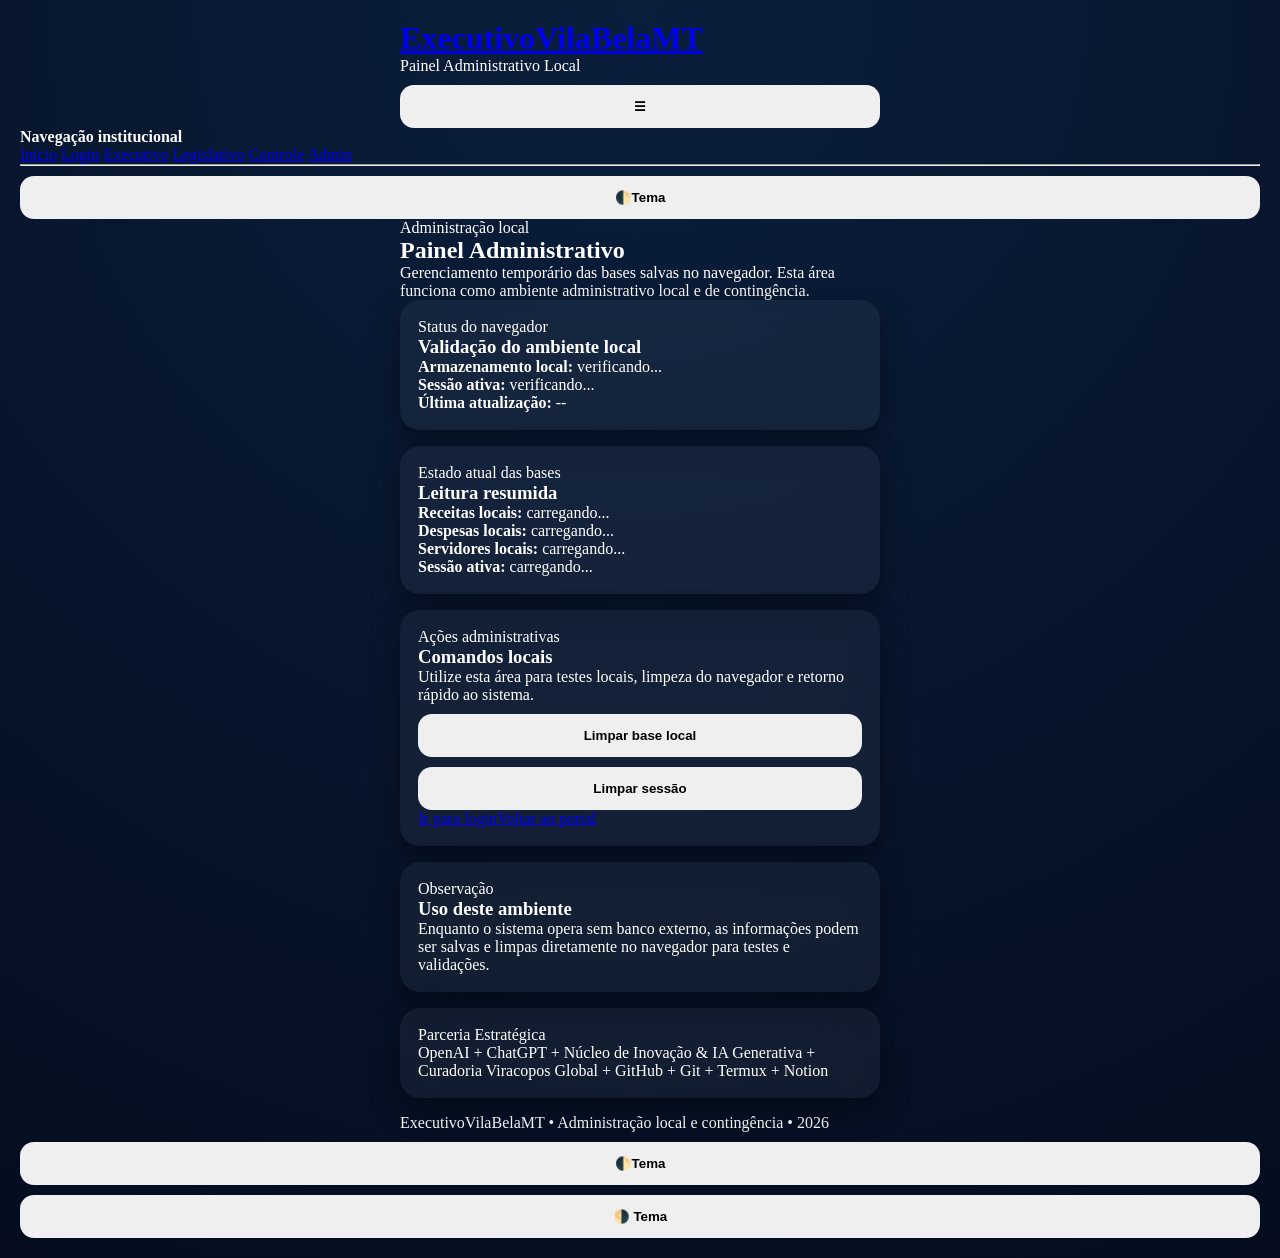
==== commit 2b8c446b: "Refactor admin.html for improved structure and clarity" ====
--- a/admin.html
+++ b/admin.html
@@ -4,344 +4,55 @@
   <meta charset="UTF-8" />
   <meta name="viewport" content="width=device-width, initial-scale=1.0" />
   <title>Administração Local | ExecutivoVilaBelaMT</title>
-  <meta
-    name="description"
-    content="Painel administrativo local do ExecutivoVilaBelaMT para testes, validação de sessão e gestão temporária das bases no navegador."
-  />
+  <meta name="description" content="Painel administrativo local do ExecutivoVilaBelaMT." />
   <link rel="icon" type="image/png" href="favicon.png" />
   <link rel="stylesheet" href="style.css" />
 </head>
-<body data-page="admin" class="page-admin modo-cinema">
+<body data-page="admin" class="page-admin modo-cinema theme-dark">
   <div class="site-shell">
     <header class="site-header">
       <div class="container header-inner">
         <div class="brand-block">
-          <a href="index.html" class="brand-link">
-            <h1 class="brand-title">ExecutivoVilaBelaMT</h1>
-          </a>
+          <a href="index.html" class="brand-link"><h1 class="brand-title">ExecutivoVilaBelaMT</h1></a>
           <p class="brand-subtitle">Painel Administrativo Local</p>
         </div>
-
-        <div class="header-actions">
-          <button
-            class="menu-toggle"
-            type="button"
-            aria-label="Abrir menu"
-            aria-expanded="false"
-            data-menu-toggle
-          >
-            ☰
-          </button>
-        </div>
+        <div class="header-actions"><button class="menu-toggle" type="button" aria-label="Abrir menu" aria-expanded="false" data-menu-toggle>☰</button></div>
       </div>
     </header>
 
     <div class="menu-overlay" data-menu-overlay></div>
-
     <nav class="menu-drawer" data-menu-drawer aria-label="Menu principal">
-      <div class="menu-drawer-header">
-        <strong>Navegação institucional</strong>
-      </div>
-
+      <div class="menu-drawer-header"><strong>Navegação institucional</strong></div>
       <a class="menu-link" href="index.html">Início</a>
       <a class="menu-link" href="login.html">Login</a>
       <a class="menu-link" href="dashboard/executivo.html">Executivo</a>
       <a class="menu-link" href="dashboard/legislativo.html">Legislativo</a>
       <a class="menu-link" href="dashboard/controle.html">Controle</a>
       <a class="menu-link active" href="admin.html">Admin</a>
-
       <hr class="menu-separator" />
-
-      <button class="theme-toggle" type="button" data-theme-toggle>
-        <span class="theme-toggle-icon">🌓</span>
-        <span>Tema</span>
-      </button>
+      <button class="theme-toggle" type="button" data-theme-toggle><span class="theme-toggle-icon">🌓</span><span>Tema</span></button>
     </nav>
 
     <main class="page-main">
       <section class="section">
-        <div class="container">
-          <article class="hero-card">
-            <div class="section-kicker">Administração local</div>
-            <h2 class="page-title">Painel Administrativo</h2>
-            <p class="page-subtitle">
-              Gerenciamento temporário das bases salvas no navegador. Esta área
-              funciona como ambiente administrativo local e de contingência.
-            </p>
-          </article>
-        </div>
-      </section>
-
-      <section class="section section-tight">
         <div class="container grid-single">
-          <article class="card">
-            <div class="section-kicker">Status do navegador</div>
-            <h3 class="card-title">Validação do ambiente local</h3>
-            <div class="admin-status-list">
-              <p><strong>Armazenamento local:</strong> <span id="statusStorage">verificando...</span></p>
-              <p><strong>Sessão ativa:</strong> <span id="statusSessao">verificando...</span></p>
-              <p><strong>Última atualização:</strong> <span id="statusAtualizacao">--</span></p>
-            </div>
-          </article>
-
-          <article class="card">
-            <div class="section-kicker">Estado atual das bases</div>
-            <h3 class="card-title">Leitura resumida</h3>
-            <div class="admin-status-list">
-              <p><strong>Receitas locais:</strong> <span id="baseReceitas">carregando...</span></p>
-              <p><strong>Despesas locais:</strong> <span id="baseDespesas">carregando...</span></p>
-              <p><strong>Servidores locais:</strong> <span id="baseServidores">carregando...</span></p>
-              <p><strong>Sessão ativa:</strong> <span id="baseSessao">carregando...</span></p>
-            </div>
-          </article>
-
-          <article class="card">
-            <div class="section-kicker">Ações administrativas</div>
-            <h3 class="card-title">Comandos locais</h3>
-            <p class="card-text">
-              Utilize esta área para testes locais, limpeza do navegador e retorno
-              rápido ao sistema.
-            </p>
-
-            <div class="form-actions stacked">
-              <button type="button" class="btn btn-primary" id="limparBaseLocal">
-                Limpar base local
-              </button>
-              <button type="button" class="btn btn-secondary" id="limparSessao">
-                Limpar sessão
-              </button>
-              <a href="login.html" class="btn btn-secondary">Ir para login</a>
-              <a href="index.html" class="btn btn-secondary">Voltar ao portal</a>
-            </div>
-
-            <div id="adminMensagem" class="status-message" aria-live="polite"></div>
-          </article>
-
-          <article class="card">
-            <div class="section-kicker">Observação</div>
-            <h3 class="card-title">Uso deste ambiente</h3>
-            <p class="card-text">
-              Enquanto o sistema opera sem banco externo, as informações podem ser
-              salvas e limpas diretamente no navegador para testes e validações.
-            </p>
-          </article>
-
-          <article class="card assinatura-card">
-            <div class="section-kicker">Parceria Estratégica</div>
-            <p class="assinatura-admin">
-              OpenAI + ChatGPT + Núcleo de Inovação &amp; IA Generativa +
-              Curadoria Viracopos Global + GitHub + Git + Termux + Notion
-            </p>
-          </article>
+          <article class="hero-card"><div class="section-kicker">Administração local</div><h2 class="page-title">Painel Administrativo</h2><p class="page-subtitle">Gerenciamento temporário das bases salvas no navegador. Esta área funciona como ambiente administrativo local e de contingência.</p></article>
+          <article class="card"><div class="section-kicker">Status do navegador</div><h3 class="card-title">Validação do ambiente local</h3><div class="admin-status-list"><p><strong>Armazenamento local:</strong> <span id="statusStorage">verificando...</span></p><p><strong>Sessão ativa:</strong> <span id="statusSessao">verificando...</span></p><p><strong>Última atualização:</strong> <span id="statusAtualizacao">--</span></p></div></article>
+          <article class="card"><div class="section-kicker">Estado atual das bases</div><h3 class="card-title">Leitura resumida</h3><div class="admin-status-list"><p><strong>Receitas locais:</strong> <span id="baseReceitas">carregando...</span></p><p><strong>Despesas locais:</strong> <span id="baseDespesas">carregando...</span></p><p><strong>Servidores locais:</strong> <span id="baseServidores">carregando...</span></p><p><strong>Sessão ativa:</strong> <span id="baseSessao">carregando...</span></p></div></article>
+          <article class="card"><div class="section-kicker">Ações administrativas</div><h3 class="card-title">Comandos locais</h3><p class="card-text">Utilize esta área para testes locais, limpeza do navegador e retorno rápido ao sistema.</p><div class="form-actions stacked"><button type="button" class="btn btn-primary" id="limparBaseLocal">Limpar base local</button><button type="button" class="btn btn-secondary" id="limparSessao">Limpar sessão</button><a href="login.html" class="btn btn-secondary">Ir para login</a><a href="index.html" class="btn btn-secondary">Voltar ao portal</a></div><div id="adminMensagem" class="status-message" aria-live="polite"></div></article>
+          <article class="card"><div class="section-kicker">Observação</div><h3 class="card-title">Uso deste ambiente</h3><p class="card-text">Enquanto o sistema opera sem banco externo, as informações podem ser salvas e limpas diretamente no navegador para testes e validações.</p></article>
+          <article class="card assinatura-card"><div class="section-kicker">Parceria Estratégica</div><p class="assinatura-admin">OpenAI + ChatGPT + Núcleo de Inovação &amp; IA Generativa + Curadoria Viracopos Global + GitHub + Git + Termux + Notion</p></article>
         </div>
       </section>
     </main>
 
-    <footer class="footer-note">
-      <div class="container">
-        <p>
-          ExecutivoVilaBelaMT • Administração local e contingência • 2026
-        </p>
-      </div>
-    </footer>
+    <footer class="footer-note"><div class="container"><p>ExecutivoVilaBelaMT • Administração local e contingência • 2026</p></div></footer>
   </div>
 
   <div class="floating-theme-toggle">
-    <button type="button" data-theme-toggle aria-label="Alternar tema">
-      <span>🌓</span>
-      <span>Tema</span>
-    </button>
+    <button type="button" data-theme-toggle aria-label="Alternar tema"><span>🌓</span><span>Tema</span></button>
   </div>
 
-  <script>
-    (function () {
-      const body = document.body;
-      const root = document.documentElement;
-
-      const STORAGE_THEME_KEY = "evbmt-theme";
-      const STORAGE_SESSION_KEY = "evbmt-session";
-      const STORAGE_RECEITAS_KEY = "evbmt-receitas";
-      const STORAGE_DESPESAS_KEY = "evbmt-despesas";
-      const STORAGE_SERVIDORES_KEY = "evbmt-servidores";
-      const STORAGE_ATUALIZACAO_KEY = "evbmt-updated-at";
-
-      const themeButtons = document.querySelectorAll("[data-theme-toggle]");
-      const menuToggle = document.querySelector("[data-menu-toggle]");
-      const menuDrawer = document.querySelector("[data-menu-drawer]");
-      const menuOverlay = document.querySelector("[data-menu-overlay]");
-
-      const statusStorage = document.getElementById("statusStorage");
-      const statusSessao = document.getElementById("statusSessao");
-      const statusAtualizacao = document.getElementById("statusAtualizacao");
-
-      const baseReceitas = document.getElementById("baseReceitas");
-      const baseDespesas = document.getElementById("baseDespesas");
-      const baseServidores = document.getElementById("baseServidores");
-      const baseSessao = document.getElementById("baseSessao");
-
-      const limparBaseLocal = document.getElementById("limparBaseLocal");
-      const limparSessao = document.getElementById("limparSessao");
-      const adminMensagem = document.getElementById("adminMensagem");
-
-      function applyTheme(theme) {
-        body.classList.remove("theme-light", "theme-dark");
-        body.classList.add(theme === "light" ? "theme-light" : "theme-dark");
-        root.setAttribute("data-theme", theme === "light" ? "light" : "dark");
-        localStorage.setItem(STORAGE_THEME_KEY, theme);
-      }
-
-      function initTheme() {
-        const savedTheme = localStorage.getItem(STORAGE_THEME_KEY) || "dark";
-        applyTheme(savedTheme);
-      }
-
-      function toggleTheme() {
-        const current = body.classList.contains("theme-light") ? "light" : "dark";
-        applyTheme(current === "light" ? "dark" : "light");
-      }
-
-      themeButtons.forEach((button) => {
-        button.addEventListener("click", toggleTheme);
-      });
-
-      function openMenu() {
-        if (!menuDrawer || !menuOverlay || !menuToggle) return;
-        menuDrawer.classList.add("active");
-        menuOverlay.classList.add("active");
-        menuToggle.setAttribute("aria-expanded", "true");
-      }
-
-      function closeMenu() {
-        if (!menuDrawer || !menuOverlay || !menuToggle) return;
-        menuDrawer.classList.remove("active");
-        menuOverlay.classList.remove("active");
-        menuToggle.setAttribute("aria-expanded", "false");
-      }
-
-      if (menuToggle) {
-        menuToggle.addEventListener("click", function () {
-          const isOpen = menuDrawer && menuDrawer.classList.contains("active");
-          if (isOpen) {
-            closeMenu();
-          } else {
-            openMenu();
-          }
-        });
-      }
-
-      if (menuOverlay) {
-        menuOverlay.addEventListener("click", closeMenu);
-      }
-
-      document.addEventListener("keydown", function (event) {
-        if (event.key === "Escape") {
-          closeMenu();
-        }
-      });
-
-      function formatDate(isoString) {
-        if (!isoString) return "--";
-        const date = new Date(isoString);
-        if (Number.isNaN(date.getTime())) return "--";
-        return date.toLocaleString("pt-BR");
-      }
-
-      function hasLocalStorage() {
-        try {
-          const testKey = "__evbmt_test__";
-          localStorage.setItem(testKey, "ok");
-          localStorage.removeItem(testKey);
-          return true;
-        } catch (error) {
-          return false;
-        }
-      }
-
-      function getReadableStatus(value) {
-        return value ? "ativo" : "inativo";
-      }
-
-      function getItemCount(key) {
-        try {
-          const raw = localStorage.getItem(key);
-          if (!raw) return 0;
-          const parsed = JSON.parse(raw);
-          if (Array.isArray(parsed)) return parsed.length;
-          if (parsed && typeof parsed === "object") return 1;
-          return 0;
-        } catch (error) {
-          return 0;
-        }
-      }
-
-      function setMessage(message, type) {
-        adminMensagem.textContent = message || "";
-        adminMensagem.className = "status-message";
-        if (type) {
-          adminMensagem.classList.add(type);
-        }
-      }
-
-      function refreshAdminStatus() {
-        const storageOk = hasLocalStorage();
-        const sessionRaw = localStorage.getItem(STORAGE_SESSION_KEY);
-        const updatedAt = localStorage.getItem(STORAGE_ATUALIZACAO_KEY);
-
-        if (statusStorage) {
-          statusStorage.textContent = storageOk ? "ativo" : "indisponível";
-        }
-
-        if (statusSessao) {
-          statusSessao.textContent = sessionRaw ? "ativa" : "inativa";
-        }
-
-        if (statusAtualizacao) {
-          statusAtualizacao.textContent = formatDate(updatedAt);
-        }
-
-        if (baseReceitas) {
-          const count = getItemCount(STORAGE_RECEITAS_KEY);
-          baseReceitas.textContent = count > 0 ? `${count} registro(s)` : "inativo";
-        }
-
-        if (baseDespesas) {
-          const count = getItemCount(STORAGE_DESPESAS_KEY);
-          baseDespesas.textContent = count > 0 ? `${count} registro(s)` : "inativo";
-        }
-
-        if (baseServidores) {
-          const count = getItemCount(STORAGE_SERVIDORES_KEY);
-          baseServidores.textContent = count > 0 ? `${count} registro(s)` : "inativo";
-        }
-
-        if (baseSessao) {
-          baseSessao.textContent = getReadableStatus(!!sessionRaw);
-        }
-      }
-
-      if (limparBaseLocal) {
-        limparBaseLocal.addEventListener("click", function () {
-          localStorage.removeItem(STORAGE_RECEITAS_KEY);
-          localStorage.removeItem(STORAGE_DESPESAS_KEY);
-          localStorage.removeItem(STORAGE_SERVIDORES_KEY);
-          localStorage.removeItem(STORAGE_ATUALIZACAO_KEY);
-          refreshAdminStatus();
-          setMessage("Base local removida com sucesso.", "success");
-        });
-      }
-
-      if (limparSessao) {
-        limparSessao.addEventListener("click", function () {
-          localStorage.removeItem(STORAGE_SESSION_KEY);
-          refreshAdminStatus();
-          setMessage("Sessão removida com sucesso.", "success");
-        });
-      }
-
-      initTheme();
-      closeMenu();
-      refreshAdminStatus();
-    })();
-  </script>
+  <script src="script.js"></script>
 </body>
 </html>
--- a/style.css
+++ b/style.css
@@ -1,1194 +1,177 @@
-:root {
-  --bg: #020817;
-  --bg-soft: #071224;
-  --panel: rgba(7, 18, 36, 0.82);
-  --panel-strong: rgba(5, 14, 28, 0.92);
-  --panel-light: rgba(255, 255, 255, 0.04);
-  --line: rgba(255, 255, 255, 0.10);
-  --line-strong: rgba(255, 215, 64, 0.24);
-  --text: #eef4ff;
-  --muted: #9fb0c9;
-  --title: #ffffff;
-  --green: #39ff14;
-  --green-2: #22c55e;
-  --gold: #d4af37;
-  --blue: #3bb8ff;
-  --red: #ff6b6b;
-  --warn: #f4d35e;
-  --ok: #4ade80;
-  --shadow: 0 20px 50px rgba(0, 0, 0, 0.34);
-  --shadow-soft: 0 12px 30px rgba(0, 0, 0, 0.22);
-  --radius: 26px;
-  --radius-lg: 30px;
-  --radius-sm: 18px;
-}
-
-/* MODO CLARO */
-body.light-mode {
-  --bg: #eef4fb;
-  --bg-soft: #dfe9f6;
-  --panel: rgba(255, 255, 255, 0.82);
-  --panel-strong: rgba(255, 255, 255, 0.94);
-  --panel-light: rgba(15, 23, 42, 0.03);
-  --line: rgba(15, 23, 42, 0.08);
-  --line-strong: rgba(180, 135, 0, 0.24);
-  --text: #0f172a;
-  --muted: #475569;
-  --title: #020617;
-  --green: #15803d;
-  --green-2: #16a34a;
-  --gold: #a16207;
-  --blue: #2563eb;
-  --red: #dc2626;
-  --warn: #ca8a04;
-  --ok: #16a34a;
-  --shadow: 0 18px 40px rgba(15, 23, 42, 0.10);
-  --shadow-soft: 0 10px 24px rgba(15, 23, 42, 0.08);
-}
-
+/* RESET */
 * {
+  margin: 0;
+  padding: 0;
   box-sizing: border-box;
 }
 
-html {
-  scroll-behavior: smooth;
+/* BASE */
+body {
+  font-family: -apple-system, BlinkMacSystemFont, "Segoe UI", Roboto;
+  background: radial-gradient(circle at top, #0a1f3c, #050d1f);
+  color: #fff;
+  padding: 20px;
 }
 
-body {
-  margin: 0;
-  color: var(--text);
-  background:
-    radial-gradient(circle at top right, rgba(59, 184, 255, 0.10), transparent 24%),
-    radial-gradient(circle at bottom left, rgba(212, 175, 55, 0.06), transparent 20%),
-    linear-gradient(180deg, var(--bg) 0%, var(--bg-soft) 55%, var(--bg) 100%);
-  font-family: Inter, Arial, Helvetica, sans-serif;
-  min-height: 100vh;
-  transition: background 0.25s ease, color 0.25s ease;
+/* CONTAINER */
+.container {
+  max-width: 480px;
+  margin: auto;
 }
 
-body.menu-open {
-  overflow: hidden;
-}
-
-a {
-  color: inherit;
-  text-decoration: none;
-}
-
-img {
-  display: block;
-  max-width: 100%;
-}
-
-button,
-input,
-select,
-textarea {
-  font: inherit;
-}
-
-button {
-  cursor: pointer;
-}
-
-.site-bg-glow {
-  position: fixed;
-  inset: 0;
-  pointer-events: none;
-  background:
-    radial-gradient(circle at 10% 10%, rgba(59, 184, 255, 0.05), transparent 22%),
-    radial-gradient(circle at 90% 20%, rgba(212, 175, 55, 0.05), transparent 18%);
-  z-index: 0;
-}
-
-.container {
-  width: min(1180px, calc(100% - 28px));
-  margin: 0 auto;
-  position: relative;
-  z-index: 1;
-}
-
-.topbar {
-  position: sticky;
-  top: 0;
-  z-index: 60;
-  backdrop-filter: blur(12px);
-  -webkit-backdrop-filter: blur(12px);
-}
-
-.topbar--hero {
-  background: linear-gradient(180deg, rgba(2, 8, 23, 0.86), rgba(2, 8, 23, 0.50));
-}
-
-body.light-mode .topbar--hero {
-  background: linear-gradient(180deg, rgba(238, 244, 251, 0.92), rgba(238, 244, 251, 0.70));
-}
-
-.topbar__inner {
-  min-height: 92px;
+/* HEADER */
+.header {
   display: flex;
   align-items: center;
   justify-content: space-between;
-  gap: 18px;
-  padding: 14px 0;
+  margin-bottom: 20px;
 }
 
-.brand-block {
-  min-width: 0;
+.menu-btn {
+  background: rgba(255,255,255,0.08);
+  border-radius: 12px;
+  padding: 10px 14px;
+  font-size: 18px;
 }
 
-.brand-title,
-.site-brand {
-  margin: 0;
-  color: var(--title);
-  font-size: clamp(1.7rem, 4vw, 3rem);
-  line-height: 1.02;
-  letter-spacing: -0.04em;
-  font-weight: 900;
+/* CARDS */
+.card {
+  background: rgba(255,255,255,0.05);
+  backdrop-filter: blur(12px);
+  border-radius: 20px;
+  padding: 18px;
+  margin-bottom: 16px;
+  box-shadow: 0 10px 30px rgba(0,0,0,0.4);
 }
 
-.brand-subtitle,
-.site-subtitle {
-  margin: 8px 0 0;
-  color: var(--muted);
-  font-size: clamp(0.94rem, 2vw, 1.08rem);
+/* BOTÕES */
+button {
+  width: 100%;
+  padding: 14px;
+  border-radius: 14px;
+  border: none;
+  margin-top: 10px;
+  font-weight: bold;
 }
 
-.menu-toggle {
-  width: 68px;
-  height: 68px;
-  flex: 0 0 68px;
-  border: 1px solid var(--line);
-  border-radius: 22px;
-  background:
-    linear-gradient(180deg, rgba(255, 255, 255, 0.05), rgba(255, 255, 255, 0.015)),
-    var(--panel-strong);
-  box-shadow: var(--shadow-soft);
-  display: grid;
-  place-items: center;
-  position: relative;
-  transition: transform 0.2s ease, border-color 0.2s ease;
+.primary {
+  background: linear-gradient(90deg, #00ff88, #00cc66);
+  color: #000;
 }
 
-.menu-toggle:hover {
-  transform: translateY(-1px);
-  border-color: var(--line-strong);
+.secondary {
+  background: transparent;
+  border: 1px solid rgba(255,255,255,0.2);
+  color: #fff;
 }
 
-.menu-toggle span,
-.menu-toggle::before,
-.menu-toggle::after {
-  content: "";
-  position: absolute;
-  width: 30px;
-  height: 4px;
-  border-radius: 999px;
-  background: var(--title);
-  transition: transform 0.22s ease, opacity 0.22s ease;
+/* INPUTS */
+input, select {
+  width: 100%;
+  padding: 12px;
+  border-radius: 12px;
+  border: none;
+  margin-top: 6px;
+  margin-bottom: 12px;
+  background: rgba(255,255,255,0.08);
+  color: #fff;
 }
 
-.menu-toggle span {
-  opacity: 1;
-}
-
-.menu-toggle::before {
-  transform: translateY(-10px);
-}
-
-.menu-toggle::after {
-  transform: translateY(10px);
-}
-
-.menu-toggle.is-active span {
-  opacity: 0;
-}
-
-.menu-toggle.is-active::before {
-  transform: rotate(45deg);
-}
-
-.menu-toggle.is-active::after {
-  transform: rotate(-45deg);
-}
-
-.menu-overlay {
-  position: fixed;
-  inset: 0;
-  background: rgba(2, 8, 23, 0.48);
-  backdrop-filter: blur(6px);
-  -webkit-backdrop-filter: blur(6px);
-  z-index: 70;
-  opacity: 0;
-  visibility: hidden;
-  transition: opacity 0.22s ease, visibility 0.22s ease;
-}
-
-.menu-overlay.is-open {
-  opacity: 1;
-  visibility: visible;
-}
-
-.menu-drawer {
-  position: fixed;
-  top: 96px;
-  right: 14px;
-  left: 14px;
-  z-index: 80;
-  background:
-    linear-gradient(180deg, rgba(255, 255, 255, 0.05), rgba(255, 255, 255, 0.015)),
-    var(--panel-strong);
-  border: 1px solid var(--line);
-  border-radius: 28px;
-  padding: 16px;
-  box-shadow: var(--shadow);
-  opacity: 0;
-  visibility: hidden;
-  transform: translateY(-8px);
-  transition: opacity 0.22s ease, visibility 0.22s ease, transform 0.22s ease;
-  max-height: calc(100vh - 110px);
-  overflow: auto;
-}
-
-.menu-drawer.is-open {
-  opacity: 1;
-  visibility: visible;
-  transform: translateY(0);
-}
-
-.menu-drawer__head {
-  display: flex;
-  align-items: center;
-  justify-content: space-between;
-  gap: 12px;
-  margin-bottom: 14px;
-  color: var(--title);
-}
-
-.menu-close {
-  width: 42px;
-  height: 42px;
-  border-radius: 14px;
-  border: 1px solid var(--line);
-  background: var(--panel-light);
-  color: var(--title);
-}
-
-.menu-nav {
+/* KPI GRID */
+.kpi-grid {
   display: grid;
+  grid-template-columns: 1fr 1fr;
   gap: 12px;
 }
 
-.menu-nav a {
-  display: flex;
-  align-items: center;
-  justify-content: center;
-  min-height: 58px;
-  border-radius: 999px;
-  border: 1px solid var(--line);
-  background: rgba(255, 255, 255, 0.02);
-  color: var(--green);
-  font-weight: 800;
-  transition: border-color 0.2s ease, transform 0.2s ease;
+.kpi {
+  background: rgba(255,255,255,0.06);
+  padding: 14px;
+  border-radius: 14px;
+  text-align: center;
 }
 
-.menu-nav a:hover,
-.menu-nav a:focus-visible {
-  border-color: var(--line-strong);
-  transform: translateY(-1px);
+/* TABELA DESKTOP */
+table {
+  width: 100%;
+  border-collapse: collapse;
+  font-size: 14px;
 }
 
-.hero {
-  padding: 22px 0 8px;
-  position: relative;
-  z-index: 1;
+th, td {
+  padding: 10px;
+  border-bottom: 1px solid rgba(255,255,255,0.1);
 }
 
-.hero--institutional {
-  padding-top: 20px;
-}
+/* 🔥 RESPONSIVO — TRANSFORMA TABELA EM CARDS */
+@media (max-width: 600px) {
 
-.glass-card,
-.hero-card,
-.info-card,
-.access-card,
-.chart-card,
-.kpi-card,
-.form-card {
-  position: relative;
-  overflow: hidden;
-  border-radius: var(--radius-lg);
-  border: 1px solid var(--line);
-  background:
-    linear-gradient(180deg, rgba(255, 255, 255, 0.04), rgba(255, 255, 255, 0.015)),
-    var(--panel);
-  box-shadow: var(--shadow);
-  backdrop-filter: blur(14px);
-  -webkit-backdrop-filter: blur(14px);
-}
-
-.glass-card::before,
-.hero-card::before,
-.info-card::before,
-.access-card::before,
-.chart-card::before,
-.kpi-card::before,
-.form-card::before {
-  content: "";
-  position: absolute;
-  inset: 0;
-  background:
-    radial-gradient(circle at top left, rgba(59, 184, 255, 0.10), transparent 24%),
-    radial-gradient(circle at bottom right, rgba(212, 175, 55, 0.08), transparent 18%);
-  pointer-events: none;
-}
-
-.hero-card {
-  padding: 28px 22px;
-}
-
-.hero-chip,
-.hero-topline {
-  display: inline-flex;
-  align-items: center;
-  min-height: 40px;
-  padding: 8px 14px;
-  border-radius: 999px;
-  border: 1px solid var(--line-strong);
-  background: rgba(255, 255, 255, 0.03);
-  color: #f5e6a2;
-  font-size: 0.92rem;
-  font-weight: 800;
-}
-
-body.light-mode .hero-chip,
-body.light-mode .hero-topline {
-  color: #8a5a00;
-}
-
-.hero-title,
-.page-title {
-  margin: 16px 0 12px;
-  color: var(--title);
-  font-size: clamp(2.1rem, 7vw, 4.6rem);
-  line-height: 0.98;
-  letter-spacing: -0.05em;
-  font-weight: 900;
-}
-
-.hero-text,
-.page-text,
-.section-text {
-  margin: 0;
-  color: var(--muted);
-  font-size: clamp(1rem, 2.1vw, 1.16rem);
-  line-height: 1.7;
-}
-
-.hero-actions,
-.access-buttons,
-.login-top-actions,
-.form-actions,
-.actions-grid,
-.action-stack {
-  display: grid;
-  gap: 12px;
-  margin-top: 20px;
-}
-
-.btn {
-  display: inline-flex;
-  align-items: center;
-  justify-content: center;
-  min-height: 58px;
-  padding: 14px 20px;
-  border-radius: 999px;
-  font-weight: 800;
-  text-align: center;
-  transition: transform 0.2s ease, border-color 0.2s ease, filter 0.2s ease;
-}
-
-.btn:hover {
-  transform: translateY(-1px);
-  filter: brightness(1.03);
-}
-
-.btn-block {
-  width: 100%;
-}
-
-.btn-primary {
-  background: linear-gradient(180deg, var(--red-2), var(--red));
-  color: var(--green);
-  border: 1px solid rgba(255, 255, 255, 0.06);
-  box-shadow: 0 12px 24px rgba(120, 12, 4, 0.32);
-}
-
-.btn-secondary {
-  background: rgba(255, 255, 255, 0.03);
-  color: var(--green);
-  border: 1px solid var(--line);
-}
-
-.btn-danger {
-  background: linear-gradient(180deg, #c62828, #8e1616);
-  color: #f7fff9;
-  border: 1px solid rgba(255,255,255,0.08);
-}
-
-.section {
-  padding: 10px 0;
-  position: relative;
-  z-index: 1;
-}
-
-.section-title {
-  margin: 0 0 16px;
-  color: var(--title);
-  font-size: clamp(1.35rem, 3vw, 2rem);
-  line-height: 1.08;
-  letter-spacing: -0.03em;
-  font-weight: 800;
-}
-
-.kpi-grid,
-.content-grid,
-.charts-grid,
-.layers-grid,
-.stats-grid,
-.status-grid,
-.admin-grid {
-  display: grid;
-  gap: 16px;
-}
-
-.kpi-grid,
-.stats-grid {
-  grid-template-columns: 1fr;
-}
-
-.kpi-card,
-.stat-card {
-  padding: 20px 18px;
-}
-
-.kpi-label,
-.stat-label,
-.stat-card span {
-  display: block;
-  color: var(--muted);
-  font-size: 0.95rem;
-  margin-bottom: 8px;
-}
-
-.kpi-value,
-.stat-value,
-.stat-card strong {
-  display: block;
-  color: var(--title);
-  font-size: clamp(1.9rem, 5vw, 2.8rem);
-  line-height: 1;
-  font-weight: 900;
-  letter-spacing: -0.04em;
-}
-
-.kpi-note,
-.stat-note,
-.stat-card small {
-  display: block;
-  margin-top: 10px;
-  color: var(--muted);
-  font-size: 0.92rem;
-}
-
-.info-card,
-.access-card,
-.chart-card,
-.filter-card,
-.table-container,
-.status-panel {
-  padding: 22px 20px;
-}
-
-.info-card h3,
-.access-card h3,
-.chart-card h3,
-.chart-card h4,
-.filter-card h3,
-.form-card h3 {
-  margin: 0 0 12px;
-  color: var(--title);
-  font-size: 1.08rem;
-  font-weight: 800;
-}
-
-.info-card ul,
-.credentials-list,
-#listaParceriasInstitucionais ul,
-#listaParceriasTecnologicas ul {
-  margin: 0;
-  padding-left: 18px;
-  color: var(--muted);
-  line-height: 1.7;
-}
-
-.page-shell {
-  display: grid;
-  gap: 16px;
-}
-
-.narrow-container {
-  width: min(100%, 820px);
-}
-
-.form-card {
-  padding: 24px 20px;
-}
-
-.login-form,
-.form-grid {
-  display: grid;
-  gap: 16px;
-  margin-top: 18px;
-}
-
-.form-group,
-.field {
-  display: grid;
-  gap: 8px;
-}
-
-.form-group label,
-.field label {
-  color: var(--title);
-  font-weight: 700;
-}
-
-.form-group small,
-.field small {
-  color: var(--muted);
-  font-size: 0.9rem;
-}
-
-input,
-select,
-textarea {
-  width: 100%;
-  min-height: 58px;
-  padding: 14px 16px;
-  border-radius: var(--radius-sm);
-  border: 1px solid var(--line);
-  background: rgba(255, 255, 255, 0.03);
-  color: var(--title);
-  outline: none;
-  transition: border-color 0.2s ease, box-shadow 0.2s ease;
-}
-
-input::placeholder,
-textarea::placeholder {
-  color: var(--muted-2);
-}
-
-input:focus,
-select:focus,
-textarea:focus {
-  border-color: var(--line-strong);
-  box-shadow: 0 0 0 3px rgba(212, 175, 55, 0.12);
-}
-
-.status-box {
-  margin-top: 14px;
-  min-height: 22px;
-  padding: 12px 14px;
-  border-radius: var(--radius-sm);
-  border: 1px solid transparent;
-  font-weight: 700;
-}
-
-.status-box--hidden {
-  display: none;
-}
-
-.status-box.erro {
-  display: block;
-  background: rgba(255, 107, 107, 0.08);
-  border-color: rgba(255, 107, 107, 0.16);
-  color: #ffb4b4;
-}
-
-.status-box.sucesso {
-  display: block;
-  background: rgba(74, 222, 128, 0.08);
-  border-color: rgba(74, 222, 128, 0.16);
-  color: #a7f3c2;
-}
-
-.status-panel {
-  display: grid;
-  gap: 12px;
-}
-
-.status-line {
-  color: var(--muted);
-  line-height: 1.6;
-}
-
-.status-line strong {
-  color: var(--title);
-}
-
-.status-grid {
-  display: grid;
-  gap: 12px;
-}
-
-.status-item {
-  display: flex;
-  align-items: center;
-  justify-content: space-between;
-  gap: 12px;
-  padding: 14px 16px;
-  border-radius: var(--radius-sm);
-  background: rgba(255,255,255,0.02);
-  border: 1px solid var(--line);
-}
-
-.status-item__label {
-  color: var(--muted);
-}
-
-.status-pill {
-  display: inline-flex;
-  align-items: center;
-  justify-content: center;
-  min-height: 34px;
-  padding: 6px 12px;
-  border-radius: 999px;
-  font-size: 0.86rem;
-  font-weight: 800;
-  border: 1px solid currentColor;
-  background: rgba(255,255,255,0.02);
-}
-
-.status-pill--neutral {
-  color: var(--muted);
-}
-
-.status-feedback {
-  margin-top: 8px;
-  color: var(--gold);
-  font-weight: 700;
-}
-
-.hero-chip,
-.page-title + .page-text,
-.section-title + .section-text {
-  position: relative;
-  z-index: 1;
-}
-
-.monitor-grid,
-.cards-grid {
-  display: grid;
-  gap: 16px;
-}
-
-.monitor-card {
-  padding: 20px 18px;
-  border-radius: var(--radius-lg);
-  border: 1px solid var(--line);
-  background:
-    linear-gradient(180deg, rgba(255,255,255,0.03), rgba(255,255,255,0.015)),
-    var(--panel);
-  box-shadow: var(--shadow-soft);
-}
-
-.monitor-card h3,
-.monitor-card h4 {
-  margin: 0 0 10px;
-  color: var(--title);
-  font-size: 1.05rem;
-}
-
-.monitor-card p {
-  margin: 4px 0;
-  color: var(--muted);
-}
-
-.alerts-grid {
-  display: grid;
-  gap: 12px;
-}
-
-.alert-item {
-  padding: 14px 16px;
-  border-radius: var(--radius-sm);
-  border: 1px solid var(--line);
-  background: rgba(255,255,255,0.02);
-  color: var(--muted);
-  line-height: 1.6;
-}
-
-.alert-item.ok {
-  border-color: rgba(74, 222, 128, 0.20);
-  color: #baf7d2;
-}
-
-.table-container {
-  overflow: auto;
-}
-
-.data-table {
-  width: 100%;
-  min-width: 720px;
-  border-collapse: collapse;
-}
-
-.data-table th,
-.data-table td {
-  padding: 12px 10px;
-  text-align: left;
-  border-bottom: 1px solid rgba(255,255,255,0.06);
-}
-
-.data-table th {
-  color: var(--muted);
-  font-size: 0.94rem;
-  font-weight: 800;
-}
-
-.data-table td {
-  color: var(--text);
-}
-
-.hologram-card {
-  padding: 24px 20px;
-}
-
-.layer-box {
-  padding: 18px;
-  border-radius: var(--radius-sm);
-  border: 1px solid var(--line);
-  background: rgba(255,255,255,0.02);
-}
-
-.layer-number {
-  display: inline-flex;
-  align-items: center;
-  justify-content: center;
-  width: 42px;
-  height: 42px;
-  border-radius: 999px;
-  background: rgba(255,255,255,0.03);
-  border: 1px solid var(--line-strong);
-  color: #f2df98;
-  font-weight: 900;
-  margin-bottom: 12px;
-}
-
-.layer-box h3 {
-  margin: 0 0 10px;
-  color: var(--title);
-}
-
-.layer-box p {
-  margin: 0;
-  color: var(--muted);
-  line-height: 1.7;
-}
-
-.chart-card canvas {
-  width: 100% !important;
-  max-width: 100%;
-  height: 320px !important;
-}
-
-.site-footer {
-  padding: 26px 0 34px;
-  text-align: center;
-  color: var(--muted);
-  position: relative;
-  z-index: 1;
-}
-
-.site-footer p {
-  margin: 0;
-}
-
-.toggle-theme {
-  position: fixed;
-  right: 16px;
-  bottom: 16px;
-  z-index: 90;
-  min-height: 52px;
-  padding: 0 16px;
-  border-radius: 999px;
-  border: 1px solid var(--line);
-  background: var(--panel-strong);
-  color: var(--title);
-  box-shadow: var(--shadow-soft);
-  display: inline-flex;
-  align-items: center;
-  gap: 8px;
-}
-
-.toggle-theme:hover {
-  border-color: var(--line-strong);
-}
-
-@media (min-width: 760px) {
-  .hero-actions,
-  .access-buttons,
-  .login-top-actions,
-  .form-actions,
-  .actions-grid,
-  .action-stack {
-    grid-template-columns: repeat(2, minmax(0, 1fr));
+  table, thead, tbody, th, td, tr {
+    display: block;
   }
 
-  .kpi-grid,
-  .stats-grid {
-    grid-template-columns: repeat(2, minmax(0, 1fr));
+  thead {
+    display: none;
   }
 
-  .content-grid,
-  .charts-grid,
-  .layers-grid,
-  .status-grid,
-  .admin-grid {
-    grid-template-columns: repeat(2, minmax(0, 1fr));
+  tr {
+    background: rgba(255,255,255,0.05);
+    margin-bottom: 12px;
+    border-radius: 12px;
+    padding: 10px;
   }
 
-  .monitor-grid,
-  .cards-grid {
-    grid-template-columns: repeat(2, minmax(0, 1fr));
+  td {
+    display: flex;
+    justify-content: space-between;
+    padding: 6px 10px;
+    font-size: 13px;
+  }
+
+  td::before {
+    content: attr(data-label);
+    font-weight: bold;
+    color: #00ff88;
   }
 }
 
-@media (min-width: 1100px) {
-  .kpi-grid,
-  .stats-grid {
-    grid-template-columns: repeat(4, minmax(0, 1fr));
+/* BOTÃO TEMA */
+.tema-btn {
+  position: fixed;
+  bottom: 20px;
+  right: 20px;
+  background: #0a1f3c;
+  border-radius: 30px;
+  padding: 10px 14px;
+  font-size: 14px;
+  border: 1px solid rgba(255,255,255,0.2);
+}
+
+/* 🌙 MODO LIGHT */
+body.light {
+  background: #f5f5f5;
+  color: #000;
+}
+
+body.light .card {
+  background: #fff;
+}
+
+/* 🖨️ MODO PDF */
+@media print {
+
+  body {
+    background: #fff;
+    color: #000;
   }
 
-  .content-grid {
-    grid-template-columns: repeat(2, minmax(0, 1fr));
+  .card {
+    background: #fff;
+    box-shadow: none;
+    border: 1px solid #ddd;
   }
 
-  .monitor-grid,
-  .cards-grid {
-    grid-template-columns: repeat(3, minmax(0, 1fr));
-  }
-
-  .menu-drawer {
-    left: auto;
-    width: 420px;
-  }
-}
-
-@media (max-width: 899px) {
-  .chart-card canvas {
-    height: 280px !important;
-  }
-}
-
-@media (max-width: 640px) {
-  .topbar__inner {
-    min-height: 84px;
-    padding: 12px 0;
-  }
-
-  .brand-title,
-  .site-brand {
-    font-size: clamp(1.6rem, 8vw, 2.3rem);
-  }
-
-  .brand-subtitle,
-  .site-subtitle {
-    font-size: 0.92rem;
-  }
-
-  .menu-toggle {
-    width: 60px;
-    height: 60px;
-    flex-basis: 60px;
-    border-radius: 18px;
-  }
-
-  .menu-toggle span,
-  .menu-toggle::before,
-  .menu-toggle::after {
-    width: 26px;
-  }
-
-  .hero-card,
-  .glass-card,
-  .info-card,
-  .access-card,
-  .chart-card,
-  .form-card,
-  .table-container,
-  .hologram-card {
-    border-radius: 22px;
-  }
-
-  .hero-card,
-  .info-card,
-  .access-card,
-  .chart-card,
-  .form-card,
-  .filter-card,
-  .table-container,
-  .hologram-card,
-  .status-panel {
-    padding: 18px 16px;
-  }
-
-  .hero-title,
-  .page-title {
-    font-size: clamp(2rem, 11vw, 3.4rem);
-  }
-
-  .chart-card canvas {
-    height: 240px !important;
-  }
-
-  .data-table {
-    min-width: 620px;
+  button, .tema-btn {
+    display: none;
   }
   }
-
-/* ===== MODO CINEMA ===== */
-
-body.modo-cinema {
-  position: relative;
-  overflow-x: hidden;
-  background:
-    radial-gradient(circle at 20% 20%, rgba(0, 180, 255, 0.10), transparent 28%),
-    radial-gradient(circle at 80% 30%, rgba(255, 170, 0, 0.10), transparent 28%),
-    radial-gradient(circle at 50% 80%, rgba(0, 255, 170, 0.06), transparent 30%),
-    linear-gradient(180deg, #020817 0%, #04143a 55%, #020817 100%);
-}
-
-body.modo-cinema::before {
-  content: "";
-  position: fixed;
-  inset: 0;
-  pointer-events: none;
-  z-index: 0;
-  background:
-    linear-gradient(
-      115deg,
-      rgba(0, 180, 255, 0.04) 0%,
-      rgba(255, 170, 0, 0.03) 45%,
-      rgba(0, 255, 170, 0.03) 100%
-    );
-  animation: cinemaGradientMove 12s ease-in-out infinite alternate;
-}
-
-body.modo-cinema::after {
-  content: "";
-  position: fixed;
-  inset: 0;
-  pointer-events: none;
-  z-index: 0;
-  opacity: 0.22;
-  background-image:
-    radial-gradient(circle at 10% 20%, rgba(255,255,255,0.65) 0 1px, transparent 2px),
-    radial-gradient(circle at 30% 80%, rgba(0,220,255,0.7) 0 1px, transparent 2px),
-    radial-gradient(circle at 70% 30%, rgba(255,190,80,0.7) 0 1px, transparent 2px),
-    radial-gradient(circle at 85% 65%, rgba(255,255,255,0.5) 0 1px, transparent 2px),
-    radial-gradient(circle at 55% 50%, rgba(0,255,170,0.6) 0 1px, transparent 2px);
-  animation: cinemaStars 16s linear infinite;
-}
-
-.site-shell,
-.site-header,
-.page-main,
-.footer-note,
-.hero-card,
-.card,
-.kpi-card,
-.glass-card,
-.menu-drawer,
-.main-nav,
-.section,
-.container {
-  position: relative;
-  z-index: 1;
-}
-
-.hero-card,
-.card,
-.kpi-card,
-.glass-card,
-.menu-drawer {
-  box-shadow:
-    0 0 0 1px rgba(255,255,255,0.04) inset,
-    0 10px 30px rgba(0,0,0,0.28),
-    0 0 24px rgba(0, 120, 255, 0.08);
-}
-
-.hero-card {
-  overflow: hidden;
-}
-
-.hero-card::before,
-.card::before,
-.kpi-card::before,
-.glass-card::before {
-  content: "";
-  position: absolute;
-  inset: 0;
-  pointer-events: none;
-  border-radius: inherit;
-  background:
-    linear-gradient(
-      135deg,
-      rgba(255,255,255,0.06) 0%,
-      transparent 30%,
-      transparent 70%,
-      rgba(0,180,255,0.05) 100%
-    );
-}
-
-.hero-card::after {
-  content: "";
-  position: absolute;
-  width: 180px;
-  height: 180px;
-  top: -50px;
-  right: -40px;
-  border-radius: 50%;
-  background: radial-gradient(circle, rgba(255,180,80,0.22), transparent 70%);
-  filter: blur(8px);
-  pointer-events: none;
-  animation: cinemaPulse 5s ease-in-out infinite;
-}
-
-.section-title,
-.page-title,
-.brand-title {
-  text-shadow:
-    0 0 12px rgba(255,255,255,0.04),
-    0 0 24px rgba(0,180,255,0.08);
-}
-
-.btn,
-.menu-toggle,
-.badge,
-.menu-link {
-  transition: transform 0.25s ease, box-shadow 0.25s ease, opacity 0.25s ease;
-}
-
-.btn:hover,
-.menu-toggle:hover,
-.menu-link:hover {
-  transform: translateY(-1px);
-}
-
-.btn-primary {
-  box-shadow:
-    0 0 0 1px rgba(255,255,255,0.04) inset,
-    0 8px 24px rgba(140, 20, 0, 0.28),
-    0 0 18px rgba(255, 80, 0, 0.14);
-}
-
-.btn-secondary {
-  box-shadow:
-    0 0 0 1px rgba(255,255,255,0.04) inset,
-    0 8px 24px rgba(0, 50, 120, 0.18),
-    0 0 18px rgba(0, 180, 255, 0.10);
-}
-
-.selo-global {
-  position: fixed;
-  right: 18px;
-  bottom: 18px;
-  width: 74px;
-  z-index: 30;
-  opacity: 0.92;
-}
-
-.selo-global img {
-  width: 100%;
-  display: block;
-  border-radius: 50%;
-  animation: cinemaSealSpin 14s linear infinite, cinemaSealGlow 3.4s ease-in-out infinite;
-}
-
-@keyframes cinemaGradientMove {
-  0% {
-    transform: translate3d(0, 0, 0) scale(1);
-  }
-  100% {
-    transform: translate3d(0, -8px, 0) scale(1.03);
-  }
-}
-
-@keyframes cinemaStars {
-  0% {
-    transform: translateY(0);
-  }
-  100% {
-    transform: translateY(16px);
-  }
-}
-
-@keyframes cinemaPulse {
-  0%, 100% {
-    transform: scale(1);
-    opacity: 0.75;
-  }
-  50% {
-    transform: scale(1.06);
-    opacity: 1;
-  }
-}
-
-@keyframes cinemaSealSpin {
-  from {
-    transform: rotate(0deg);
-  }
-  to {
-    transform: rotate(360deg);
-  }
-}
-
-@keyframes cinemaSealGlow {
-  0%, 100% {
-    filter: drop-shadow(0 0 6px rgba(0,220,255,0.50))
-            drop-shadow(0 0 12px rgba(255,170,0,0.34));
-  }
-  50% {
-    filter: drop-shadow(0 0 12px rgba(0,220,255,0.75))
-            drop-shadow(0 0 22px rgba(255,170,0,0.50));
-  }
-}
-
-@media (max-width: 768px) {
-  body.modo-cinema::after {
-    opacity: 0.14;
-  }
-
-  .hero-card::after {
-    width: 120px;
-    height: 120px;
-    top: -30px;
-    right: -20px;
-  }
-
-  .selo-global {
-    width: 62px;
-    right: 12px;
-    bottom: 12px;
-  }
-}
-
-@media (prefers-reduced-motion: reduce) {
-  body.modo-cinema::before,
-  body.modo-cinema::after,
-  .hero-card::after,
-  .selo-global img {
-    animation: none !important;
-  }
-  }
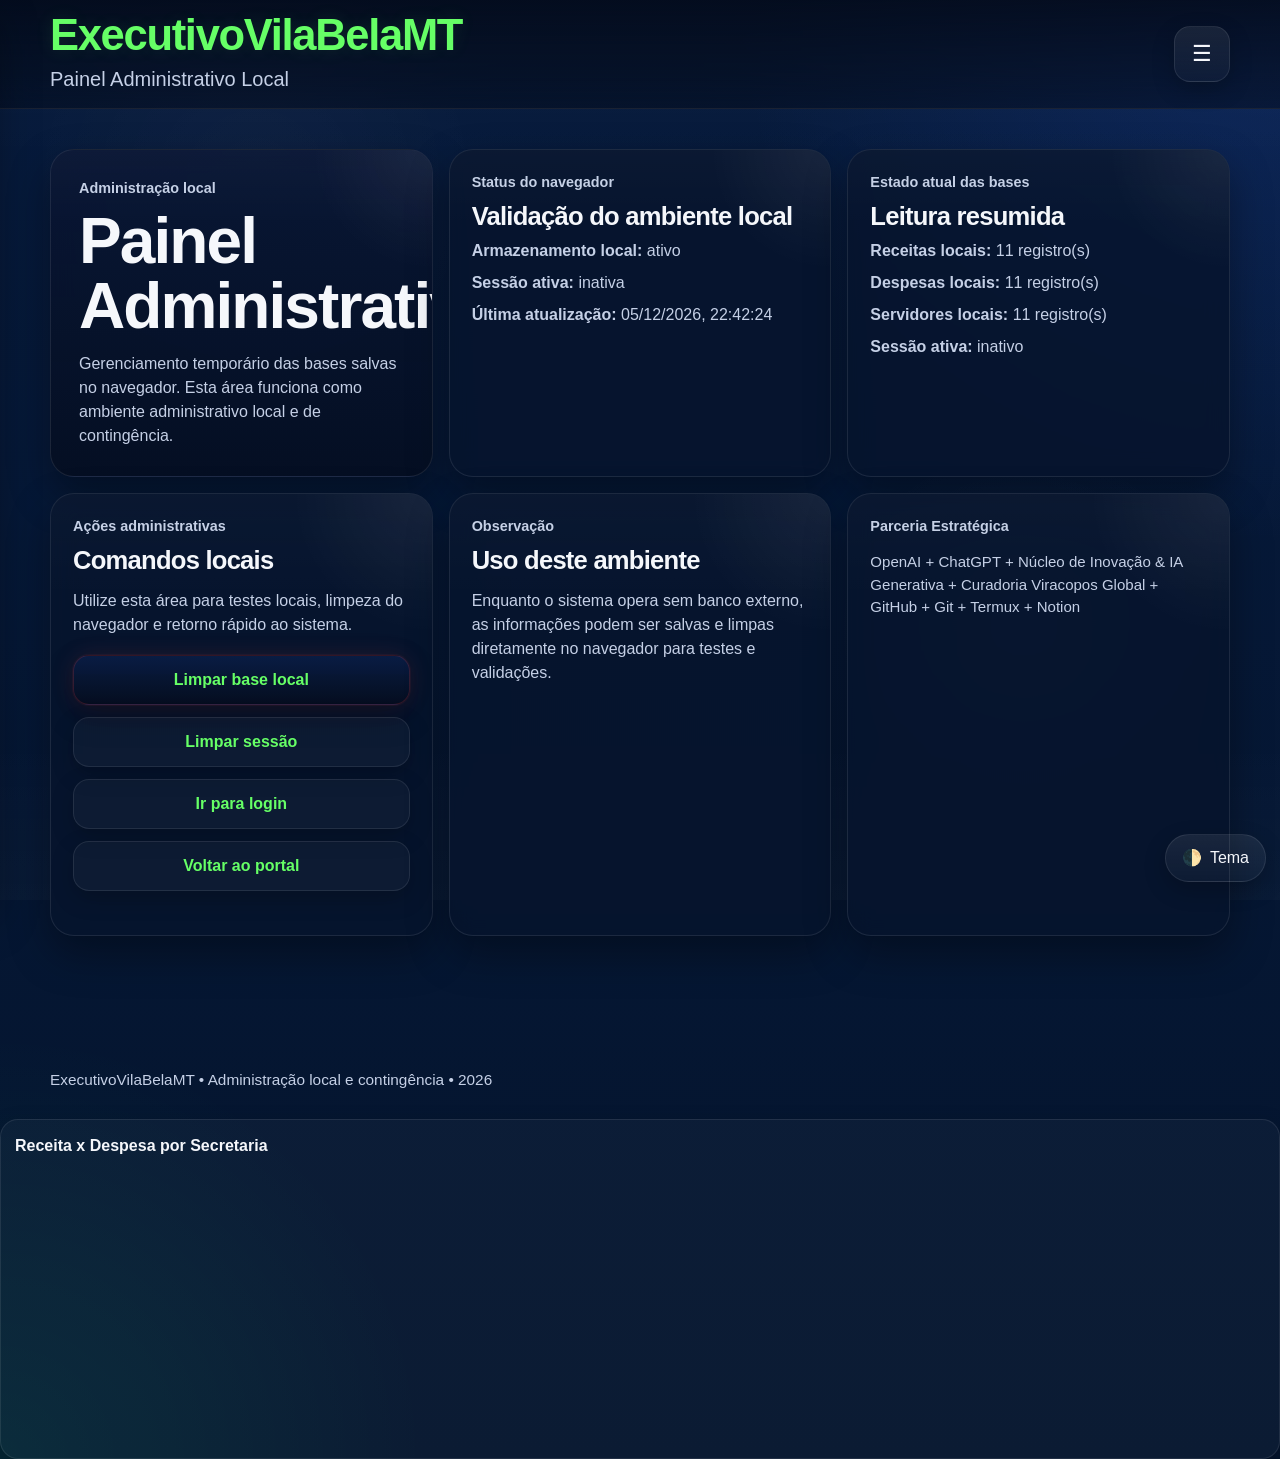
==== commit f7f35f49: "Update admin.html" ====
--- a/admin.html
+++ b/admin.html
@@ -49,6 +49,11 @@
     <footer class="footer-note"><div class="container"><p>ExecutivoVilaBelaMT • Administração local e contingência • 2026</p></div></footer>
   </div>
 
+  <div class="chart-card">
+  <h4>Receita x Despesa por Secretaria</h4>
+  <canvas id="chartExecutivoReceitaDespesa"></canvas>
+  </div>
+
   <div class="floating-theme-toggle">
     <button type="button" data-theme-toggle aria-label="Alternar tema"><span>🌓</span><span>Tema</span></button>
   </div>
--- a/style.css
+++ b/style.css
@@ -1,177 +1,1021 @@
-/* RESET */
-* {
+:root {
+  --bg-primary: #04142d;
+  --bg-secondary: #071b3d;
+  --bg-card: rgba(7, 20, 45, 0.82);
+  --bg-card-strong: rgba(10, 24, 56, 0.92);
+  --text-primary: #f5f7fb;
+  --text-secondary: #c5d0e6;
+  --text-muted: #93a4c8;
+  --accent: #66ff66;
+  --accent-strong: #00e05a;
+  --accent-soft: rgba(102, 255, 102, 0.14);
+  --border: rgba(255, 255, 255, 0.09);
+  --shadow: 0 18px 40px rgba(0, 0, 0, 0.34);
+  --shadow-soft: 0 8px 22px rgba(0, 0, 0, 0.22);
+  --warning: #ffd24d;
+  --danger: #ff6969;
+  --stable: #66ffcc;
+  --menu-width: 300px;
+  --radius-xl: 24px;
+  --radius-lg: 18px;
+  --radius-md: 14px;
+  --radius-sm: 10px;
+  --max-width: 1180px;
+  --font-stack: -apple-system, BlinkMacSystemFont, "Segoe UI", Roboto, Oxygen, Ubuntu, Cantarell, "Helvetica Neue", Arial, sans-serif;
+}
+
+body.theme-light {
+  --bg-primary: #eef3fb;
+  --bg-secondary: #dfe8f8;
+  --bg-card: rgba(255, 255, 255, 0.92);
+  --bg-card-strong: rgba(255, 255, 255, 0.98);
+  --text-primary: #102038;
+  --text-secondary: #31476d;
+  --text-muted: #5d7095;
+  --accent: #007f32;
+  --accent-strong: #0a9a3d;
+  --accent-soft: rgba(10, 154, 61, 0.1);
+  --border: rgba(16, 32, 56, 0.1);
+  --shadow: 0 16px 36px rgba(30, 57, 99, 0.14);
+  --shadow-soft: 0 8px 20px rgba(30, 57, 99, 0.1);
+  --warning: #ad7a00;
+  --danger: #b93535;
+  --stable: #057c6e;
+}
+
+*,
+*::before,
+*::after {
+  box-sizing: border-box;
+}
+
+html {
+  scroll-behavior: smooth;
+}
+
+html,
+body {
   margin: 0;
   padding: 0;
-  box-sizing: border-box;
-}
-
-/* BASE */
+}
+
 body {
-  font-family: -apple-system, BlinkMacSystemFont, "Segoe UI", Roboto;
-  background: radial-gradient(circle at top, #0a1f3c, #050d1f);
-  color: #fff;
-  padding: 20px;
-}
-
-/* CONTAINER */
+  font-family: var(--font-stack);
+  color: var(--text-primary);
+  background:
+    radial-gradient(circle at top right, rgba(49, 108, 255, 0.16), transparent 28%),
+    radial-gradient(circle at bottom left, rgba(0, 255, 153, 0.08), transparent 22%),
+    linear-gradient(180deg, var(--bg-secondary) 0%, var(--bg-primary) 100%);
+  min-height: 100vh;
+  line-height: 1.5;
+  transition: background 0.25s ease, color 0.25s ease;
+}
+
+body.modo-cinema::before {
+  content: "";
+  position: fixed;
+  inset: 0;
+  pointer-events: none;
+  background:
+    linear-gradient(180deg, rgba(255, 255, 255, 0.02), transparent 18%, transparent 82%, rgba(255, 255, 255, 0.02)),
+    radial-gradient(circle at 20% 20%, rgba(255, 255, 255, 0.03), transparent 18%),
+    radial-gradient(circle at 80% 70%, rgba(255, 255, 255, 0.03), transparent 16%);
+  mix-blend-mode: screen;
+  opacity: 0.9;
+}
+
+img {
+  max-width: 100%;
+  display: block;
+}
+
+a {
+  color: var(--accent);
+  text-decoration: none;
+}
+
+a:hover {
+  text-decoration: underline;
+}
+
+button,
+input,
+select,
+textarea {
+  font: inherit;
+}
+
+button {
+  cursor: pointer;
+}
+
+.site-shell {
+  position: relative;
+  min-height: 100vh;
+}
+
 .container {
-  max-width: 480px;
-  margin: auto;
-}
-
-/* HEADER */
-.header {
+  width: min(calc(100% - 28px), var(--max-width));
+  margin: 0 auto;
+}
+
+.page-main {
+  padding: 22px 0 90px;
+}
+
+.section {
+  padding: 18px 0;
+}
+
+.section-tight {
+  padding: 10px 0 18px;
+}
+
+.site-header {
+  position: sticky;
+  top: 0;
+  z-index: 60;
+  backdrop-filter: blur(16px);
+  background: linear-gradient(180deg, rgba(3, 10, 25, 0.86), rgba(3, 10, 25, 0.48));
+  border-bottom: 1px solid var(--border);
+}
+
+body.theme-light .site-header {
+  background: linear-gradient(180deg, rgba(245, 248, 255, 0.92), rgba(245, 248, 255, 0.72));
+}
+
+.header-inner {
   display: flex;
   align-items: center;
   justify-content: space-between;
-  margin-bottom: 20px;
-}
-
-.menu-btn {
-  background: rgba(255,255,255,0.08);
-  border-radius: 12px;
-  padding: 10px 14px;
-  font-size: 18px;
-}
-
-/* CARDS */
+  gap: 14px;
+  padding: 14px 0;
+}
+
+.brand-block {
+  min-width: 0;
+}
+
+.brand-link {
+  color: inherit;
+  text-decoration: none;
+}
+
+.brand-link:hover {
+  text-decoration: none;
+}
+
+.brand-title {
+  margin: 0;
+  font-size: clamp(1.7rem, 3.4vw, 3.6rem);
+  line-height: 1;
+  font-weight: 900;
+  letter-spacing: -0.03em;
+  color: var(--accent);
+  text-shadow: 0 0 18px rgba(102, 255, 102, 0.12);
+  overflow-wrap: anywhere;
+}
+
+.brand-subtitle {
+  margin: 6px 0 0;
+  font-size: clamp(0.98rem, 1.6vw, 1.25rem);
+  color: var(--text-secondary);
+}
+
+.header-actions {
+  display: flex;
+  align-items: center;
+  gap: 10px;
+  flex-shrink: 0;
+}
+
+.menu-toggle,
+.theme-toggle,
+.floating-theme-toggle button {
+  border: 1px solid var(--border);
+  background: linear-gradient(180deg, rgba(255, 255, 255, 0.08), rgba(255, 255, 255, 0.03));
+  color: var(--text-primary);
+  border-radius: 16px;
+  box-shadow: var(--shadow-soft);
+}
+
+.menu-toggle {
+  width: 56px;
+  height: 56px;
+  font-size: 1.4rem;
+  display: inline-flex;
+  align-items: center;
+  justify-content: center;
+}
+
+.menu-overlay {
+  position: fixed;
+  inset: 0;
+  background: rgba(3, 10, 25, 0.58);
+  opacity: 0;
+  visibility: hidden;
+  transition: opacity 0.22s ease, visibility 0.22s ease;
+  z-index: 70;
+}
+
+.menu-overlay.active {
+  opacity: 1;
+  visibility: visible;
+}
+
+.menu-drawer {
+  position: fixed;
+  top: 0;
+  left: 0;
+  width: min(var(--menu-width), 88vw);
+  height: 100vh;
+  padding: 18px 18px 28px;
+  transform: translateX(-102%);
+  transition: transform 0.24s ease;
+  background: linear-gradient(180deg, rgba(8, 18, 42, 0.98), rgba(5, 14, 32, 0.98));
+  border-right: 1px solid var(--border);
+  box-shadow: var(--shadow);
+  z-index: 80;
+  overflow-y: auto;
+}
+
+body.theme-light .menu-drawer {
+  background: linear-gradient(180deg, rgba(250, 252, 255, 0.98), rgba(236, 243, 252, 0.98));
+}
+
+.menu-drawer.active {
+  transform: translateX(0);
+}
+
+.menu-drawer-header {
+  padding: 8px 2px 14px;
+  font-size: 1rem;
+  color: var(--text-secondary);
+}
+
+.menu-link {
+  display: block;
+  width: 100%;
+  margin: 0 0 10px;
+  padding: 13px 14px;
+  border-radius: 14px;
+  color: var(--text-primary);
+  background: rgba(255, 255, 255, 0.03);
+  border: 1px solid transparent;
+  text-decoration: none;
+}
+
+.menu-link:hover,
+.menu-link.active {
+  background: var(--accent-soft);
+  border-color: rgba(102, 255, 102, 0.22);
+  text-decoration: none;
+}
+
+.menu-separator {
+  border: none;
+  height: 1px;
+  background: var(--border);
+  margin: 12px 0 14px;
+}
+
+.theme-toggle {
+  display: inline-flex;
+  align-items: center;
+  justify-content: center;
+  gap: 8px;
+  min-height: 48px;
+  width: 100%;
+  padding: 0 16px;
+}
+
+.theme-toggle-icon {
+  display: inline-flex;
+  align-items: center;
+  justify-content: center;
+}
+
+.floating-theme-toggle {
+  position: fixed;
+  right: 14px;
+  bottom: 18px;
+  z-index: 55;
+}
+
+.floating-theme-toggle button {
+  display: inline-flex;
+  align-items: center;
+  gap: 8px;
+  min-height: 48px;
+  padding: 0 16px;
+  border-radius: 999px;
+}
+
+.hero-card,
+.card,
+.kpi-card,
+.monitor-card {
+  position: relative;
+  overflow: hidden;
+  background: var(--bg-card);
+  border: 1px solid var(--border);
+  border-radius: var(--radius-xl);
+  box-shadow: var(--shadow);
+  backdrop-filter: blur(12px);
+}
+
+.hero-card::before,
+.card::before,
+.kpi-card::before,
+.monitor-card::before {
+  content: "";
+  position: absolute;
+  inset: 0;
+  pointer-events: none;
+  background:
+    radial-gradient(circle at top right, rgba(255, 255, 255, 0.06), transparent 24%),
+    linear-gradient(180deg, rgba(255, 255, 255, 0.02), transparent 24%);
+}
+
+.hero-card,
 .card {
-  background: rgba(255,255,255,0.05);
-  backdrop-filter: blur(12px);
-  border-radius: 20px;
-  padding: 18px;
-  margin-bottom: 16px;
-  box-shadow: 0 10px 30px rgba(0,0,0,0.4);
-}
-
-/* BOTÕES */
-button {
-  width: 100%;
-  padding: 14px;
-  border-radius: 14px;
-  border: none;
-  margin-top: 10px;
-  font-weight: bold;
-}
-
-.primary {
-  background: linear-gradient(90deg, #00ff88, #00cc66);
-  color: #000;
-}
-
-.secondary {
-  background: transparent;
-  border: 1px solid rgba(255,255,255,0.2);
-  color: #fff;
-}
-
-/* INPUTS */
-input, select {
-  width: 100%;
-  padding: 12px;
-  border-radius: 12px;
-  border: none;
-  margin-top: 6px;
-  margin-bottom: 12px;
-  background: rgba(255,255,255,0.08);
-  color: #fff;
-}
-
-/* KPI GRID */
+  padding: 20px;
+}
+
+.kpi-card {
+  padding: 16px;
+}
+
+.monitor-card {
+  padding: 16px;
+}
+
+.hero-card {
+  background: linear-gradient(180deg, rgba(9, 22, 52, 0.94), rgba(5, 14, 33, 0.9));
+}
+
+body.theme-light .hero-card {
+  background: linear-gradient(180deg, rgba(255, 255, 255, 0.98), rgba(247, 250, 255, 0.96));
+}
+
+.section-kicker {
+  margin: 0 0 10px;
+  font-size: 0.9rem;
+  font-weight: 700;
+  color: var(--text-secondary);
+}
+
+.page-title,
+.card-title {
+  margin: 0;
+  font-weight: 900;
+  letter-spacing: -0.03em;
+  line-height: 1.02;
+}
+
+.page-title {
+  font-size: clamp(2rem, 5vw, 4.4rem);
+}
+
+.card-title {
+  font-size: clamp(1.2rem, 2vw, 1.8rem);
+  margin-bottom: 10px;
+}
+
+.page-subtitle,
+.card-text,
+.form-help,
+.kpi-note,
+.admin-status-list p,
+.info-item,
+.info-list li,
+.monitor-card p,
+.assinatura-capa,
+.assinatura-login,
+.assinatura-admin {
+  color: var(--text-secondary);
+}
+
+.page-subtitle {
+  margin: 12px 0 0;
+  font-size: 1rem;
+  max-width: 840px;
+}
+
+.hero-actions,
+.form-actions {
+  display: flex;
+  flex-wrap: wrap;
+  gap: 12px;
+  margin-top: 18px;
+}
+
+.hero-actions.stacked,
+.form-actions.stacked {
+  flex-direction: column;
+}
+
+.login-top-links {
+  margin-top: 18px;
+}
+
+.btn {
+  display: inline-flex;
+  align-items: center;
+  justify-content: center;
+  min-height: 50px;
+  padding: 0 18px;
+  border-radius: 16px;
+  border: 1px solid var(--border);
+  text-decoration: none;
+  font-weight: 800;
+  box-shadow: var(--shadow-soft);
+  transition: transform 0.18s ease, filter 0.18s ease, background 0.18s ease;
+}
+
+.btn:hover {
+  transform: translateY(-1px);
+  filter: brightness(1.03);
+  text-decoration: none;
+}
+
+.btn-primary {
+  background: linear-gradient(180deg, rgba(10, 30, 70, 0.9), rgba(5, 13, 31, 0.95));
+  color: var(--accent);
+  border-color: rgba(255, 70, 70, 0.18);
+  box-shadow:
+    0 0 0 1px rgba(255, 70, 70, 0.06),
+    0 0 24px rgba(255, 70, 70, 0.12),
+    0 12px 30px rgba(0, 0, 0, 0.28);
+}
+
+.btn-secondary {
+  background: rgba(255, 255, 255, 0.03);
+  color: var(--accent);
+}
+
+.hero-meta {
+  display: flex;
+  flex-wrap: wrap;
+  gap: 10px;
+  margin-top: 16px;
+}
+
+.meta-badge {
+  display: inline-flex;
+  align-items: center;
+  min-height: 34px;
+  padding: 0 12px;
+  border-radius: 999px;
+  font-size: 0.9rem;
+  font-weight: 700;
+  color: var(--text-primary);
+  background: rgba(255, 255, 255, 0.06);
+  border: 1px solid var(--border);
+}
+
+.assinatura-capa,
+.assinatura-login,
+.assinatura-admin {
+  margin-top: 14px;
+  font-size: 0.94rem;
+}
+
+.grid-single {
+  display: grid;
+  grid-template-columns: 1fr;
+  gap: 16px;
+}
+
 .kpi-grid {
   display: grid;
-  grid-template-columns: 1fr 1fr;
+  grid-template-columns: repeat(2, minmax(0, 1fr));
   gap: 12px;
 }
 
-.kpi {
-  background: rgba(255,255,255,0.06);
-  padding: 14px;
-  border-radius: 14px;
-  text-align: center;
-}
-
-/* TABELA DESKTOP */
-table {
+.kpi-label {
+  font-size: 0.92rem;
+  font-weight: 700;
+  color: var(--text-secondary);
+}
+
+.kpi-value {
+  margin-top: 6px;
+  font-size: clamp(1.28rem, 3vw, 2.2rem);
+  line-height: 1.05;
+  font-weight: 900;
+  letter-spacing: -0.03em;
+  color: var(--text-primary);
+  overflow-wrap: anywhere;
+}
+
+.kpi-note {
+  margin-top: 8px;
+  font-size: 0.92rem;
+}
+
+.form-grid {
+  display: grid;
+  gap: 14px;
+}
+
+.form-group label {
+  display: block;
+  margin-bottom: 8px;
+  font-weight: 800;
+  color: var(--text-primary);
+}
+
+.form-help {
+  display: block;
+  margin-top: 8px;
+  font-size: 0.9rem;
+}
+
+input,
+select,
+textarea {
+  width: 100%;
+  min-height: 52px;
+  padding: 0 14px;
+  border-radius: 16px;
+  border: 1px solid var(--border);
+  outline: none;
+  color: var(--text-primary);
+  background: rgba(255, 255, 255, 0.05);
+  box-shadow: inset 0 0 0 1px rgba(255, 255, 255, 0.01);
+}
+
+body.theme-light input,
+body.theme-light select,
+body.theme-light textarea {
+  background: rgba(245, 248, 255, 0.98);
+}
+
+input:focus,
+select:focus,
+textarea:focus {
+  border-color: rgba(255, 204, 51, 0.8);
+  box-shadow:
+    0 0 0 2px rgba(255, 204, 51, 0.14),
+    0 0 18px rgba(255, 204, 51, 0.08);
+}
+
+.status-message {
+  min-height: 22px;
+  font-size: 0.95rem;
+  font-weight: 700;
+}
+
+.status-message.success {
+  color: var(--accent);
+}
+
+.status-message.error {
+  color: var(--danger);
+}
+
+.info-list {
+  margin: 0;
+  padding-left: 18px;
+}
+
+.info-list li {
+  margin-bottom: 8px;
+}
+
+.info-item {
+  margin-bottom: 10px;
+}
+
+.admin-status-list p {
+  margin: 0 0 8px;
+}
+
+.monitor-grid {
+  display: grid;
+  grid-template-columns: 1fr;
+  gap: 12px;
+}
+
+.monitor-card h3 {
+  margin: 0 0 10px;
+  font-size: 1.06rem;
+  font-weight: 900;
+  color: var(--text-primary);
+}
+
+.monitor-card p {
+  margin: 0 0 6px;
+  font-size: 0.95rem;
+}
+
+.status-badge {
+  display: inline-flex;
+  align-items: center;
+  justify-content: center;
+  min-height: 30px;
+  padding: 0 10px;
+  border-radius: 999px;
+  margin-top: 8px;
+  font-size: 0.82rem;
+  font-weight: 800;
+  border: 1px solid transparent;
+}
+
+.status-stable {
+  color: var(--stable);
+  background: rgba(65, 209, 175, 0.12);
+  border-color: rgba(65, 209, 175, 0.2);
+}
+
+.status-warning {
+  color: var(--warning);
+  background: rgba(255, 210, 77, 0.12);
+  border-color: rgba(255, 210, 77, 0.2);
+}
+
+.status-critical {
+  color: var(--danger);
+  background: rgba(255, 105, 105, 0.12);
+  border-color: rgba(255, 105, 105, 0.2);
+}
+
+.table-wrap {
+  width: 100%;
+  overflow-x: auto;
+  border-radius: 16px;
+}
+
+.data-table {
   width: 100%;
   border-collapse: collapse;
-  font-size: 14px;
-}
-
-th, td {
-  padding: 10px;
-  border-bottom: 1px solid rgba(255,255,255,0.1);
-}
-
-/* 🔥 RESPONSIVO — TRANSFORMA TABELA EM CARDS */
-@media (max-width: 600px) {
-
-  table, thead, tbody, th, td, tr {
+  min-width: 720px;
+  font-size: 0.95rem;
+}
+
+.data-table th,
+.data-table td {
+  padding: 12px 10px;
+  text-align: left;
+  border-bottom: 1px solid var(--border);
+  vertical-align: top;
+}
+
+.data-table th {
+  color: var(--accent);
+  font-weight: 900;
+  background: rgba(255, 255, 255, 0.02);
+}
+
+.data-table td {
+  color: var(--text-primary);
+}
+
+.footer-note {
+  padding: 14px 0 28px;
+  color: var(--text-secondary);
+  font-size: 0.96rem;
+}
+
+.footer-note p {
+  margin: 0;
+}
+
+.no-print {
+  display: block;
+}
+
+@media (min-width: 720px) {
+  .grid-single {
+    grid-template-columns: repeat(2, minmax(0, 1fr));
+  }
+
+  .monitor-grid {
+    grid-template-columns: repeat(2, minmax(0, 1fr));
+  }
+
+  .hero-card {
+    padding: 28px;
+  }
+
+  .card {
+    padding: 22px;
+  }
+
+  .kpi-card {
+    padding: 18px;
+  }
+}
+
+@media (min-width: 980px) {
+  .grid-single {
+    grid-template-columns: repeat(3, minmax(0, 1fr));
+  }
+
+  .monitor-grid {
+    grid-template-columns: repeat(3, minmax(0, 1fr));
+  }
+
+  .kpi-grid {
+    grid-template-columns: repeat(4, minmax(0, 1fr));
+  }
+
+  .page-main {
+    padding-bottom: 100px;
+  }
+}
+
+@media (max-width: 719px) {
+  .container {
+    width: min(calc(100% - 18px), var(--max-width));
+  }
+
+  .header-inner {
+    align-items: flex-start;
+  }
+
+  .brand-title {
+    font-size: clamp(1.35rem, 9vw, 2.2rem);
+  }
+
+  .brand-subtitle {
+    font-size: 0.92rem;
+  }
+
+  .page-title {
+    font-size: clamp(1.7rem, 9vw, 2.7rem);
+  }
+
+  .page-subtitle {
+    font-size: 0.98rem;
+  }
+
+  .hero-card,
+  .card {
+    padding: 16px;
+    border-radius: 20px;
+  }
+
+  .kpi-grid {
+    grid-template-columns: 1fr 1fr;
+  }
+
+  .btn {
+    width: 100%;
+  }
+
+  .hero-actions,
+  .form-actions {
+    flex-direction: column;
+  }
+
+  .floating-theme-toggle {
+    right: 10px;
+    bottom: 10px;
+  }
+
+  .floating-theme-toggle button {
+    min-height: 44px;
+    padding: 0 14px;
+  }
+
+  .menu-toggle {
+    width: 52px;
+    height: 52px;
+  }
+}
+
+@media (max-width: 640px) {
+  .data-table,
+  .data-table thead,
+  .data-table tbody,
+  .data-table th,
+  .data-table td,
+  .data-table tr {
     display: block;
   }
 
-  thead {
+  .data-table {
+    min-width: 0;
+  }
+
+  .data-table thead {
     display: none;
   }
 
-  tr {
-    background: rgba(255,255,255,0.05);
-    margin-bottom: 12px;
-    border-radius: 12px;
-    padding: 10px;
-  }
-
-  td {
+  .data-table tbody {
+    display: grid;
+    gap: 12px;
+  }
+
+  .data-table tr {
+    border: 1px solid var(--border);
+    border-radius: 16px;
+    padding: 10px 12px;
+    background: rgba(255, 255, 255, 0.03);
+    box-shadow: var(--shadow-soft);
+  }
+
+  .data-table td {
     display: flex;
     justify-content: space-between;
-    padding: 6px 10px;
-    font-size: 13px;
-  }
-
-  td::before {
+    gap: 12px;
+    padding: 8px 0;
+    border: none;
+    font-size: 0.94rem;
+  }
+
+  .data-table td::before {
     content: attr(data-label);
-    font-weight: bold;
-    color: #00ff88;
-  }
-}
-
-/* BOTÃO TEMA */
-.tema-btn {
-  position: fixed;
-  bottom: 20px;
-  right: 20px;
-  background: #0a1f3c;
-  border-radius: 30px;
-  padding: 10px 14px;
-  font-size: 14px;
-  border: 1px solid rgba(255,255,255,0.2);
-}
-
-/* 🌙 MODO LIGHT */
-body.light {
-  background: #f5f5f5;
-  color: #000;
-}
-
-body.light .card {
-  background: #fff;
-}
-
-/* 🖨️ MODO PDF */
+    flex: 0 0 42%;
+    font-weight: 900;
+    color: var(--accent);
+  }
+}
+
+@media (prefers-reduced-motion: reduce) {
+  html {
+    scroll-behavior: auto;
+  }
+
+  * {
+    transition: none !important;
+    animation: none !important;
+  }
+}
+
 @media print {
+  :root,
+  body,
+  body.theme-light,
+  body.theme-dark {
+    --bg-card: #ffffff;
+    --bg-card-strong: #ffffff;
+    --text-primary: #111111;
+    --text-secondary: #333333;
+    --text-muted: #555555;
+    --border: rgba(0, 0, 0, 0.15);
+    --accent: #0b6d2a;
+  }
 
   body {
-    background: #fff;
-    color: #000;
-  }
-
-  .card {
-    background: #fff;
-    box-shadow: none;
-    border: 1px solid #ddd;
-  }
-
-  button, .tema-btn {
-    display: none;
-  }
-  }
+    background: #ffffff !important;
+    color: #111111 !important;
+  }
+
+  body::before,
+  .menu-toggle,
+  .menu-drawer,
+  .menu-overlay,
+  .floating-theme-toggle,
+  .theme-toggle,
+  .btn,
+  .no-print {
+    display: none !important;
+  }
+
+  .site-header {
+    position: static;
+    background: #ffffff !important;
+    border-bottom: 1px solid #ddd;
+    box-shadow: none !important;
+    backdrop-filter: none !important;
+  }
+
+  .hero-card,
+  .card,
+  .kpi-card,
+  .monitor-card {
+    background: #ffffff !important;
+    color: #111111 !important;
+    border: 1px solid #ddd !important;
+    box-shadow: none !important;
+    backdrop-filter: none !important;
+    page-break-inside: avoid;
+  }
+
+  .hero-card::before,
+  .card::before,
+  .kpi-card::before,
+  .monitor-card::before {
+    display: none !important;
+  }
+
+  .data-table {
+    min-width: 0;
+  }
+
+  .data-table th,
+  .data-table td {
+    color: #111111 !important;
+    border-bottom: 1px solid #ddd !important;
+  }
+
+  .status-badge {
+    border: 1px solid #bbb !important;
+    background: #fff !important;
+    color: #111 !important;
+  }
+
+  .container {
+    width: 100%;
+  }
+
+  .page-main {
+    padding-bottom: 24px;
+  }
+
+  a {
+    color: #111 !important;
+    text-decoration: none !important;
+  }
+}
+
+.chart-grid {
+  display: grid;
+  grid-template-columns: 1fr;
+  gap: 16px;
+  margin-top: 14px;
+}
+
+.chart-card {
+  background: rgba(255, 255, 255, 0.03);
+  border: 1px solid var(--border);
+  border-radius: 18px;
+  padding: 14px;
+  box-shadow: var(--shadow-soft);
+  min-height: 320px;
+  height: 320px;
+  overflow: hidden;
+}
+
+.chart-card h4 {
+  margin: 0 0 12px;
+  font-size: 1rem;
+  font-weight: 800;
+  color: var(--text-primary);
+}
+
+.chart-card canvas {
+  display: block;
+  width: 100% !important;
+  height: 240px !important;
+  max-width: 100%;
+}
+
+@media (min-width: 980px) {
+  .chart-grid {
+    grid-template-columns: repeat(2, minmax(0, 1fr));
+  }
+
+  .chart-card {
+    min-height: 340px;
+    height: 340px;
+  }
+
+  .chart-card canvas {
+    height: 250px !important;
+  }
+}
+
+@media (max-width: 640px) {
+  .chart-card {
+    min-height: 280px;
+    height: 280px;
+    padding: 12px;
+  }
+
+  .chart-card h4 {
+    font-size: 0.95rem;
+    margin-bottom: 10px;
+  }
+
+  .chart-card canvas {
+    height: 210px !important;
+  }
+}
+
+@media print {
+  .chart-card {
+    background: #fff !important;
+    box-shadow: none !important;
+    border: 1px solid #ddd !important;
+    page-break-inside: avoid;
+    min-height: 260px;
+    height: 260px;
+  }
+
+  .chart-card canvas {
+    height: 180px !important;
+  }
+      }
+
+@media print {
+  .chart-card {
+    background: #fff !important;
+    box-shadow: none !important;
+    border: 1px solid #ddd !important;
+    page-break-inside: avoid;
+  }
+}
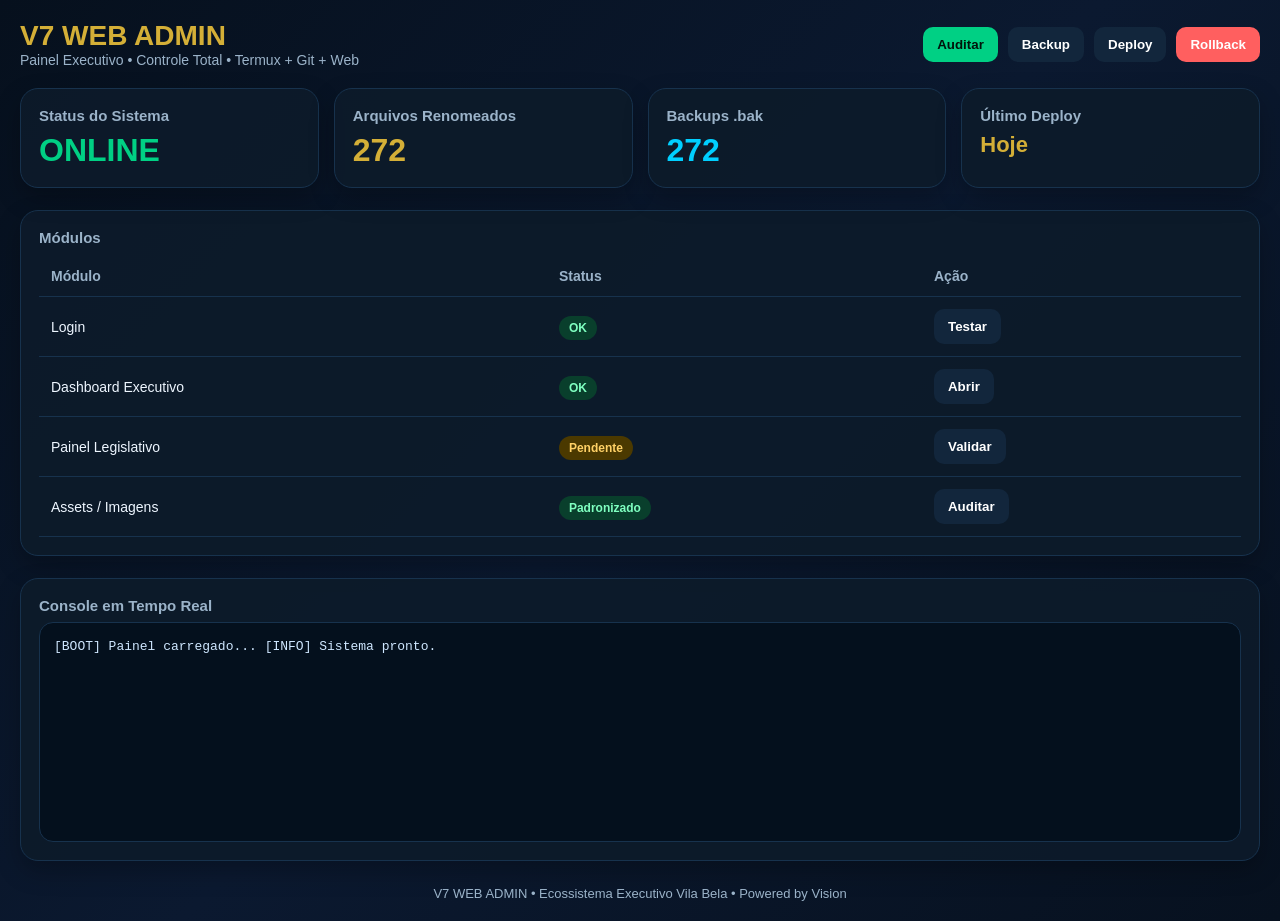
==== commit 835a6bff: "Update admin.html" ====
--- a/admin.html
+++ b/admin.html
@@ -1,63 +1,268 @@
 <!DOCTYPE html>
 <html lang="pt-BR">
 <head>
-  <meta charset="UTF-8" />
-  <meta name="viewport" content="width=device-width, initial-scale=1.0" />
-  <title>Administração Local | ExecutivoVilaBelaMT</title>
-  <meta name="description" content="Painel administrativo local do ExecutivoVilaBelaMT." />
-  <link rel="icon" type="image/png" href="favicon.png" />
-  <link rel="stylesheet" href="style.css" />
+<meta charset="UTF-8">
+<meta name="viewport" content="width=device-width,initial-scale=1.0">
+<title>V7 WEB ADMIN | Painel Executivo</title>
+
+<style>
+:root{
+  --bg:#07111f;
+  --card:#0d1b2a;
+  --line:#17324d;
+  --gold:#d4af37;
+  --green:#00d084;
+  --cyan:#00cfff;
+  --text:#eef6ff;
+  --muted:#9bb3c9;
+  --danger:#ff5f5f;
+}
+
+*{margin:0;padding:0;box-sizing:border-box}
+
+body{
+  background:linear-gradient(135deg,#06101d,#0b1930,#07111f);
+  color:var(--text);
+  font-family:Arial,Helvetica,sans-serif;
+  padding:20px;
+}
+
+header{
+  display:flex;
+  justify-content:space-between;
+  align-items:center;
+  flex-wrap:wrap;
+  gap:10px;
+  margin-bottom:20px;
+}
+
+h1{
+  font-size:28px;
+  color:var(--gold);
+}
+
+.sub{
+  color:var(--muted);
+  font-size:14px;
+}
+
+.top-actions{
+  display:flex;
+  gap:10px;
+  flex-wrap:wrap;
+}
+
+button{
+  border:none;
+  padding:10px 14px;
+  border-radius:10px;
+  cursor:pointer;
+  font-weight:bold;
+}
+
+.btn-primary{background:var(--green);color:#00140b}
+.btn-dark{background:#12263c;color:#fff}
+.btn-danger{background:var(--danger);color:#fff}
+
+.grid{
+  display:grid;
+  grid-template-columns:repeat(auto-fit,minmax(240px,1fr));
+  gap:15px;
+}
+
+.card{
+  background:rgba(13,27,42,.92);
+  border:1px solid var(--line);
+  border-radius:18px;
+  padding:18px;
+  box-shadow:0 10px 25px rgba(0,0,0,.25);
+}
+
+.card h3{
+  font-size:15px;
+  color:var(--muted);
+  margin-bottom:8px;
+}
+
+.big{
+  font-size:32px;
+  font-weight:bold;
+  color:var(--gold);
+}
+
+.ok{color:var(--green)}
+.warn{color:#ffd166}
+.info{color:var(--cyan)}
+
+.section{
+  margin-top:22px;
+}
+
+.table{
+  width:100%;
+  border-collapse:collapse;
+  margin-top:10px;
+}
+
+.table th,.table td{
+  padding:12px;
+  border-bottom:1px solid var(--line);
+  text-align:left;
+  font-size:14px;
+}
+
+.table th{
+  color:var(--muted);
+}
+
+.badge{
+  padding:5px 10px;
+  border-radius:20px;
+  font-size:12px;
+  font-weight:bold;
+}
+
+.b-ok{background:#093f2c;color:#7fffc0}
+.b-warn{background:#4b3900;color:#ffd166}
+.b-danger{background:#4b1111;color:#ffb2b2}
+
+.log{
+  background:#04101d;
+  border:1px solid var(--line);
+  border-radius:14px;
+  padding:14px;
+  height:220px;
+  overflow:auto;
+  font-family:monospace;
+  font-size:13px;
+  line-height:1.5;
+  color:#cfe7ff;
+}
+
+footer{
+  margin-top:25px;
+  text-align:center;
+  color:var(--muted);
+  font-size:13px;
+}
+</style>
 </head>
-<body data-page="admin" class="page-admin modo-cinema theme-dark">
-  <div class="site-shell">
-    <header class="site-header">
-      <div class="container header-inner">
-        <div class="brand-block">
-          <a href="index.html" class="brand-link"><h1 class="brand-title">ExecutivoVilaBelaMT</h1></a>
-          <p class="brand-subtitle">Painel Administrativo Local</p>
-        </div>
-        <div class="header-actions"><button class="menu-toggle" type="button" aria-label="Abrir menu" aria-expanded="false" data-menu-toggle>☰</button></div>
-      </div>
-    </header>
-
-    <div class="menu-overlay" data-menu-overlay></div>
-    <nav class="menu-drawer" data-menu-drawer aria-label="Menu principal">
-      <div class="menu-drawer-header"><strong>Navegação institucional</strong></div>
-      <a class="menu-link" href="index.html">Início</a>
-      <a class="menu-link" href="login.html">Login</a>
-      <a class="menu-link" href="dashboard/executivo.html">Executivo</a>
-      <a class="menu-link" href="dashboard/legislativo.html">Legislativo</a>
-      <a class="menu-link" href="dashboard/controle.html">Controle</a>
-      <a class="menu-link active" href="admin.html">Admin</a>
-      <hr class="menu-separator" />
-      <button class="theme-toggle" type="button" data-theme-toggle><span class="theme-toggle-icon">🌓</span><span>Tema</span></button>
-    </nav>
-
-    <main class="page-main">
-      <section class="section">
-        <div class="container grid-single">
-          <article class="hero-card"><div class="section-kicker">Administração local</div><h2 class="page-title">Painel Administrativo</h2><p class="page-subtitle">Gerenciamento temporário das bases salvas no navegador. Esta área funciona como ambiente administrativo local e de contingência.</p></article>
-          <article class="card"><div class="section-kicker">Status do navegador</div><h3 class="card-title">Validação do ambiente local</h3><div class="admin-status-list"><p><strong>Armazenamento local:</strong> <span id="statusStorage">verificando...</span></p><p><strong>Sessão ativa:</strong> <span id="statusSessao">verificando...</span></p><p><strong>Última atualização:</strong> <span id="statusAtualizacao">--</span></p></div></article>
-          <article class="card"><div class="section-kicker">Estado atual das bases</div><h3 class="card-title">Leitura resumida</h3><div class="admin-status-list"><p><strong>Receitas locais:</strong> <span id="baseReceitas">carregando...</span></p><p><strong>Despesas locais:</strong> <span id="baseDespesas">carregando...</span></p><p><strong>Servidores locais:</strong> <span id="baseServidores">carregando...</span></p><p><strong>Sessão ativa:</strong> <span id="baseSessao">carregando...</span></p></div></article>
-          <article class="card"><div class="section-kicker">Ações administrativas</div><h3 class="card-title">Comandos locais</h3><p class="card-text">Utilize esta área para testes locais, limpeza do navegador e retorno rápido ao sistema.</p><div class="form-actions stacked"><button type="button" class="btn btn-primary" id="limparBaseLocal">Limpar base local</button><button type="button" class="btn btn-secondary" id="limparSessao">Limpar sessão</button><a href="login.html" class="btn btn-secondary">Ir para login</a><a href="index.html" class="btn btn-secondary">Voltar ao portal</a></div><div id="adminMensagem" class="status-message" aria-live="polite"></div></article>
-          <article class="card"><div class="section-kicker">Observação</div><h3 class="card-title">Uso deste ambiente</h3><p class="card-text">Enquanto o sistema opera sem banco externo, as informações podem ser salvas e limpas diretamente no navegador para testes e validações.</p></article>
-          <article class="card assinatura-card"><div class="section-kicker">Parceria Estratégica</div><p class="assinatura-admin">OpenAI + ChatGPT + Núcleo de Inovação &amp; IA Generativa + Curadoria Viracopos Global + GitHub + Git + Termux + Notion</p></article>
-        </div>
-      </section>
-    </main>
-
-    <footer class="footer-note"><div class="container"><p>ExecutivoVilaBelaMT • Administração local e contingência • 2026</p></div></footer>
-  </div>
-
-  <div class="chart-card">
-  <h4>Receita x Despesa por Secretaria</h4>
-  <canvas id="chartExecutivoReceitaDespesa"></canvas>
-  </div>
-
-  <div class="floating-theme-toggle">
-    <button type="button" data-theme-toggle aria-label="Alternar tema"><span>🌓</span><span>Tema</span></button>
-  </div>
-
-  <script src="script.js"></script>
+<body>
+
+<header>
+  <div>
+    <h1>V7 WEB ADMIN</h1>
+    <div class="sub">Painel Executivo • Controle Total • Termux + Git + Web</div>
+  </div>
+
+  <div class="top-actions">
+    <button class="btn-primary" onclick="runAudit()">Auditar</button>
+    <button class="btn-dark" onclick="backup()">Backup</button>
+    <button class="btn-dark" onclick="deploy()">Deploy</button>
+    <button class="btn-danger" onclick="rollback()">Rollback</button>
+  </div>
+</header>
+
+<section class="grid">
+  <div class="card">
+    <h3>Status do Sistema</h3>
+    <div class="big ok" id="sys">ONLINE</div>
+  </div>
+
+  <div class="card">
+    <h3>Arquivos Renomeados</h3>
+    <div class="big" id="files">272</div>
+  </div>
+
+  <div class="card">
+    <h3>Backups .bak</h3>
+    <div class="big info" id="bak">272</div>
+  </div>
+
+  <div class="card">
+    <h3>Último Deploy</h3>
+    <div class="big" style="font-size:22px" id="deployDate">Hoje</div>
+  </div>
+</section>
+
+<section class="section card">
+  <h3>Módulos</h3>
+
+  <table class="table">
+    <tr>
+      <th>Módulo</th>
+      <th>Status</th>
+      <th>Ação</th>
+    </tr>
+
+    <tr>
+      <td>Login</td>
+      <td><span class="badge b-ok">OK</span></td>
+      <td><button class="btn-dark" onclick="log('Teste login executado')">Testar</button></td>
+    </tr>
+
+    <tr>
+      <td>Dashboard Executivo</td>
+      <td><span class="badge b-ok">OK</span></td>
+      <td><button class="btn-dark" onclick="log('Dashboard executivo validado')">Abrir</button></td>
+    </tr>
+
+    <tr>
+      <td>Painel Legislativo</td>
+      <td><span class="badge b-warn">Pendente</span></td>
+      <td><button class="btn-dark" onclick="log('Checklist legislativo iniciado')">Validar</button></td>
+    </tr>
+
+    <tr>
+      <td>Assets / Imagens</td>
+      <td><span class="badge b-ok">Padronizado</span></td>
+      <td><button class="btn-dark" onclick="log('Assets verificados')">Auditar</button></td>
+    </tr>
+  </table>
+</section>
+
+<section class="section card">
+  <h3>Console em Tempo Real</h3>
+  <div class="log" id="console">
+[BOOT] Painel carregado...
+[INFO] Sistema pronto.
+  </div>
+</section>
+
+<footer>
+V7 WEB ADMIN • Ecossistema Executivo Vila Bela • Powered by Vision
+</footer>
+
+<script>
+function log(msg){
+  const c = document.getElementById("console");
+  const time = new Date().toLocaleTimeString();
+  c.innerHTML += "\n[" + time + "] " + msg;
+  c.scrollTop = c.scrollHeight;
+}
+
+function runAudit(){
+  log("Auditoria geral iniciada...");
+  setTimeout(()=>log("index.html OK"),500);
+  setTimeout(()=>log("login.html OK"),900);
+  setTimeout(()=>log("dashboard OK"),1300);
+  setTimeout(()=>log("Assets sincronizados"),1700);
+  setTimeout(()=>log("Auditoria finalizada"),2200);
+}
+
+function backup(){
+  log("Backup seguro criado.");
+}
+
+function deploy(){
+  document.getElementById("deployDate").innerText="Agora";
+  log("Deploy enviado para produção.");
+}
+
+function rollback(){
+  log("Rollback executado com sucesso.");
+}
+</script>
+
 </body>
 </html>
